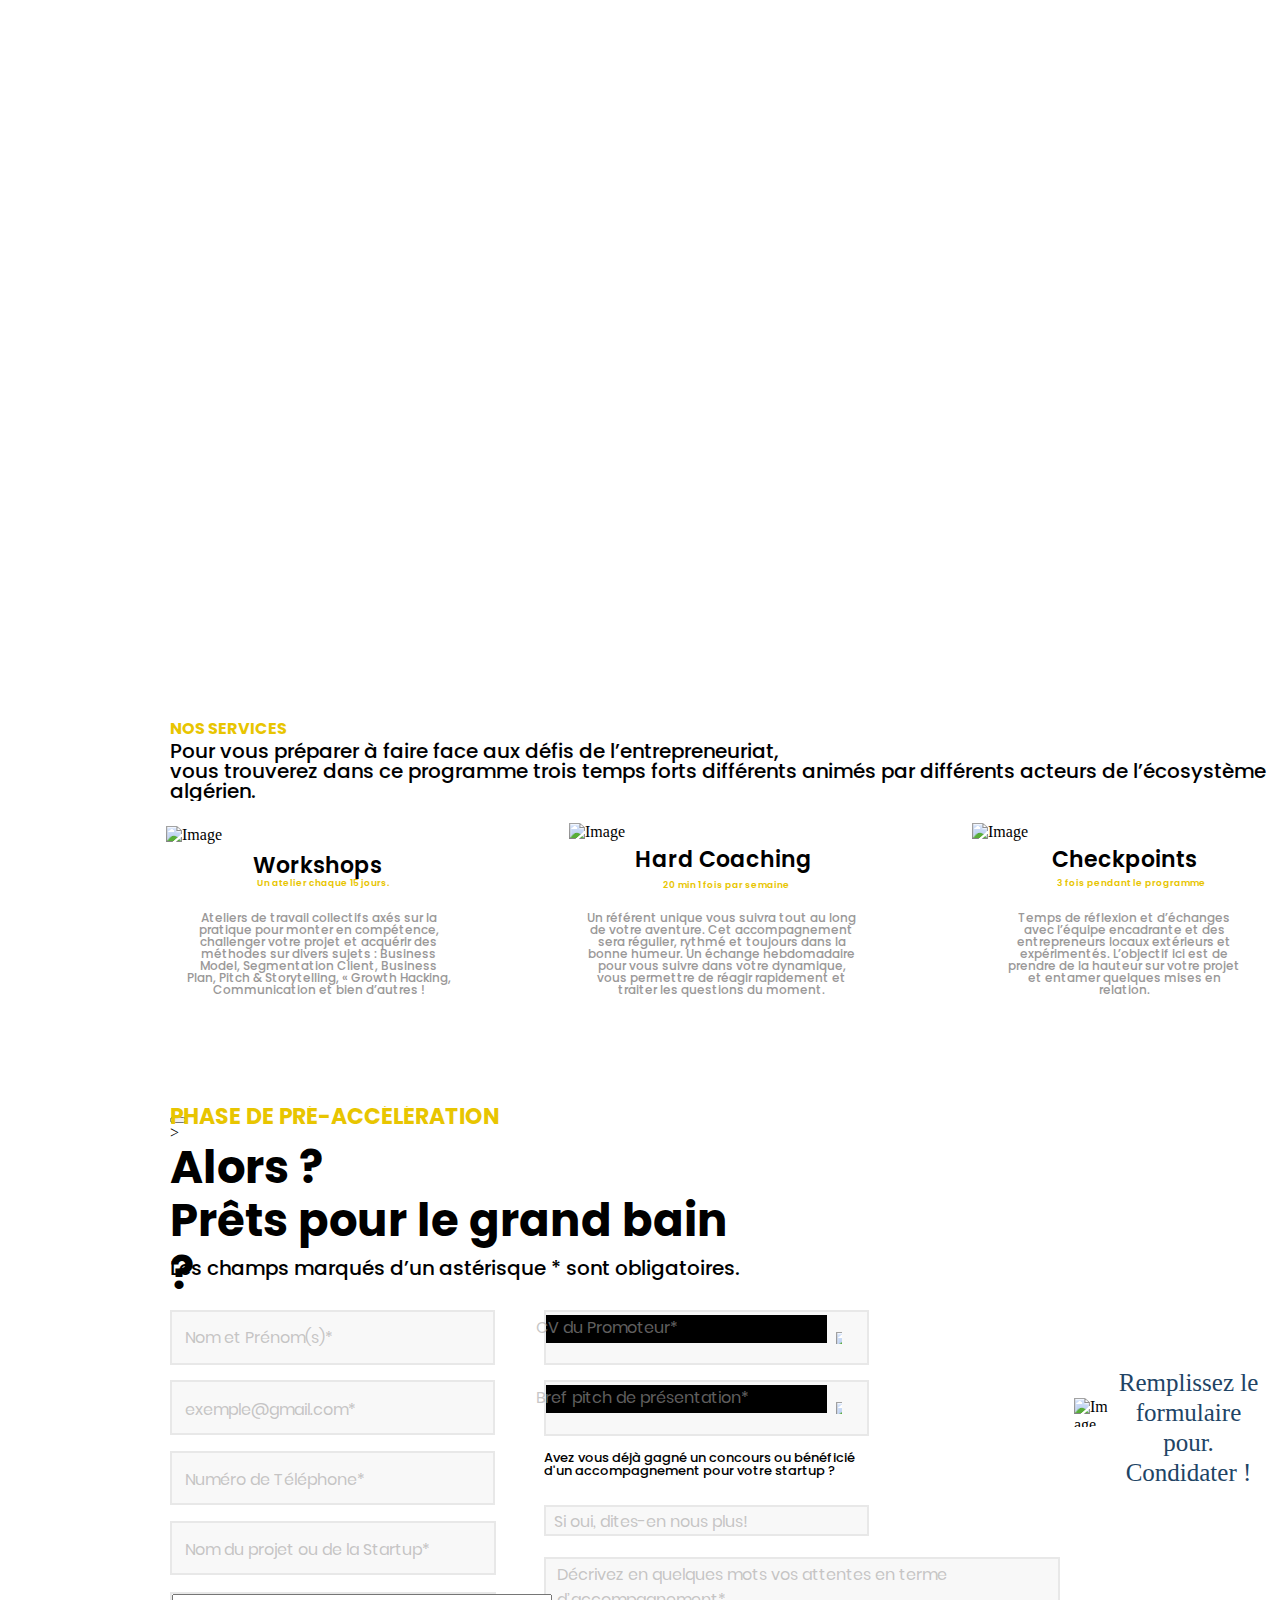
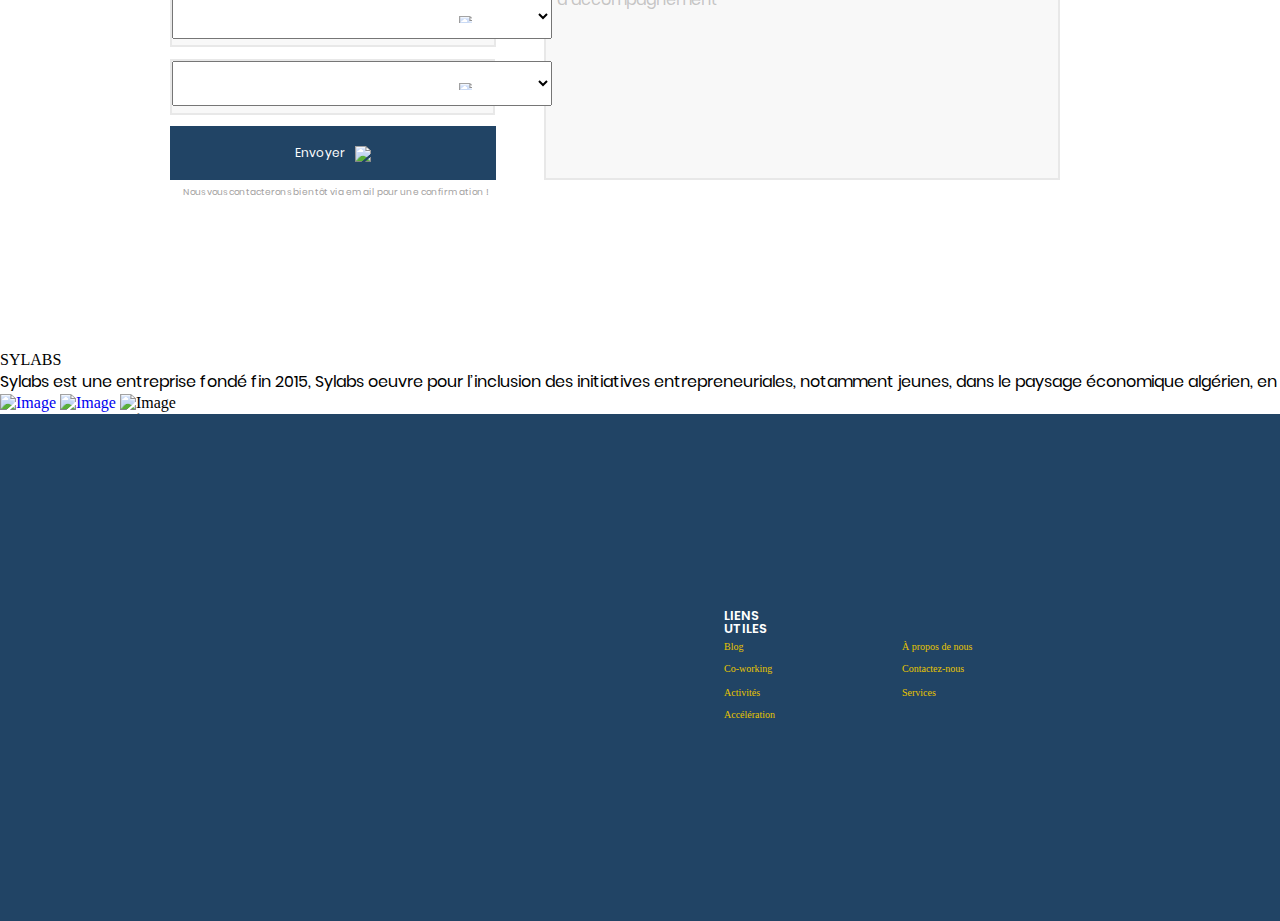
==== acclration.html @ 58f20e33 "major update 2" ====
<!DOCTYPE html>
<html>

<head>
    <link href="./img/favicon.png" rel="shortcut icon" />
    <meta charset="utf-8" />
    <meta content="width=1440, maximum-scale=1.0" name="viewport" />
    <meta content="yes" name="apple-mobile-web-app-capable" />
    <meta content="yes" name="mobile-web-app-capable" />
    <meta content="default" name="apple-mobile-web-app-status-bar-style" />
    <!-- Facebook -->
    <meta content="" property="og:url" />
    <meta content="website" property="og:type" />
    <!-- Twitter -->
    <meta content="photo" name="twitter:card" />
    <link href="./css/acclration.css" rel="stylesheet" type="text/css" />
    <script defer="" src="hotspots.js">
    </script>
    <meta content="AnimaApp.com - Design to code, Automated." name="author" />

    <script src="jquery-3.5.1.min.js"></script>
    <script src="https://cdnjs.cloudflare.com/ajax/libs/select2/4.0.3/js/select2.min.js"></script>
    <link href="https://cdnjs.cloudflare.com/ajax/libs/select2/4.0.0/css/select2.min.css" rel="stylesheet" />
    <style>
        .select2-container--material {
            width: 100% !important;

        }

        .select2-container--material .select2-selection--single .select2-selection__rendered {
            color: #444;
            line-height: 28px;
            font-family: "Poppins", Helvetica, Arial, serif;
            padding-top: 14px;
            padding-bottom: 14px;
            padding-left: 14px;
            margin-right: 10px;
            font-size: 16px;
        }

        .select2-container--material .select2-selection--single .select2-selection__clear {
            cursor: pointer;
            float: right;

        }

        .select2-container--material .select2-selection--single .select2-selection__placeholder {
            color: #999;
            font-family: "Poppins", Helvetica, Arial, serif;
            font-size: 16px;

        }

        .select2-container--material .select2-selection--single .select2-selection__arrow {
            height: 26px;
            margin: 0.6rem 0 0.4rem 0;
            position: absolute;
            top: 1px;
            display: none;
            right: 1px;
            margin-right: -17px;


        }

        .select2-container--material .select2-selection--single .select2-selection__arrow b {
            border-color: #888 transparent transparent transparent;
            border-style: solid;
            border-width: 5px 4px 0 4px;
            height: 0px;
            left: 50%;
            margin-left: -50px;
            margin-top: 0px;
            width: 0px;
            position: absolute;
            top: 50%;
            width: 0;
        }

        .select2-container--material[dir="rtl"] .select2-selection--single .select2-selection__clear {
            float: left;
        }

        .select2-container--material[dir="rtl"] .select2-selection--single .select2-selection__arrow {
            left: 1px;
            right: auto;
        }

        .select2-container--material.select2-container--disabled .select2-selection--single {
            background-color: rgba(248, 248, 248, 1.0);
            cursor: default;
        }

        .select2-container--material.select2-container--disabled .select2-selection--single .select2-selection__clear {
            display: none;
        }

        .select2-container--material.select2-container--open .select2-selection--single .select2-selection__arrow b {
            border-color: transparent transparent #888 transparent;
            border-width: 0 4px 5px 4px;
        }

        .select2-container--material .select2-selection--multiple {
            background-color: transparent;
            border: none;
            border-bottom: 1px solid #ced4da;
            border-radius: 0;
            box-shadow: none;
            box-sizing: content-box;
            cursor: text;
            height: auto;
            margin: 0;
            outline: none;
            padding: 5px 0 0 0;
            transition: border-color 0.15s ease-in-out, box-shadow 0.15s ease-in-out;
        }



        .select2-container--material .select2-selection--multiple .select2-selection__rendered {
            box-sizing: border-box;
            list-style: none;
            margin: 0;
            padding: 0 5px;
            width: 100%;
        }

        .select2-container--material .select2-selection--multiple .select2-selection__rendered li {
            list-style: none;
        }

        .select2-container--material .select2-selection--multiple .select2-selection__placeholder {
            color: #999;
            margin-top: 5px;
            float: left;
        }

        .select2-container--material .select2-selection--multiple .select2-selection__clear {
            cursor: pointer;
            float: right;

            margin-top: 5px;
            margin-right: 10px;
        }

        .select2-container--material .select2-selection--multiple .select2-selection__choice {
            background-color: rgba(248, 248, 248, 1.0);
            border-radius: 16px;
            color: rgba(0, 0, 0, 0.6);
            cursor: default;
            float: left;
            margin-right: 5px;
            margin-top: 6px;
            padding: 0 12px;
        }

        .select2-container--material .select2-selection--multiple .select2-selection__choice__remove {
            cursor: pointer;
            display: block;

            float: right;
            margin-left: 5px;
        }

        .select2-container--material .select2-selection--multiple .select2-selection__choice__remove:hover {
            color: #333;
        }

        .select2-container--material[dir="rtl"] .select2-selection--multiple .select2-selection__choice,
        .select2-container--material[dir="rtl"] .select2-selection--multiple .select2-selection__placeholder,
        .select2-container--material[dir="rtl"] .select2-selection--multiple .select2-search--inline {
            float: right;
        }

        .select2-container--material[dir="rtl"] .select2-selection--multiple .select2-selection__choice {
            margin-left: 5px;
            margin-right: auto;
        }

        .select2-container--material[dir="rtl"] .select2-selection--multiple .select2-selection__choice__remove {
            margin-left: 2px;
            margin-right: auto;
        }

        .select2-container--material.select2-container--disabled .select2-selection--multiple {
            background-color: rgba(248, 248, 248, 1.0);
            cursor: default;
        }

        .select2-container--material.select2-container--disabled .select2-selection__choice__remove {
            display: none;
        }

        .select2-container--material.select2-container--open.select2-container--above .select2-selection--single,
        .select2-container--material.select2-container--open.select2-container--above .select2-selection--multiple {
            border-top-left-radius: 0;
            border-top-right-radius: 0;
        }

        .select2-container--material.select2-container--open.select2-container--below .select2-selection--single,
        .select2-container--material.select2-container--open.select2-container--below .select2-selection--multiple {
            border-bottom-left-radius: 0;
            border-bottom-right-radius: 0;
        }

        .select2-container--material.select2-container--focus .select2-selection--single {
            transition: border-color 0.15s ease-in-out, box-shadow 0.15s ease-in-out;
            outline: 0;
        }

        .select2-container--material.select2-container--focus .select2-selection--multiple {
            transition: border-color 0.15s ease-in-out, box-shadow 0.15s ease-in-out;
            outline: 0;
        }

        .select2-container--material .select2-search--dropdown .select2-search__field {
            border: none;
            border-bottom: 1px solid #ced4da;
            border-radius: 0;
            outline: none;
        }

        .select2-container--material .select2-search--dropdown .select2-search__field:focus:not([readonly]) {
            box-shadow: 0 1px 0 0 #ced4da;
            border-bottom: 1px solid #ced4da;
        }

        .select2-container--material .select2-search--inline .select2-search__field {
            background: transparent;
            border: none !important;
            outline: 0;
            box-shadow: none !important;
            -webkit-appearance: textfield;
        }

        .select2-container--material .select2-results>.select2-results__options {
            max-height: 200px;
            overflow-y: auto;
        }

        .select2-container--material .select2-results__option[role=group] {
            padding: 0;
        }

        .select2-container--material .select2-results__option[aria-disabled=true] {
            color: #999;
        }

        .select2-container--material .select2-results__option[aria-selected=true] {
            background-color: rgba(248, 248, 248, 1.0);
        }

        .select2-container--material .select2-results__option .select2-results__option {
            padding-left: 1em;
        }

        .select2-container--material .select2-results__option .select2-results__option .select2-results__group {
            padding-left: 0;
        }

        .select2-container--material .select2-results__option .select2-results__option .select2-results__option {
            margin-left: -1em;
            padding-left: 2em;
        }

        .select2-container--material .select2-results__option .select2-results__option .select2-results__option .select2-results__option {
            margin-left: -2em;
            padding-left: 3em;
        }

        .select2-container--material .select2-results__option .select2-results__option .select2-results__option .select2-results__option .select2-results__option {
            margin-left: -3em;
            padding-left: 4em;
        }

        .select2-container--material .select2-results__option .select2-results__option .select2-results__option .select2-results__option .select2-results__option .select2-results__option {
            margin-left: -4em;
            padding-left: 5em;
        }

        .select2-container--material .select2-results__option .select2-results__option .select2-results__option .select2-results__option .select2-results__option .select2-results__option .select2-results__option {
            margin-left: -5em;
            padding-left: 6em;
        }

        .select2-container--material .select2-results__option--highlighted[aria-selected] {
            background-color: #214366;
            color: white;
        }

        .select2-container--material .select2-results__group {
            cursor: default;
            display: block;
            padding: 6px;
        }

        .select2-dropdown {
            background-color: white;
            border: 1px solid #ced4da;
            border-radius: 0px;
            box-sizing: border-box;
            box-shadow: 0 2px 5px 0 rgba(0, 0, 0, 0.16), 0 2px 10px 0 rgba(0, 0, 0, 0.12);
            display: block;
            position: absolute;
            left: -100000px;
            width: 100%;
            z-index: 1051;
            margin-top: 30px;
            -webkit-box-shadow: 0 2px 5px 0 rgba(0, 0, 0, 0.16), 0 2px 10px 0 rgba(0, 0, 0, 0.12);
        }


        .select2-results {
            display: block;
        }

        .select2-results__options {
            list-style: none;
            margin: 0;
            padding: 0;
        }

        .select2-results__option {
            padding: 6px;
            font-size: 16px;
            font-family: "Poppins", Helvetica, Arial, serif;
            user-select: none;
            -webkit-user-select: none;
        }

        .select2-results__option[aria-selected] {
            cursor: pointer;
        }

        .select2-container--open .select2-dropdown {
            left: 0;

        }

        .select2-container--open .select2-dropdown--above {
            border-bottom: none;
            border-bottom-left-radius: 0;
            border-bottom-right-radius: 0;
        }

        .select2-container--open .select2-dropdown--below {
            border-top: none;
            border-top-left-radius: 0;
            border-top-right-radius: 0;
        }

        .select2-search--dropdown {
            display: block;
            padding: 4px;
        }

        .select2-search--dropdown .select2-search__field {
            padding: 4px;
            width: 100%;
            box-sizing: border-box;
        }

        .select2-search--dropdown .select2-search__field::-webkit-search-cancel-button {
            -webkit-appearance: none;
        }

        .select2-search--dropdown.select2-search--hide {
            display: none;
        }

        .inputfile {
            width: 0.1px;
            height: 0.1px;
            opacity: 0;
            overflow: hidden;
            position: absolute;
            z-index: -1;
        }

        .inputfile+label {
            font-size: 1.25em;
            font-weight: 700;
            color: white;
            background-color: black;
            display: inline-block;
        }

        .inputfile+label {
            cursor: pointer;
            /* "hand" cursor */
        }

        .inputfile:focus+label {
            outline: 1px dotted #000;
            outline: -webkit-focus-ring-color auto 5px;
        }



        .custom-file-upload {
            border: 1px solid #ccc;
            display: inline-block;
            padding: 6px 12px;
            cursor: pointer;
        }
    </style>
    <link rel="stylesheet" type="text/css" href="css/component.css" />
</head>

<body style="margin: 0;
 background: rgba(255, 255, 255, 1.0);">
    <input id="anPageName" name="page" type="hidden" value="acclration" />
    <div class="acclration anima-word-break ">
        <div style="width: 1440px; height: 100%; position:relative; margin:auto;">
            <div class="groupe29090">
                <div class="groupe22930">
                    <div class="nosservices0">
                        NOS SERVICES
                    </div>
                    <div
                        class="pourvousprparerfairefaceauxdfisdelentrepreneuriatvoustrouverezdansceprogrammetroistempsfortsdiffrentsanimspardiffrentsacteursdelcosystmealgrien1">
                        Pour vous préparer à faire face aux défis de l’entrepreneuriat,<br />vous trouverez dans ce
                        programme trois temps forts différents animés par différents acteurs de l’écosystème algérien.
                    </div>
                </div>
                <div class="groupe22941">
                    <img alt="Image" anima-src="./img/rectangle-208-1@1x.png"
                        class="rectangle20801 anima-smart-layers-pointers "
                        src="[data-uri]" />
                    <img alt="Image" anima-src="./img/rectangle-211-1@1x.png"
                        class="rectangle21111 anima-smart-layers-pointers "
                        src="[data-uri]" />
                    <img alt="Image" anima-src="./img/rectangle-208-1@1x.png"
                        class="rectangle21221 anima-smart-layers-pointers "
                        src="[data-uri]" />
                    <div class="workshops3">
                        Workshops<br />
                    </div>
                    <div
                        class="[base64]">
                        Ateliers de travail collectifs axés sur la pratique pour monter en compétence, challenger votre
                        projet et acquérir des méthodes sur divers sujets : Business Model, Segmentation Client,
                        Business Plan, Pitch &amp; Storytelling, « Growth Hacking, Communication et bien d’autres !
                    </div>
                    <div class="unatelierchaque15jours5">
                        Un atelier chaque 15 jours.
                    </div>
                    <div class="hardcoaching6">
                        Hard Coaching
                    </div>
                    <div
                        class="[base64]">
                        Un référent unique vous suivra tout au long de votre aventure. Cet accompagnement sera régulier,
                        rythmé et toujours dans la bonne humeur. Un échange hebdomadaire pour vous suivre dans votre
                        dynamique, vous permettre de réagir rapidement et traiter les questions du moment.
                    </div>
                    <div class="a20min1foisparsemaine8">
                        20 min 1 fois par semaine<br />
                    </div>
                    <div class="checkpoints9">
                        Checkpoints
                    </div>
                    <div
                        class="tempsderflexionetdchangesaveclquipeencadranteetdesentrepreneurslocauxextrieursetexprimentslobjectificiestdeprendredelahauteursurvotreprojetetentamerquelquesmisesenrelation10">
                        Temps de réflexion et d’échanges avec l’équipe encadrante et des entrepreneurs locaux extérieurs
                        et expérimentés. L’objectif ici est de prendre de la hauteur sur votre projet et entamer
                        quelques mises en relation.
                    </div>
                    <div class="a3foispendantleprogramme11">
                        3 fois pendant le programme
                    </div>
                </div>
                <div class="groupe23002">
                    <div class="groupe22960">
                        <div class="phasedepracclration0">
                            PHASE DE PRÉ-ACCÉLÉRATION<br />
                        </div>
                        <div class="alorsprtspourlegrandbain1">
                            Alors ?<br />Prêts pour le grand bain ?
                        </div>
                    </div>
                    <div class="rectangle8391">
                    </div>
                    <div class="rectangle8402">
                    </div>
                    <!--------------------------------------------------------------------------------------------------------------Form-->
                    <a>
                        <button type="submit" form="acceleration" style="cursor: pointer;"
                            onclick="javascript:successPage('acceleration')">
                            <div class="rectangle8413 anima-smart-layers-pointers ">
                            </div>
                        </button>
                    </a>

                    <form method="GET" action="http://localhost:3000/acceleration" target="votar" id="acceleration">
                        <input class="nometprnoms4" name="name" id="name_field" placeholder="Nom et Prénom(s)*" required
                            type="text"
                            style="font-size: 16px; font-family: Poppins; height: 30px; width: 295px; color: #707070; margin-top: -8px;; margin-left: -3px;">
                        <input class="emailexemplesylabsdzcom5" name="email" id="email_field"
                            placeholder="exemple@gmail.com*" required type="email"
                            style="font-size: 16px; font-family: Poppins; height: 30px; width: 295px; color: #707070; margin-top: -8px;; margin-left: -3px;">
                        <input type="hidden" name="theme" value="Les bases du Graphic Design">
                    </form>
                    <div class="groupe22976" style="pointer-events: none;">
                        <div class="envoyer03">
                            Envoyer
                        </div>
                        <img alt="Image" anima-src="./img/send-9@1x.png" class="send14"
                            src="[data-uri]" />
                    </div>
                    <div class="rectangle8427">
                    </div>
                    <input form="acceleration" class="numrodetlphone8" name="tel" id="tel_field"
                        placeholder="Numéro de Téléphone*" required type="tel" pattern="[0-9+\s]*$" maxlength="13"
                        minlength="12" title="Saisissez un numero de téléphone au format 0"
                        style="font-size: 16px; font-family: Poppins; height: 30px; width: 295px; color: #707070; margin-top: -8px;; margin-left: -3px;">
                    <script>
                        document.querySelector('.numrodetlphone8').oninput = function () {
                            var foo = this.value.split(" ").join("");
                            foo = foo.replace(/[^\d]/, '');
                            foo = foo.substr(1);
                            if (foo.length > 0) {
                                foo = foo.match(new RegExp('.{1,3}', 'g')).join(" ");
                            }
                            this.value = '0 ' + foo;
                        };
                    </script>

                    <div class="rectangle8439">
                    </div>
                    <textarea form="acceleration" class="dcrivezenquelquesmotsvosattentesentermedaccompagnement10"
                        name="dcrivezEnQuelquesMotsVosAttentesEnTermeDaccompagnement10" required
                        placeholder="Décrivez en quelques mots vos attentes en terme d’accompagnement*"
                        style="line-height: 25px; font-size: 16px; font-family: Poppins; height: 215px; width: 500px; color: #707070; margin-top: -8px;; margin-left: 0px;"></textarea>>
                    <div class="nousvouscontacteronsbienttviaemailpouruneconfirmation112">
                        Nous vous contacterons bientôt via email pour une confirmation !
                    </div>
                    <div class="groupe229812">
                        <img alt="Image" anima-src="./img/trac--319-2@1x.png" class="trac31907"
                            src="[data-uri]" />
                        <div class="remplissezleformulairepourcondidater1">
                            Remplissez le formulaire<br />pour. Condidater !
                        </div>
                    </div>
                    <div class="rectangle84413 anima-smart-layers-pointers ">
                        <script type="text/javascript">
                            $(document).ready(function () {
                                var placeholder = $(this).data('placeholder');
                                $("select").select2({ theme: "material", placeholder: placeholder });
                            });
                        </script>

                        <select data-placeholder="Phase Actuelle*" form="acceleration" name="phase" id="phase_field"
                            required class="select" style="width: 380px; height: 45px;">
                            <option></option>
                            <option value="7">Simple Idée</option>
                            <option value="1">Recherche Appliquée</option>
                            <option value="2">Dépôt de Brevet</option>
                            <option value="3">Incubation</option>
                            <option value="4">Investissement</option>
                            <option value="5">Test du Marché</option>
                            <option value="6">Lancement</option>
                        </select>
                    </div>
                    <div class="rectangle84514 anima-smart-layers-pointers ">
                        <input form="acceleration" type="file" required name="cv" id="file-1"
                            class="inputfile inputfile-1"
                            style="width: 100%; font-size: 14px; font-family: Poppins-Thin; color: #707070; margin-top: 8px;; margin-left: -3px;">
                        <label for="file-1" style="margin-top: 3px; height: 28px; width: 87.5%; text-align: left;"><span
                                id="spanID"
                                style=" margin-left: -10px; font-family: Poppins; font-weight: 400; font-style: normal; text-align: left; color: rgba(163, 161, 161, 0.6);; width: 100%; font-size: 16px;">
                                CV du Promoteur*</span></label>
                        <script>
                            ; (function (document, window, index) {
                                var inputs = document.querySelectorAll('.inputfile');
                                Array.prototype.forEach.call(inputs, function (input) {
                                    var label = input.nextElementSibling,
                                        labelVal = label.innerHTML;

                                    input.addEventListener('change', function (e) {
                                        var fileName = '';
                                        if (this.files && this.files.length > 1)
                                            fileName = (this.getAttribute('data-multiple-caption') || '').replace('{count}', this.files.length);
                                        else
                                            fileName = e.target.value.split('\\').pop();

                                        if (fileName)
                                            label.querySelector('span').innerHTML = fileName;
                                        else
                                            label.innerHTML = labelVal;
                                    });

                                    // Firefox bug fix
                                    input.addEventListener('focus', function () { input.classList.add('has-focus'); });
                                    input.addEventListener('blur', function () { input.classList.remove('has-focus'); });
                                });
                            }(document, window, 0));
                        </script>
                    </div>


                    <img alt="Image" anima-src="./img/icon-awesome-caret-down-1@1x.png" class="iconawesomecaretdown17"
                        src="[data-uri]" />
                    <div class="leschampsmarqusdunastrisquesontobligatoires18">
                        Les champs marqués d’un astérisque * sont obligatoires.
                    </div>
                    <div class="rectangle84619">
                    </div>
                    <input form="acceleration" class="nomduprojetstartup20" name="projectName" id="projectName_field"
                        placeholder="Nom du projet ou de la Startup*" required type="text"
                        style="font-size: 16px; font-family: Poppins; height: 30px; width: 295px; color: #707070; margin-top: -8px;; margin-left: -3px;" />
                    <div class="rectangle84721 anima-smart-layers-pointers ">
                        <select data-placeholder="Domaine*" form="acceleration" name="domaine" id="domain_field"
                            required class="select" style="width: 380px; height: 45px;">
                            <option></option>
                            <option value="1">TIC</option>
                            <option value="2">Agro-alimentaire</option>
                            <option value="3">Santé & Biotechnologie</option>
                            <option value="4">Hardware, Électronique & Robotique</option>
                            <option value="5">Environement & Écologie</option>
                            <option value="6">Fin-Tech</option>
                            <option value="7">Énergie</option>
                            <option value="8">Éducation</option>
                            <option value="9">Autre</option>


                        </select>
                    </div>

                    <img alt="Image" anima-src="./img/icon-awesome-caret-down-1@1x.png" class="iconawesomecaretdown23"
                        src="[data-uri]" />
                    <div class="avezvousdjgagnunconcoursoubnficidunaccompagnementpourvotrestartup24">
                        Avez vous déjà gagné un concours ou bénéficié d'un accompagnement pour votre startup ?<br />
                    </div>
                    <div class="rectangle84825">
                    </div>
                    <input form="acceleration" class="siouiditesennousplus26" name="contest" id="contest_field"
                        placeholder="Si oui, dites-en nous plus!" type="text"
                        style="font-size: 16px; font-family: Poppins; height: 30px; width: 295px; color: #707070; margin-top: -8px;; margin-left: -3px;" />
                    <img alt="Image" anima-src="./img/icon-material-attach-file-1@1x.png"
                        class="iconmaterialattachfile27"
                        src="[data-uri]" />
                    <div class="rectangle84928 anima-smart-layers-pointers ">
                        <input form="acceleration" type="file" required name="pitch" id="file-2"
                            class="inputfile inputfile-1"
                            style="width: 100%; font-size: 14px; font-family: Poppins-Thin; color: #707070; margin-top: 8px;; margin-left: -3px;">
                        <label for="file-2" style="margin-top: 3px; height: 28px; width: 87.5%; text-align: left;"><span
                                id="spanID2"
                                style=" margin-left: -10px; font-family: Poppins; font-weight: 400; font-style: normal; text-align: left; color: rgba(163, 161, 161, 0.6);; width: 100%; font-size: 16px;">
                                Bref pitch de présentation*</span></label>
                        <script>
                            ; (function (document, window, index) {
                                var inputs = document.querySelectorAll('.inputfile');
                                Array.prototype.forEach.call(inputs, function (input) {
                                    var label = input.nextElementSibling,
                                        labelVal = label.innerHTML;

                                    input.addEventListener('change', function (e) {
                                        var fileName = '';
                                        if (this.files && this.files.length > 1)
                                            fileName = (this.getAttribute('data-multiple-caption') || '').replace('{count}', this.files.length);
                                        else
                                            fileName = e.target.value.split('\\').pop();

                                        if (fileName)
                                            label.querySelector('span').innerHTML = fileName;
                                        else
                                            label.innerHTML = labelVal;
                                    });

                                    // Firefox bug fix
                                    input.addEventListener('focus', function () { input.classList.add('has-focus'); });
                                    input.addEventListener('blur', function () { input.classList.remove('has-focus'); });
                                });
                            }(document, window, 0));
                        </script>
                    </div>

                    <img alt="Image" anima-src="./img/icon-material-attach-file-1@1x.png"
                        class="iconmaterialattachfile30"
                        src="[data-uri]" />
                </div>
                <div class="groupe22993">
                    <div class="footer02">
                        <div class="rectangle24406">
                        </div>
                        <div class="groupe4416">
                            <div class="liensutiles06">
                                LIENS UTILES
                            </div>
                            <a href="accueil.html#blog">
                                <div class="blog17" style="font-family: Poppins-Bold;">
                                    Blog
                                </div>
                            </a>
                            <a href="acclration.html">
                                <div class="acclration26" style="font-family: Poppins-Bold;">
                                    Accélération
                                </div>
                            </a>
                            <a href="coworking.html">
                                <div class="coworking36" style="font-family: Poppins-Bold;">
                                    Co-working
                                </div>
                            </a>
                            <a href="activits.html">
                                <div class="activits46" style="font-family: Poppins-Bold;">
                                    Activités
                                </div>
                            </a>
                        </div>
                        <div class="groupe4526">
                            <a href="apropos.html">
                                <div class="proposdenous07" style="font-family: Poppins-Bold;">
                                    À propos de nous
                                </div>
                            </a>
                            <a href="contact.html">
                                <div class="contacteznous16" style="font-family: Poppins-Bold;">
                                    Contactez-nous
                                </div>
                            </a>
                            <a href="accueil.html#services">
                                <div class="services26" style="font-family: Poppins-Bold;">
                                    Services
                                </div>
                            </a>
                        </div>
                        <div class="confidentialit36">
                            CONFIDENTIALITÉ
                        </div>
                    </div>
                    <div class="groupe4336">
                        <div class="sylabs06">
                            SYLABS
                        </div>
                        <div class="sylabsestuneentreprisefondfin2015sylabsoeuvrepourlinclusiondesinitiativesentrepreneurialesnotammentjeunesdanslepaysageconomiquealgrienenpleinemutation17"
                            style="font-family: Poppins; font-size: 16px;">
                            Sylabs est une entreprise fondé fin 2015, Sylabs oeuvre pour l’inclusion des initiatives
                            entrepreneuriales, notamment jeunes, dans le paysage économique algérien, en pleine
                            mutation.<br />
                        </div>
                        <a href="https://www.facebook.com/SylabsDZ/"><img alt="Image"
                                anima-src="./img/001-facebook-2@1x.png" class="a001facebook26"
                                src="[data-uri]" /></a>
                        <a href="https://www.twitter.com/sylabsdz"><img alt="Image"
                                anima-src="./img/002-twitter-2@1x.png" class="a002twitter36"
                                src="[data-uri]" /></a>
                        <img alt="Image" anima-src="./img/004-google-plus-6@1x.png" class="a004googleplus46"
                            src="[data-uri]" />
                    </div>
                    <div class="groupe4646">
                        <div class="contact011">
                            CONTACT
                        </div>
                        <div class="hellosylabsdzcom16" style="font-family: Poppins-Bold;">
                            hello@sylabs-dz.com
                        </div>
                        <div class="a21377026490626" style="font-family: Poppins-Bold;">
                            (+213) 7 70 26 49 06
                        </div>
                        <div class="a08ruehassaniyessad16004algercentre36"
                            style="font-family: Poppins-Bold; line-height: 12px; margin-top: -10px;">
                            08 Rue Hassani Yessad,<br />16004, Alger Centre.
                        </div>
                        <img alt="Image" anima-src="./img/mail-4@1x.png" class="mail46"
                            src="[data-uri]" />
                        <img alt="Image" anima-src="./img/phone-2@1x.png" class="phone56"
                            src="[data-uri]" />
                        <img alt="Image" anima-src="./img/map-pin-2@1x.png" class="mappin66"
                            src="[data-uri]" />
                    </div>
                    <div class="copyright2020allrightsreserved56">
                        Copyright ©2020 All rights reserved.
                    </div>
                    <div class="wwwsylabsdzcom66">
                        WWW.SYLABS-DZ.COM
                    </div>
                </div>

                <div class="groupe22711" id="newsletter_subscription">
                    <img alt="Image" anima-src="./img/810-1@1x.png" class="a81006"
                        src="[data-uri]" />
                    <div class="gardezlecontactavecnous15">
                        GARDEZ LE CONTACT AVEC NOUS</div>
                    <div class="rectangle18925"></div>

                    <form method="GET" action="http://localhost:3000/newsletter" target="votar" id="newsletter">
                        <input class="exemplegmailcom35" name="email" id="email_field" placeholder="exemple@gmail.com"
                            required type="email"
                            style="font-size: 11px; font-family: Poppins; height: 15px; width: 175px; color: #707070; margin-top: -2px;; margin-left: -3px;">
                    </form>

                    <div class="votreadressemail45">
                        Votre Adresse Mail
                    </div>
                    <a>
                        <button type="submit" form="newsletter" style="cursor: pointer;"
                            onclick="javascript:submit_form('newsletter')">
                            <img alt="Image" anima-src="./img/trac--315-1@1x.png" class="trac31555"
                                src="[data-uri]" />
                            <img alt="Image" anima-src="./img/send-10@1x.png" class="send65"
                                src="[data-uri]" />
                        </button>
                    </a>
                    <div class="restezinformsdetoutesnosactivitsinscrivezvousnotrenewsletter75"
                        style="font-size: 20px; line-height: 20px; width: 400px;">
                        Restez informés de toutes nos activités, inscrivez-vous à notre newsletter
                    </div>
                </div>
                <!----------------------------------------------------------------------------------------Mail Subscription-->

                <div class="groupe22711" id="success_subscription_message" style="display: none;">
                    <img alt="Image" src="./img/810-1@1x.png" class="a81006" />
                    <div>
                        <div class="gardezlecontactavecnous15">
                            GARDEZ LE CONTACT AVEC NOUS
                        </div>
                        <div class="restezinformsdetoutesnosactivitsinscrivezvousnotrenewsletter75"
                            style="width: 688px;">
                            Merci pour votre souscription! Vous allez recevoir un email de confirmation sous peu. ✓
                        </div>
                    </div>
                </div>
                <!----------------------------------------------------------------------------------------Mail Subscription-->

            </div>
            <div class="groupe22954">
                <div class="groupe222204">
                    <img alt="Image" anima-src="./img/intersection-5-1@1x.png" class="intersection504"
                        src="[data-uri]" />
                    <img alt="Image" anima-src="./img/rectangle-15-1@1x.png" class="rectangle1515"
                        src="[data-uri]" />
                </div>
                <div class="groupe226912">
                    <div class="acclration0">
                        Accélération
                    </div>
                    <div class="nousoffronsaccompagnementetacclration1"
                        style="font-size: 15px; margin-top: -2px; width: 400px;">
                        Nous offrons accompagnement et accélération!
                    </div>
                </div>
                <div class="groupe222722">
                    <div
                        class="[base64]">
                        <span class="span0">Le stade d’accélération concerne les projets avec un modèle économique
                            validé et qui se concentrent sur la croissance de la startup sur le marché
                            choisi.<br /><br /></span><span class="span1">C’est à ce stade que Sylabs intervient en
                            accompagnant les startup sur tous les aspects liés à leur croissance rapide
                            !<br />D’autres axes de développement de l’institut sont en cours et permettront de
                            construire un écosystème complet pour la réussite de startups en Algérie (permetant à
                            chacun de réaliser son prototype avec les moyens mis à sa disposition; Formation à
                            l’innovation, Hard Coaching, CheckPoints, etc.)</span>
                    </div>
                    <div class="thealgerianaccelerationprogram1">
                        The Algerian Acceleration Program !
                    </div>
                    <div class="notreprogrammedacclration2">
                        NOTRE PROGRAMME D’ACCÉLÉRATION
                    </div>
                </div>
            </div>
            <div class="groupe22215">
                <div class="notification010">
                    <img alt="Image" anima-src="./img/notification-icon-10@1x.png" class="notificationicon020"
                        src="[data-uri]" />
                    <img alt="Image" anima-src="./img/notification-badge-10@1x.png" class="notificationbadge120"
                        src="[data-uri]" />
                </div>
                <div class="notification110">
                    <img alt="Image" anima-src="./img/notification-icon-10@1x.png" class="notificationicon021"
                        src="[data-uri]" />
                    <img alt="Image" anima-src="./img/notification-badge-10@1x.png" class="notificationbadge121"
                        src="[data-uri]" />
                </div>
                <div class="groupe222125">
                    <div class="notification011">
                        <img alt="Image" anima-src="./img/notification-icon-10@1x.png" class="notificationicon022"
                            src="[data-uri]" />
                        <img alt="Image" anima-src="./img/notification-badge-10@1x.png" class="notificationbadge122"
                            src="[data-uri]" />
                    </div>
                    <div class="notification111">
                        <img alt="Image" anima-src="./img/notification-icon-10@1x.png" class="notificationicon023"
                            src="[data-uri]" />
                        <img alt="Image" anima-src="./img/notification-badge-10@1x.png" class="notificationbadge123"
                            src="[data-uri]" />
                    </div>
                    <div class="groupe219725">
                        <div class="headerdesktop05">
                            <img alt="Image" anima-src="./img/base-1@1x.png" class="base05"
                                src="[data-uri]" />
                        </div>
                        <a href="accueil.html"><img alt="Image" anima-src="./img/sy-wh-min-1@1x.png" class="sywhmin15"
                                src="[data-uri]" /></a>
                    </div>
                    <div class="navbarlight35">
                        <a href="contact.html">
                            <div class="contact012" style="font-family: Poppins-Bold;">
                                CONTACT
                            </div>
                        </a>
                        <a href="coworking.html">
                            <div class="coworking15" style="font-family: Poppins-Bold;">
                                CO-WORKING
                            </div>
                        </a>
                        <a href="activits.html">
                            <div class="activits25" style="font-family: Poppins-Bold;">
                                ACTIVITÉS
                            </div>
                        </a>
                        <a href="apropos.html">
                            <div class="propos35" style="font-family: Poppins-Bold;">
                                À PROPOS
                            </div>
                        </a>
                        <a href="accueil.html">
                            <div class="accueil45" style="font-family: Poppins-Bold;">
                                ACCUEIL
                            </div>
                        </a>
                        <div class="acclration55" style="font-family: Poppins-Bold;">
                            ACCÉLÉRATION
                        </div>
                        <a href="map.html">
                            <div class="ecosystememap65" style="font-family: Poppins-Bold;">
                                ECOSYSTEME MAP
                            </div>
                        </a>
                    </div>
                </div>
            </div>
        </div>
    </div>
    <iframe name="votar" style="display:none;"></iframe>
    </div>
    <!-- Scripts -->
    <script>
        anima_isHidden = function (e) {
            if (!(e instanceof HTMLElement)) return !1;
            if (getComputedStyle(e).display == "none") return !0; else if (e.parentNode && anima_isHidden(e.parentNode)) return !0;
            return !1;
        };
        anima_loadAsyncSrcForTag = function (tag) {
            var elements = document.getElementsByTagName(tag);
            var toLoad = [];
            for (var i = 0; i < elements.length; i++) {
                var e = elements[i];
                var src = e.getAttribute("src");
                var loaded = (src != undefined && src.length > 0 && src != '[data-uri]');
                if (loaded) continue;
                var asyncSrc = e.getAttribute("anima-src");
                if (asyncSrc == undefined || asyncSrc.length == 0) continue;
                if (anima_isHidden(e)) continue;
                toLoad.push(e);
            }
            toLoad.sort(function (a, b) {
                return anima_getTop(a) - anima_getTop(b);
            });
            for (var i = 0; i < toLoad.length; i++) {
                var e = toLoad[i];
                var asyncSrc = e.getAttribute("anima-src");
                e.setAttribute("src", asyncSrc);
            }
        };
        anima_pauseHiddenVideos = function (tag) {
            var elements = document.getElementsByTagName("video");
            for (var i = 0; i < elements.length; i++) {
                var e = elements[i];
                var isPlaying = !!(e.currentTime > 0 && !e.paused && !e.ended && e.readyState > 2);
                var isHidden = anima_isHidden(e);
                if (!isPlaying && !isHidden && e.getAttribute("autoplay") == "autoplay") {
                    e.play();
                } else if (isPlaying && isHidden) {
                    e.pause();
                }
            }
        };
        anima_loadAsyncSrc = function (tag) {
            anima_loadAsyncSrcForTag("img");
            anima_loadAsyncSrcForTag("iframe");
            anima_loadAsyncSrcForTag("video");
            anima_pauseHiddenVideos();
        };
        var anima_getTop = function (e) {
            var top = 0;
            do {
                top += e.offsetTop || 0;
                e = e.offsetParent;
            } while (e);
            return top;
        };
        anima_loadAsyncSrc();
        anima_old_onResize = window.onresize;
        anima_new_onResize = undefined;
        anima_updateOnResize = function () {
            if (anima_new_onResize == undefined || window.onresize != anima_new_onResize) {
                anima_new_onResize = function (x) {
                    if (anima_old_onResize != undefined) anima_old_onResize(x);
                    anima_loadAsyncSrc();
                };
                window.onresize = anima_new_onResize;
                setTimeout(function () {
                    anima_updateOnResize();
                }, 3000);
            }
        };
        anima_updateOnResize();
        setTimeout(function () {
            anima_loadAsyncSrc();
        }, 200);
    </script>
    <script>
        //-----------------------------------------------------------------------------------------------Form
        function submit_form(form_id) {
            var form = document.getElementById(form_id)[0];
            form.submit;
            if (window.submitted) window.submitted();
            if (form.reportValidity()) {
                sleep(500);
                //form.submit;
                var sectionDiv = document.getElementById("newsletter_subscription");
                var success_subscription_message = document.getElementById("success_subscription_message");
                success_subscription_message.style.display = "block";
                sectionDiv.style.display = "none";

            }
        }
        function sleep(milliseconds) {
            const date = Date.now();
            let currentDate = null;
            do {
                currentDate = Date.now();
            } while (currentDate - date < milliseconds);
        }
        //-----------------------------------------------------------------------------------------------Form
        function successPage(form_id) {
            var form = document.getElementById(form_id)[0];
            if (form.reportValidity()) {
                sleep(1000);
                window.location.href = "failure.html";

            }
        }
    </script>
    <!-- End of Scripts -->
</body>

</html>
---- css/acclration.css ----
@import url('https://fonts.googleapis.com/css?family=Poppins:500,700,800,400,600|Goodlights:400|Helvetica+Neue:400');

@font-face { font-family: "Goodlights"; src: url('fonts/Goodlights.ttf'); }
@font-face { font-family: "Poppins"; src: url('fonts/Poppins.ttf'); }

.acclration {
  width               : 100%;
  min-width           : 1440px;
  height              : 100vh;
  min-height          : 2521px;
  position            : relative;
  overflow            : hidden;
  margin              : 0px;
  -webkit-font-smoothing: antialiased;
  -moz-osx-font-smoothing: grayscale;
  background-color    : rgba(255, 255, 255, 1.0);
}
a {
  text-decoration     : none;
}
div {
  -webkit-text-size-adjust: none;
}
.anima-full-width-a {
  width               : 100%;
}
.anima-full-height-a {
  height              : 100%;
}
textarea:focus, input:focus {
  outline             : none;
}
div {
  -webkit-text-size-adjust: none;
}
.acclration .groupe29090 {
  background-color    : rgba(255,255,255,0.0);
  top                 : -551px;
  height              : 3073px;
  width               : 1440px;
  position            : relative;
  margin              : 0;
  left                : 0px;
  transform           : rotate(0deg);
  opacity             : 1.0;
}
.acclration .groupe29090 .groupe22930 {
  background-color    : rgba(255,255,255,0.0);
  top                 : 1268px;
  height              : 82px;
  width               : 1104px;
  position            : absolute;
  margin              : 0;
  left                : 170px;
  transform           : rotate(0deg);
  opacity             : 1.0;
}
.acclration .groupe29090 .groupe22930 .nosservices0 {
  background-color    : rgba(255,255,255,0.0);
  top                 : 4px;
  height              : auto;
  width               : auto;
  position            : absolute;
  margin              : 0;
  left                : 0px;
  transform           : rotate(0deg);
  opacity             : 1.0;
  font-family         : "Poppins", Helvetica, Arial, serif;
  font-weight         : 700;
  font-style          : normal;
  font-size           : 16.0px;
  color               : rgba(232, 197, 0, 1.0);
  text-align          : left;
  line-height         : 16.0px;
}
.acclration .groupe29090 .groupe22930 .pourvousprparerfairefaceauxdfisdelentrepreneuriatvoustrouverezdansceprogrammetroistempsfortsdiffrentsanimspardiffrentsacteursdelcosystmealgrien1 {
  background-color    : rgba(255,255,255,0.0);
  top                 : 24px;
  height              : 60px;
  width               : 1104px;
  position            : absolute;
  margin              : 0;
  left                : 0px;
  overflow            : hidden;
  transform           : rotate(0deg);
  opacity             : 1.0;
  font-family         : "Poppins", Helvetica, Arial, serif;
  font-weight         : 500;
  font-style          : normal;
  font-size           : 20.0px;
  color               : rgba(0, 0, 0, 1.0);
  text-align          : left;
  line-height         : 20.0px;
}
.acclration .groupe29090 .groupe22941 {
  background-color    : rgba(255,255,255,0.0);
  top                 : 1380px;
  height              : 237px;
  width               : 1101px;
  position            : absolute;
  margin              : 0;
  left                : 170px;
  transform           : rotate(0deg);
  opacity             : 1.0;
}
.acclration .groupe29090 .groupe22941 .rectangle20801 {
  background-color    : rgba(255,255,255,0.0);
  top                 : -3px;
  height              : 252px;
  width               : 313px;
  position            : absolute;
  margin              : 0;
  left                : -4px;
  transform           : rotate(0deg);
  transition          : all 0.2s ease;
}
.acclration .groupe29090 .groupe22941 .rectangle20801 {
  pointer-events      : auto;
}
.acclration .groupe29090 .groupe22941 .rectangle20801:hover {
  transform           : scale(1.1);
}
.acclration .groupe29090 .groupe22941 .rectangle21111 {
  background-color    : rgba(255,255,255,0.0);
  top                 : -6px;
  height              : 252px;
  width               : 314px;
  position            : absolute;
  margin              : 0;
  left                : 399px;
  transform           : rotate(0deg);
  transition          : all 0.2s ease;
}
.acclration .groupe29090 .groupe22941 .rectangle21111 {
  pointer-events      : auto;
}
.acclration .groupe29090 .groupe22941 .rectangle21111:hover {
  transform           : scale(1.1);
}
.acclration .groupe29090 .groupe22941 .rectangle21221 {
  background-color    : rgba(255,255,255,0.0);
  top                 : -6px;
  height              : 252px;
  width               : 313px;
  position            : absolute;
  margin              : 0;
  left                : 802px;
  transform           : rotate(0deg);
  transition          : all 0.2s ease;
}
.acclration .groupe29090 .groupe22941 .rectangle21221 {
  pointer-events      : auto;
}
.acclration .groupe29090 .groupe22941 .rectangle21221:hover {
  transform           : scale(1.1);
}
.acclration .groupe29090 .groupe22941 .workshops3 {
  background-color    : rgba(255,255,255,0.0);
  top                 : 26px;
  height              : auto;
  width               : auto;
  position            : absolute;
  margin              : 0;
  left                : 83px;
  transform           : rotate(0deg);
  opacity             : 1.0;
  font-family         : "Poppins", Helvetica, Arial, serif;
  font-weight         : 600;
  font-style          : normal;
  font-size           : 22.0px;
  color               : rgba(0, 0, 0, 1.0);
  text-align          : center;
  line-height         : 22.0px;
}
.acclration .groupe29090 .groupe22941 .[base64] {
  background-color    : rgba(255,255,255,0.0);
  top                 : 83px;
  height              : 138px;
  width               : 267px;
  position            : absolute;
  margin              : 0;
  left                : 15px;
  transform           : rotate(0deg);
  opacity             : 1.0;
  font-family         : "Poppins", Helvetica, Arial, serif;
  font-weight         : 500;
  font-style          : normal;
  font-size           : 12.0px;
  color               : rgba(154, 152, 152, 1.0);
  text-align          : center;
  line-height         : 12.0px;
}
.acclration .groupe29090 .groupe22941 .unatelierchaque15jours5 {
  background-color    : rgba(255,255,255,0.0);
  top                 : 50px;
  height              : auto;
  width               : auto;
  position            : absolute;
  margin              : 0;
  left                : 87px;
  transform           : rotate(0deg);
  opacity             : 1.0;
  font-family         : "Poppins", Helvetica, Arial, serif;
  font-weight         : 600;
  font-style          : normal;
  font-size           : 9.0px;
  color               : rgba(232, 197, 0, 1.0);
  text-align          : center;
  line-height         : 9.0px;
}
.acclration .groupe29090 .groupe22941 .hardcoaching6 {
  background-color    : rgba(255,255,255,0.0);
  top                 : 20px;
  height              : auto;
  width               : auto;
  position            : absolute;
  margin              : 0;
  left                : 465px;
  transform           : rotate(0deg);
  opacity             : 1.0;
  font-family         : "Poppins", Helvetica, Arial, serif;
  font-weight         : 600;
  font-style          : normal;
  font-size           : 22.0px;
  color               : rgba(0, 0, 0, 1.0);
  text-align          : center;
  line-height         : 22.0px;
}
.acclration .groupe29090 .groupe22941 .[base64] {
  background-color    : rgba(255,255,255,0.0);
  top                 : 83px;
  height              : 138px;
  width               : 273px;
  position            : absolute;
  margin              : 0;
  left                : 415px;
  transform           : rotate(0deg);
  opacity             : 1.0;
  font-family         : "Poppins", Helvetica, Arial, serif;
  font-weight         : 500;
  font-style          : normal;
  font-size           : 12.0px;
  color               : rgba(154, 152, 152, 1.0);
  text-align          : center;
  line-height         : 12.0px;
}
.acclration .groupe29090 .groupe22941 .a20min1foisparsemaine8 {
  background-color    : rgba(255,255,255,0.0);
  top                 : 52px;
  height              : auto;
  width               : auto;
  position            : absolute;
  margin              : 0;
  left                : 493px;
  transform           : rotate(0deg);
  opacity             : 1.0;
  font-family         : "Poppins", Helvetica, Arial, serif;
  font-weight         : 600;
  font-style          : normal;
  font-size           : 9.0px;
  color               : rgba(232, 197, 0, 1.0);
  text-align          : center;
  line-height         : 9.0px;
}
.acclration .groupe29090 .groupe22941 .checkpoints9 {
  background-color    : rgba(255,255,255,0.0);
  top                 : 20px;
  height              : auto;
  width               : auto;
  position            : absolute;
  margin              : 0;
  left                : 882px;
  transform           : rotate(0deg);
  opacity             : 1.0;
  font-family         : "Poppins", Helvetica, Arial, serif;
  font-weight         : 600;
  font-style          : normal;
  font-size           : 22.0px;
  color               : rgba(0, 0, 0, 1.0);
  text-align          : center;
  line-height         : 22.0px;
}
.acclration .groupe29090 .groupe22941 .tempsderflexionetdchangesaveclquipeencadranteetdesentrepreneurslocauxextrieursetexprimentslobjectificiestdeprendredelahauteursurvotreprojetetentamerquelquesmisesenrelation10 {
  background-color    : rgba(255,255,255,0.0);
  top                 : 83px;
  height              : 138px;
  width               : 244px;
  position            : absolute;
  margin              : 0;
  left                : 832px;
  transform           : rotate(0deg);
  opacity             : 1.0;
  font-family         : "Poppins", Helvetica, Arial, serif;
  font-weight         : 500;
  font-style          : normal;
  font-size           : 12.0px;
  color               : rgba(154, 152, 152, 1.0);
  text-align          : center;
  line-height         : 12.0px;
}
.acclration .groupe29090 .groupe22941 .a3foispendantleprogramme11 {
  background-color    : rgba(255,255,255,0.0);
  top                 : 50px;
  height              : auto;
  width               : auto;
  position            : absolute;
  margin              : 0;
  left                : 887px;
  transform           : rotate(0deg);
  opacity             : 1.0;
  font-family         : "Poppins", Helvetica, Arial, serif;
  font-weight         : 600;
  font-style          : normal;
  font-size           : 9.0px;
  color               : rgba(232, 197, 0, 1.0);
  text-align          : center;
  line-height         : 9.0px;
}
.acclration .groupe29090 .groupe23002 {
  background-color    : rgba(255,255,255,0.0);
  top                 : 1657px;
  height              : 692px;
  width               : 1099px;
  position            : absolute;
  margin              : 0;
  left                : 170px;
  transform           : rotate(0deg);
  opacity             : 1.0;
}
.acclration .groupe29090 .groupe23002 .groupe22960 {
  background-color    : rgba(255,255,255,0.0);
  top                 : 0px;
  height              : 146px;
  width               : 588px;
  position            : absolute;
  margin              : 0;
  left                : 0px;
  transform           : rotate(0deg);
  opacity             : 1.0;
}
.acclration .groupe29090 .groupe23002 .groupe22960 .phasedepracclration0 {
  background-color    : rgba(255,255,255,0.0);
  top                 : 0px;
  height              : 33px;
  width               : 412px;
  position            : absolute;
  margin              : 0;
  left                : 0px;
  overflow            : hidden;
  transform           : rotate(0deg);
  opacity             : 1.0;
  font-family         : "Poppins", Helvetica, Arial, serif;
  font-weight         : 700;
  font-style          : normal;
  font-size           : 22.0px;
  color               : rgba(232, 197, 0, 1.0);
  text-align          : left;
  line-height         : 22.0px;
}
.acclration .groupe29090 .groupe23002 .groupe22960 .alorsprtspourlegrandbain1 {
  background-color    : rgba(255,255,255,0.0);
  top                 : 35px;
  height              : auto;
  width               : auto;
  position            : absolute;
  margin              : 0;
  left                : 0px;
  transform           : rotate(0deg);
  opacity             : 1.0;
  font-family         : "Poppins", Helvetica, Arial, serif;
  font-weight         : 700;
  font-style          : normal;
  font-size           : 45.0px;
  color               : rgba(0, 0, 0, 1.0);
  text-align          : left;
  line-height         : 53.0px;
}
.acclration .groupe29090 .groupe23002 .rectangle8391 {
  background-color    : rgba(248, 248, 248, 1.0);
  top                 : 204px;
  height              : 55px;
  box-sizing          : border-box;
  width               : 325px;
  position            : absolute;
  margin              : 0;
  left                : 0px;
  border-style        : solid;
  border-width        : 2px;
  border-color        : rgba(232, 232, 232, 1.0);
  transform           : rotate(0deg);
  opacity             : 1.0;
}
.acclration .groupe29090 .groupe23002 .rectangle8402 {
  background-color    : rgba(248, 248, 248, 1.0);
  top                 : 274px;
  height              : 55px;
  box-sizing          : border-box;
  width               : 325px;
  position            : absolute;
  margin              : 0;
  left                : 0px;
  border-style        : solid;
  border-width        : 2px;
  border-color        : rgba(232, 232, 232, 1.0);
  transform           : rotate(0deg);
  opacity             : 1.0;
}
.acclration .groupe29090 .groupe23002 .rectangle8413 {
  background-color    : rgba(33, 68, 101, 1.0);
  top                 : 620px;
  height              : 54px;
  width               : 326px;
  position            : absolute;
  margin              : 0;
  left                : 0px;
  transform           : rotate(0deg);
  opacity             : 1.0;
  transition          : all 0.2s ease;
}
.acclration .groupe29090 .groupe23002 .rectangle8413 {
  pointer-events      : auto;
}
.acclration .groupe29090 .groupe23002 .rectangle8413:hover {
  transform           : scale(1.1);
}
.acclration .groupe29090 .groupe23002 .nometprnoms4 {
  background-color    : rgba(255,255,255,0.0);
  top                 : 224px;
  height              : 18px;
  width               : 112px;
  position            : absolute;
  margin              : 0;
  left                : 18px;
  transform           : rotate(0deg);
  opacity             : 1.0;
  font-family         : "Poppins", Helvetica, Arial, serif;
  font-weight         : 400;
  font-style          : normal;
  font-size           : 11.0px;
  color               : rgba(163, 161, 161, 1.0);
  text-align          : left;
  line-height         : 11.0px;
  border              : 0;
  resize              : none;
  padding             : 0;
}
.acclration .groupe29090 .groupe23002 .nometprnoms4::placeholder {
  color               : rgba(163, 161, 161, 0.6);
}
.acclration .groupe29090 .groupe23002 .emailexemplesylabsdzcom5 {
  background-color    : rgba(255,255,255,0.0);
  top                 : 296px;
  height              : 18px;
  width               : 188px;
  position            : absolute;
  margin              : 0;
  left                : 18px;
  transform           : rotate(0deg);
  opacity             : 1.0;
  font-family         : "Poppins", Helvetica, Arial, serif;
  font-weight         : 400;
  font-style          : normal;
  font-size           : 11.0px;
  color               : rgba(163, 161, 161, 1.0);
  text-align          : left;
  line-height         : 11.0px;
  border              : 0;
  resize              : none;
  padding             : 0;
}
.acclration .groupe29090 .groupe23002 .emailexemplesylabsdzcom5::placeholder {
  color               : rgba(163, 161, 161, 0.6);
}
.acclration .groupe29090 .groupe23002 .groupe22976 {
  background-color    : rgba(255,255,255,0.0);
  top                 : 639px;
  height              : 17px;
  width               : 76px;
  position            : absolute;
  margin              : 0;
  left                : 125px;
  transform           : rotate(0deg);
  opacity             : 1.0;
}
.acclration .groupe29090 .groupe23002 .groupe22976 .envoyer03 {
  background-color    : rgba(255,255,255,0.0);
  top                 : -16px;
  height              : auto;
  width               : auto;
  position            : absolute;
  margin              : 0;
  left                : 0px;
  transform           : rotate(0deg);
  opacity             : 1.0;
  font-family         : "Poppins", Helvetica, Arial, serif;
  font-weight         : 400;
  font-style          : normal;
  font-size           : 12.0px;
  color               : rgba(255, 255, 255, 1.0);
  text-align          : left;
  line-height         : 48.0px;
}
.acclration .groupe29090 .groupe23002 .groupe22976 .send14 {
  background-color    : rgba(255,255,255,0.0);
  top                 : 1px;
  height              : 17px;
  width               : 17px;
  position            : absolute;
  margin              : 0;
  left                : 60px;
  transform           : rotate(0deg);
}
.acclration .groupe29090 .groupe23002 .groupe22976 .send14 .ligne209 {
  background-color    : rgba(255,255,255,0.0);
  top                 : -1px;
  height              : 11px;
  width               : 12px;
  position            : absolute;
  margin              : 0;
  left                : 4px;
}
.acclration .groupe29090 .groupe23002 .groupe22976 .send14 .trac219 {
  background-color    : rgba(255,255,255,0.0);
  top                 : -1px;
  height              : 17px;
  width               : 17px;
  position            : absolute;
  margin              : 0;
  left                : -1px;
}
.acclration .groupe29090 .groupe23002 .rectangle8427 {
  background-color    : rgba(248, 248, 248, 1.0);
  top                 : 345px;
  height              : 54px;
  box-sizing          : border-box;
  width               : 325px;
  position            : absolute;
  margin              : 0;
  left                : 0px;
  border-style        : solid;
  border-width        : 2px;
  border-color        : rgba(232, 232, 232, 1.0);
  transform           : rotate(0deg);
  opacity             : 1.0;
}
.acclration .groupe29090 .groupe23002 .numrodetlphone8 {
  background-color    : rgba(255,255,255,0.0);
  top                 : 366px;
  height              : 18px;
  width               : 130px;
  position            : absolute;
  margin              : 0;
  left                : 18px;
  transform           : rotate(0deg);
  opacity             : 1.0;
  font-family         : "Poppins", Helvetica, Arial, serif;
  font-weight         : 400;
  font-style          : normal;
  font-size           : 11.0px;
  color               : rgba(163, 161, 161, 1.0);
  text-align          : left;
  line-height         : 11.0px;
  border              : 0;
  resize              : none;
  padding             : 0;
}
.acclration .groupe29090 .groupe23002 .numrodetlphone8::placeholder {
  color               : rgba(163, 161, 161, 0.6);
}
.acclration .groupe29090 .groupe23002 .rectangle8439 {
  background-color    : rgba(248, 248, 248, 1.0);
  top                 : 451px;
  height              : 223px;
  box-sizing          : border-box;
  width               : 516px;
  position            : absolute;
  margin              : 0;
  left                : 374px;
  border-style        : solid;
  border-width        : 2px;
  border-color        : rgba(232, 232, 232, 1.0);
  transform           : rotate(0deg);
  opacity             : 1.0;
}
.acclration .groupe29090 .groupe23002 .dcrivezenquelquesmotsvosattentesentermedaccompagnement10 {
  background-color    : rgba(255,255,255,0.0);
  top                 : 464px;
  height              : 18px;
  width               : 399px;
  position            : absolute;
  margin              : 0;
  left                : 387px;
  transform           : rotate(0deg);
  opacity             : 1.0;
  font-family         : "Poppins", Helvetica, Arial, serif;
  font-weight         : 400;
  font-style          : normal;
  font-size           : 11.0px;
  color               : rgba(163, 161, 161, 1.0);
  text-align          : left;
  line-height         : 11.0px;
  border              : 0;
  resize              : none;
  padding             : 0;
}
.acclration .groupe29090 .groupe23002 .dcrivezenquelquesmotsvosattentesentermedaccompagnement10::placeholder {
  color               : rgba(163, 161, 161, 0.6);
}
.acclration .groupe29090 .groupe23002 .nousvouscontacteronsbienttviaemailpouruneconfirmation112 {
  background-color    : rgba(255,255,255,0.0);
  top                 : 682px;
  height              : auto;
  width               : auto;
  position            : absolute;
  margin              : 0;
  left                : 13px;
  transform           : rotate(0deg);
  opacity             : 1.0;
  font-family         : "Poppins", Helvetica, Arial, serif;
  font-weight         : 400;
  font-style          : normal;
  font-size           : 9.0px;
  color               : rgba(163, 161, 161, 1.0);
  text-align          : left;
  line-height         : 9.0px;
}
.acclration .groupe29090 .groupe23002 .groupe229812 {
  background-color    : rgba(255,255,255,0.0);
  top                 : 264px;
  height              : 57px;
  width               : 197px;
  position            : absolute;
  margin              : 0;
  left                : 904px;
  transform           : rotate(0deg);
  opacity             : 1.0;
}
.acclration .groupe29090 .groupe23002 .groupe229812 .trac31907 {
  background-color    : rgba(255,255,255,0.0);
  top                 : 28px;
  height              : 29px;
  width               : 34px;
  position            : absolute;
  margin              : 0;
  left                : 0px;
  transform           : rotate(0deg);
}
.acclration .groupe29090 .groupe23002 .groupe229812 .remplissezleformulairepourcondidater1 {
  background-color    : rgba(255,255,255,0.0);
  top                 : -2px;
  height              : auto;
  width               : auto;
  position            : absolute;
  margin              : 0;
  left                : 32px;
  transform           : rotate(0deg);
  opacity             : 1.0;
  font-family         : "Goodlights";
  font-weight         : 400;
  font-style          : normal;
  font-size           : 25.0px;
  color               : rgba(33, 68, 101, 1.0);
  text-align          : center;
  line-height         : 30.0px;
}
.acclration .groupe29090 .groupe23002 .rectangle84413 {
  background-color    : rgba(248, 248, 248, 1.0);
  top                 : 553px;
  height              : 56px;
  box-sizing          : border-box;
  width               : 325px;
  position            : absolute;
  margin              : 0;
  left                : 0px;
  border-style        : solid;
  border-width        : 2px;
  border-color        : rgba(232, 232, 232, 1.0);
  transform           : rotate(0deg);
  opacity             : 1.0;
  transition          : all 0.2s ease;
}
.acclration .groupe29090 .groupe23002 .rectangle84413 {
  pointer-events      : auto;
}
.acclration .groupe29090 .groupe23002 .rectangle84413:hover {
  transform           : scale(1);
}
.acclration .groupe29090 .groupe23002 .rectangle84514 {
  background-color    : rgba(248, 248, 248, 1.0);
  top                 : 204px;
  height              : 55px;
  box-sizing          : border-box;
  width               : 325px;
  position            : absolute;
  margin              : 0;
  left                : 374px;
  border-style        : solid;
  border-width        : 2px;
  border-color        : rgba(232, 232, 232, 1.0);
  transform           : rotate(0deg);
  opacity             : 1.0;
  transition          : all 0.2s ease;
}
.acclration .groupe29090 .groupe23002 .rectangle84514 {
  pointer-events      : auto;
}
.acclration .groupe29090 .groupe23002 .rectangle84514:hover {
  transform           : scale(1);
}
.acclration .groupe29090 .groupe23002 .cvdupromoteur15 {
  background-color    : rgba(255,255,255,0.0);
  top                 : 226px;
  height              : auto;
  width               : auto;
  position            : absolute;
  margin              : 0;
  left                : 387px;
  transform           : rotate(0deg);
  opacity             : 1.0;
  font-family         : "Poppins", Helvetica, Arial, serif;
  font-weight         : 400;
  font-style          : normal;
  font-size           : 11.0px;
  color               : rgba(163, 161, 161, 1.0);
  text-align          : left;
  line-height         : 11.0px;
}
.acclration .groupe29090 .groupe23002 .phaseactuelle16 {
  background-color    : rgba(255,255,255,0.0);
  top                 : 576px;
  height              : auto;
  width               : auto;
  position            : absolute;
  margin              : 0;
  left                : 14px;
  transform           : rotate(0deg);
  opacity             : 1.0;
  font-family         : "Poppins", Helvetica, Arial, serif;
  font-weight         : 400;
  font-style          : normal;
  font-size           : 11.0px;
  color               : rgba(163, 161, 161, 1.0);
  text-align          : left;
  line-height         : 11.0px;
}
.acclration .groupe29090 .groupe23002 .iconawesomecaretdown17 {
  background-color    : rgba(255,255,255,0.0);
  top                 : 577px;
  height              : 7px;
  width               : 13px;
  position            : absolute;
  margin              : 0;
  left                : 289px;
  transform           : rotate(0deg);
}
.acclration .groupe29090 .groupe23002 .leschampsmarqusdunastrisquesontobligatoires18 {
  background-color    : rgba(255,255,255,0.0);
  top                 : 152px;
  height              : 31px;
  width               : 671px;
  position            : absolute;
  margin              : 0;
  left                : 0px;
  transform           : rotate(0deg);
  opacity             : 1.0;
  font-family         : "Poppins", Helvetica, Arial, serif;
  font-weight         : 500;
  font-style          : normal;
  font-size           : 20.0px;
  color               : rgba(0, 0, 0, 1.0);
  text-align          : left;
  line-height         : 20.0px;
}
.acclration .groupe29090 .groupe23002 .rectangle84619 {
  background-color    : rgba(248, 248, 248, 1.0);
  top                 : 415px;
  height              : 54px;
  box-sizing          : border-box;
  width               : 326px;
  position            : absolute;
  margin              : 0;
  left                : 0px;
  border-style        : solid;
  border-width        : 2px;
  border-color        : rgba(232, 232, 232, 1.0);
  transform           : rotate(0deg);
  opacity             : 1.0;
}
.acclration .groupe29090 .groupe23002 .nomduprojetstartup20 {
  background-color    : rgba(255,255,255,0.0);
  top                 : 436px;
  height              : 18px;
  width               : 134px;
  position            : absolute;
  margin              : 0;
  left                : 18px;
  transform           : rotate(0deg);
  opacity             : 1.0;
  font-family         : "Poppins", Helvetica, Arial, serif;
  font-weight         : 400;
  font-style          : normal;
  font-size           : 11.0px;
  color               : rgba(163, 161, 161, 1.0);
  text-align          : left;
  line-height         : 11.0px;
  border              : 0;
  resize              : none;
  padding             : 0;
}
.acclration .groupe29090 .groupe23002 .nomduprojetstartup20::placeholder {
  color               : rgba(163, 161, 161, 0.6);
}
.acclration .groupe29090 .groupe23002 .rectangle84721 {
  background-color    : rgba(248, 248, 248, 1.0);
  top                 : 486px;
  height              : 55px;
  box-sizing          : border-box;
  width               : 326px;
  position            : absolute;
  margin              : 0;
  left                : 0px;
  border-style        : solid;
  border-width        : 2px;
  border-color        : rgba(232, 232, 232, 1.0);
  transform           : rotate(0deg);
  opacity             : 1.0;
  transition          : all 0.2s ease;
}
.acclration .groupe29090 .groupe23002 .rectangle84721 {
  pointer-events      : auto;
}
.acclration .groupe29090 .groupe23002 .rectangle84721:hover {
  transform           : scale(1);
}
.acclration .groupe29090 .groupe23002 .domaine22 {
  background-color    : rgba(255,255,255,0.0);
  top                 : 508px;
  height              : auto;
  width               : auto;
  position            : absolute;
  margin              : 0;
  left                : 15px;
  transform           : rotate(0deg);
  opacity             : 1.0;
  font-family         : "Poppins", Helvetica, Arial, serif;
  font-weight         : 400;
  font-style          : normal;
  font-size           : 11.0px;
  color               : rgba(163, 161, 161, 1.0);
  text-align          : left;
  line-height         : 11.0px;
}
.acclration .groupe29090 .groupe23002 .iconawesomecaretdown23 {
  background-color    : rgba(255,255,255,0.0);
  top                 : 510px;
  height              : 7px;
  width               : 13px;
  position            : absolute;
  margin              : 0;
  left                : 289px;
  transform           : rotate(0deg);
}
.acclration .groupe29090 .groupe23002 .avezvousdjgagnunconcoursoubnficidunaccompagnementpourvotrestartup24 {
  background-color    : rgba(255,255,255,0.0);
  top                 : 345px;
  height              : 42px;
  width               : 327px;
  position            : absolute;
  margin              : 0;
  left                : 374px;
  overflow            : hidden;
  transform           : rotate(0deg);
  opacity             : 1.0;
  font-family         : "Poppins", Helvetica, Arial, serif;
  font-weight         : 500;
  font-style          : normal;
  font-size           : 13.0px;
  color               : rgba(0, 0, 0, 1.0);
  text-align          : left;
  line-height         : 13.0px;
}
.acclration .groupe29090 .groupe23002 .rectangle84825 {
  background-color    : rgba(248, 248, 248, 1.0);
  top                 : 399px;
  height              : 31px;
  box-sizing          : border-box;
  width               : 325px;
  position            : absolute;
  margin              : 0;
  left                : 374px;
  border-style        : solid;
  border-width        : 2px;
  border-color        : rgba(232, 232, 232, 1.0);
  transform           : rotate(0deg);
  opacity             : 1.0;
}
.acclration .groupe29090 .groupe23002 .siouiditesennousplus26 {
  background-color    : rgba(255,255,255,0.0);
  top                 : 408px;
  height              : 18px;
  width               : 138px;
  position            : absolute;
  margin              : 0;
  left                : 387px;
  transform           : rotate(0deg);
  opacity             : 1.0;
  font-family         : "Poppins", Helvetica, Arial, serif;
  font-weight         : 400;
  font-style          : normal;
  font-size           : 11.0px;
  color               : rgba(163, 161, 161, 1.0);
  text-align          : left;
  line-height         : 11.0px;
  border              : 0;
  resize              : none;
  padding             : 0;
}
.acclration .groupe29090 .groupe23002 .siouiditesennousplus26::placeholder {
  color               : rgba(163, 161, 161, 0.6);
}
.acclration .groupe29090 .groupe23002 .iconmaterialattachfile27 {
  background-color    : rgba(255,255,255,0.0);
  top                 : 226px;
  height              : 12px;
  width               : 6px;
  position            : absolute;
  margin              : 0;
  left                : 666px;
  transform           : rotate(0deg);
}
.acclration .groupe29090 .groupe23002 .rectangle84928 {
  background-color    : rgba(248, 248, 248, 1.0);
  top                 : 274px;
  height              : 56px;
  box-sizing          : border-box;
  width               : 325px;
  position            : absolute;
  margin              : 0;
  left                : 374px;
  border-style        : solid;
  border-width        : 2px;
  border-color        : rgba(232, 232, 232, 1.0);
  transform           : rotate(0deg);
  opacity             : 1.0;
  transition          : all 0.2s ease;
}
.acclration .groupe29090 .groupe23002 .rectangle84928 {
  pointer-events      : auto;
}
.acclration .groupe29090 .groupe23002 .rectangle84928:hover {
  transform           : scale(1.1);
}
.acclration .groupe29090 .groupe23002 .brefpitchdeprsentation29 {
  background-color    : rgba(255,255,255,0.0);
  top                 : 296px;
  height              : auto;
  width               : auto;
  position            : absolute;
  margin              : 0;
  left                : 387px;
  transform           : rotate(0deg);
  opacity             : 1.0;
  font-family         : "Poppins", Helvetica, Arial, serif;
  font-weight         : 400;
  font-style          : normal;
  font-size           : 11.0px;
  color               : rgba(163, 161, 161, 1.0);
  text-align          : left;
  line-height         : 11.0px;
}
.acclration .groupe29090 .groupe23002 .iconmaterialattachfile30 {
  background-color    : rgba(255,255,255,0.0);
  top                 : 296px;
  height              : 12px;
  width               : 6px;
  position            : absolute;
  margin              : 0;
  left                : 666px;
  transform           : rotate(0deg);
}
.acclration .groupe29090 .groupe22993 {
  background-color    : rgba(255,255,255,0.0);
  top                 : 2502px;
  height              : 571px;
  width               : 1440px;
  position            : absolute;
  margin              : 0;
  left                : 0px;
  transform           : rotate(0deg);
  opacity             : 1.0;
}
.acclration .groupe29090 .groupe22993 .footer02 {
  background-color    : rgba(255,255,255,0.0);
  top                 : 63px;
  height              : 508px;
  width               : 1440px;
  position            : absolute;
  margin              : 0;
  left                : 0px;
  transform           : rotate(0deg);
  opacity             : 1.0;
}
.acclration .groupe29090 .groupe22993 .footer02 .rectangle24406 {
  background-color    : rgba(33, 68, 101, 1.0);
  top                 : 0px;
  height              : 509px;
  width               : 1440px;
  position            : absolute;
  margin              : 0;
  left                : 0px;
  transform           : rotate(0deg);
  opacity             : 1.0;
}
.acclration .groupe29090 .groupe22993 .footer02 .groupe4416 {
  background-color    : rgba(255,255,255,0.0);
  top                 : 192px;
  height              : 116px;
  width               : 80px;
  position            : absolute;
  margin              : 0;
  left                : 724px;
  transform           : rotate(0deg);
  opacity             : 1.0;
}
.acclration .groupe29090 .groupe22993 .footer02 .groupe4416 .liensutiles06 {
  background-color    : rgba(255,255,255,0.0);
  top                 : 3px;
  height              : auto;
  width               : auto;
  position            : absolute;
  margin              : 0;
  left                : 0px;
  transform           : rotate(0deg);
  opacity             : 1.0;
  font-family         : "Poppins", Helvetica, Arial, serif;
  font-weight         : 600;
  font-style          : normal;
  font-size           : 13.0px;
  color               : rgba(255, 255, 255, 1.0);
  text-align          : left;
  line-height         : 13.0px;
}
.acclration .groupe29090 .groupe22993 .footer02 .groupe4416 .blog17 {
  background-color    : rgba(255,255,255,0.0);
  top                 : 36px;
  height              : auto;
  width               : auto;
  position            : absolute;
  margin              : 0;
  left                : 0px;
  transform           : rotate(0deg);
  opacity             : 1.0;
  font-family         : "Poppins", Helvetica, Arial, serif;
  font-weight         : 500;
  font-style          : normal;
  font-size           : 10.0px;
  color               : rgba(232, 197, 0, 1.0);
  text-align          : left;
  line-height         : 10.0px;
}
.acclration .groupe29090 .groupe22993 .footer02 .groupe4416 .acclration26 {
  background-color    : rgba(255,255,255,0.0);
  top                 : 104px;
  height              : auto;
  width               : auto;
  position            : absolute;
  margin              : 0;
  left                : 0px;
  transform           : rotate(0deg);
  opacity             : 1.0;
  font-family         : "Poppins", Helvetica, Arial, serif;
  font-weight         : 500;
  font-style          : normal;
  font-size           : 10.0px;
  color               : rgba(232, 197, 0, 1.0);
  text-align          : left;
  line-height         : 10.0px;
}
.acclration .groupe29090 .groupe22993 .footer02 .groupe4416 .coworking36 {
  background-color    : rgba(255,255,255,0.0);
  top                 : 58px;
  height              : auto;
  width               : auto;
  position            : absolute;
  margin              : 0;
  left                : 0px;
  transform           : rotate(0deg);
  opacity             : 1.0;
  font-family         : "Poppins", Helvetica, Arial, serif;
  font-weight         : 500;
  font-style          : normal;
  font-size           : 10.0px;
  color               : rgba(232, 197, 0, 1.0);
  text-align          : left;
  line-height         : 10.0px;
}
.acclration .groupe29090 .groupe22993 .footer02 .groupe4416 .activits46 {
  background-color    : rgba(255,255,255,0.0);
  top                 : 82px;
  height              : auto;
  width               : auto;
  position            : absolute;
  margin              : 0;
  left                : 0px;
  transform           : rotate(0deg);
  opacity             : 1.0;
  font-family         : "Poppins", Helvetica, Arial, serif;
  font-weight         : 500;
  font-style          : normal;
  font-size           : 10.0px;
  color               : rgba(232, 197, 0, 1.0);
  text-align          : left;
  line-height         : 10.0px;
}
.acclration .groupe29090 .groupe22993 .footer02 .groupe4526 {
  background-color    : rgba(255,255,255,0.0);
  top                 : 192px;
  height              : 94px;
  width               : 112px;
  position            : absolute;
  margin              : 0;
  left                : 902px;
  transform           : rotate(0deg);
  opacity             : 1.0;
}
.acclration .groupe29090 .groupe22993 .footer02 .groupe4526 .proposdenous07 {
  background-color    : rgba(255,255,255,0.0);
  top                 : 36px;
  height              : auto;
  width               : auto;
  position            : absolute;
  margin              : 0;
  left                : 0px;
  transform           : rotate(0deg);
  opacity             : 1.0;
  font-family         : "Poppins", Helvetica, Arial, serif;
  font-weight         : 500;
  font-style          : normal;
  font-size           : 10.0px;
  color               : rgba(232, 197, 0, 1.0);
  text-align          : left;
  line-height         : 10.0px;
}
.acclration .groupe29090 .groupe22993 .footer02 .groupe4526 .contacteznous16 {
  background-color    : rgba(255,255,255,0.0);
  top                 : 58px;
  height              : auto;
  width               : auto;
  position            : absolute;
  margin              : 0;
  left                : 0px;
  transform           : rotate(0deg);
  opacity             : 1.0;
  font-family         : "Poppins", Helvetica, Arial, serif;
  font-weight         : 500;
  font-style          : normal;
  font-size           : 10.0px;
  color               : rgba(232, 197, 0, 1.0);
  text-align          : left;
  line-height         : 10.0px;
}
.acclration .groupe29090 .groupe22993 .footer02 .groupe4526 .services26 {
  background-color    : rgba(255,255,255,0.0);
  top                 : 82px;
  height              : auto;
  width               : auto;
  position            : absolute;
  margin              : 0;
  left                : 0px;
  transform           : rotate(0deg);
  opacity             : 1.0;
  font-family         : "Poppins", Helvetica, Arial, serif;
  font-weight         : 500;
  font-style          : normal;
  font-size           : 10.0px;
  color               : rgba(232, 197, 0, 1.0);
  text-align          : left;
  line-height         : 10.0px;
}
.acclration .groupe29090 .groupe22993 .footer02 .groupe4526 .confidentialit36 {
  background-color    : rgba(255,255,255,0.0);
  top                 : 3px;
  height              : auto;
  width               : auto;
  position            : absolute;
  margin              : 0;
  left                : 0px;
  transform           : rotate(0deg);
  opacity             : 1.0;
  font-family         : "Poppins", Helvetica, Arial, serif;
  font-weight         : 600;
  font-style          : normal;
  font-size           : 13.0px;
  color               : rgba(255, 255, 255, 1.0);
  text-align          : left;
  line-height         : 13.0px;
}
.acclration .groupe29090 .groupe22993 .footer02 .groupe4336 {
  background-color    : rgba(255,255,255,0.0);
  top                 : 138px;
  height              : 232px;
  width               : 457px;
  position            : absolute;
  margin              : 0;
  left                : 154px;
  transform           : rotate(0deg);
  opacity             : 1.0;
}
.acclration .groupe29090 .groupe22993 .footer02 .groupe4336 .sylabs06 {
  background-color    : rgba(255,255,255,0.0);
  top                 : 6px;
  height              : auto;
  width               : auto;
  position            : absolute;
  margin              : 0;
  left                : 0px;
  transform           : rotate(0deg);
  opacity             : 1.0;
  font-family         : "Poppins", Helvetica, Arial, serif;
  font-weight         : 700;
  font-style          : normal;
  font-size           : 29.0px;
  color               : rgba(255, 255, 255, 1.0);
  text-align          : left;
  line-height         : 29.0px;
}
.acclration .groupe29090 .groupe22993 .footer02 .groupe4336 .sylabsestuneentreprisefondfin2015sylabsoeuvrepourlinclusiondesinitiativesentrepreneurialesnotammentjeunesdanslepaysageconomiquealgrienenpleinemutation17 {
  background-color    : rgba(255,255,255,0.0);
  top                 : 53px;
  height              : 127px;
  width               : 457px;
  position            : absolute;
  margin              : 0;
  left                : 0px;
  overflow            : hidden;
  transform           : rotate(0deg);
  opacity             : 1.0;
  font-family         : "Poppins", Helvetica, Arial, serif;
  font-weight         : 500;
  font-style          : normal;
  font-size           : 22.0px;
  color               : rgba(177, 177, 177, 1.0);
  text-align          : left;
  line-height         : 22.0px;
}
.acclration .groupe29090 .groupe22993 .footer02 .groupe4336 .a001facebook26 {
  background-color    : rgba(255,255,255,0.0);
  top                 : 206px;
  height              : 26px;
  width               : 26px;
  position            : absolute;
  margin              : 0;
  left                : 0px;
  transform           : rotate(0deg);
}
.acclration .groupe29090 .groupe22993 .footer02 .groupe4336 .a001facebook26 .ellipse1506 {
  background-color    : rgba(255,255,255,0.0);
  top                 : 0px;
  height              : 26px;
  width               : 26px;
  position            : absolute;
  margin              : 0;
  left                : 0px;
}
.acclration .groupe29090 .groupe22993 .footer02 .groupe4336 .a001facebook26 .trac1616 {
  background-color    : rgba(255,255,255,0.0);
  top                 : 5px;
  height              : 17px;
  width               : 8px;
  position            : absolute;
  margin              : 0;
  left                : 9px;
}
.acclration .groupe29090 .groupe22993 .footer02 .groupe4336 .a002twitter36 {
  background-color    : rgba(255,255,255,0.0);
  top                 : 206px;
  height              : 26px;
  width               : 26px;
  position            : absolute;
  margin              : 0;
  left                : 34px;
  transform           : rotate(0deg);
}
.acclration .groupe29090 .groupe22993 .footer02 .groupe4336 .a002twitter36 .ellipse1606 {
  background-color    : rgba(255,255,255,0.0);
  top                 : 0px;
  height              : 26px;
  width               : 26px;
  position            : absolute;
  margin              : 0;
  left                : 0px;
}
.acclration .groupe29090 .groupe22993 .footer02 .groupe4336 .a002twitter36 .groupe3916 {
  background-color    : rgba(255,255,255,0.0);
  top                 : 8px;
  height              : 12px;
  width               : 15px;
  position            : absolute;
  margin              : 0;
  left                : 6px;
  transform           : rotate(0deg);
  opacity             : 1.0;
}
.acclration .groupe29090 .groupe22993 .footer02 .groupe4336 .a002twitter36 .groupe3916 .trac1706 {
  background-color    : rgba(255,255,255,0.0);
  top                 : -0px;
  height              : 12px;
  width               : 15px;
  position            : absolute;
  margin              : 0;
  left                : 0px;
  transform           : rotate(0deg);
}
.acclration .groupe29090 .groupe22993 .footer02 .groupe4336 .a004googleplus46 {
  background-color    : rgba(255,255,255,0.0);
  top                 : 206px;
  height              : 26px;
  width               : 26px;
  position            : absolute;
  margin              : 0;
  left                : 68px;
  transform           : rotate(0deg);
}
.acclration .groupe29090 .groupe22993 .footer02 .groupe4336 .a004googleplus46 .groupe4006 {
  background-color    : rgba(255,255,255,0.0);
  top                 : 0px;
  height              : 26px;
  width               : 26px;
  position            : absolute;
  margin              : 0;
  left                : 0px;
  transform           : rotate(0deg);
  opacity             : 1.0;
}
.acclration .groupe29090 .groupe22993 .footer02 .groupe4336 .a004googleplus46 .groupe4006 .xmlid3006 {
  background-color    : rgba(255,255,255,0.0);
  top                 : 0px;
  height              : 26px;
  width               : 26px;
  position            : absolute;
  margin              : 0;
  left                : 0px;
  transform           : rotate(0deg);
}
.acclration .groupe29090 .groupe22993 .footer02 .groupe4336 .a004googleplus46 .groupe4216 {
  background-color    : rgba(255,255,255,0.0);
  top                 : 8px;
  height              : 11px;
  width               : 18px;
  position            : absolute;
  margin              : 0;
  left                : 4px;
  transform           : rotate(0deg);
  opacity             : 1.0;
}
.acclration .groupe29090 .groupe22993 .footer02 .groupe4336 .a004googleplus46 .groupe4216 .trac2106 {
  background-color    : rgba(255,255,255,0.0);
  top                 : 0px;
  height              : 11px;
  width               : 11px;
  position            : absolute;
  margin              : 0;
  left                : -0px;
  transform           : rotate(0deg);
}
.acclration .groupe29090 .groupe22993 .footer02 .groupe4336 .a004googleplus46 .groupe4216 .trac2216 {
  background-color    : rgba(255,255,255,0.0);
  top                 : 3px;
  height              : 5px;
  width               : 5px;
  position            : absolute;
  margin              : 0;
  left                : 13px;
  transform           : rotate(0deg);
}
.acclration .groupe29090 .groupe22993 .footer02 .groupe4336 .a004googleplus46 .groupe4216 .groupe4126 {
  background-color    : rgba(255,255,255,0.0);
  top                 : 0px;
  height              : 11px;
  width               : 18px;
  position            : absolute;
  margin              : 0;
  left                : 0px;
  transform           : rotate(0deg);
  opacity             : 1.0;
}
.acclration .groupe29090 .groupe22993 .footer02 .groupe4336 .a004googleplus46 .groupe4216 .groupe4126 .trac2306 {
  background-color    : rgba(255,255,255,0.0);
  top                 : 0px;
  height              : 11px;
  width               : 11px;
  position            : absolute;
  margin              : 0;
  left                : 0px;
  transform           : rotate(0deg);
}
.acclration .groupe29090 .groupe22993 .footer02 .groupe4336 .a004googleplus46 .groupe4216 .groupe4126 .trac2416 {
  background-color    : rgba(255,255,255,0.0);
  top                 : 3px;
  height              : 5px;
  width               : 5px;
  position            : absolute;
  margin              : 0;
  left                : 13px;
  transform           : rotate(0deg);
}
.acclration .groupe29090 .groupe22993 .footer02 .groupe4646 {
  background-color    : rgba(255,255,255,0.0);
  top                 : 192px;
  height              : 125px;
  width               : 146px;
  position            : absolute;
  margin              : 0;
  left                : 1113px;
  transform           : rotate(0deg);
  opacity             : 1.0;
}
.acclration .groupe29090 .groupe22993 .footer02 .groupe4646 .contact011 {
  background-color    : rgba(255,255,255,0.0);
  top                 : 3px;
  height              : auto;
  width               : auto;
  position            : absolute;
  margin              : 0;
  left                : 0px;
  transform           : rotate(0deg);
  opacity             : 1.0;
  font-family         : "Poppins", Helvetica, Arial, serif;
  font-weight         : 600;
  font-style          : normal;
  font-size           : 13.0px;
  color               : rgba(255, 255, 255, 1.0);
  text-align          : left;
  line-height         : 13.0px;
}
.acclration .groupe29090 .groupe22993 .footer02 .groupe4646 .hellosylabsdzcom16 {
  background-color    : rgba(255,255,255,0.0);
  top                 : 36px;
  height              : auto;
  width               : auto;
  position            : absolute;
  margin              : 0;
  left                : 25px;
  transform           : rotate(0deg);
  opacity             : 1.0;
  font-family         : "Poppins", Helvetica, Arial, serif;
  font-weight         : 500;
  font-style          : normal;
  font-size           : 10.0px;
  color               : rgba(255, 255, 255, 1.0);
  text-align          : left;
  line-height         : 10.0px;
}
.acclration .groupe29090 .groupe22993 .footer02 .groupe4646 .a21377026490626 {
  background-color    : rgba(255,255,255,0.0);
  top                 : 66px;
  height              : auto;
  width               : auto;
  position            : absolute;
  margin              : 0;
  left                : 25px;
  transform           : rotate(0deg);
  opacity             : 1.0;
  font-family         : "Poppins", Helvetica, Arial, serif;
  font-weight         : 500;
  font-style          : normal;
  font-size           : 10.0px;
  color               : rgba(255, 255, 255, 1.0);
  text-align          : left;
  line-height         : 10.0px;
}
.acclration .groupe29090 .groupe22993 .footer02 .groupe4646 .a08ruehassaniyessad16004algercentre36 {
  background-color    : rgba(255,255,255,0.0);
  top                 : 100px;
  height              : auto;
  width               : auto;
  position            : absolute;
  margin              : 0;
  left                : 25px;
  transform           : rotate(0deg);
  opacity             : 1.0;
  font-family         : "Poppins", Helvetica, Arial, serif;
  font-weight         : 500;
  font-style          : normal;
  font-size           : 10.0px;
  color               : rgba(255, 255, 255, 1.0);
  text-align          : left;
  line-height         : 10.0px;
}
.acclration .groupe29090 .groupe22993 .footer02 .groupe4646 .mail46 {
  background-color    : rgba(255,255,255,0.0);
  top                 : 35px;
  height              : 12px;
  width               : 15px;
  position            : absolute;
  margin              : 0;
  left                : -1px;
  transform           : rotate(0deg);
}
.acclration .groupe29090 .groupe22993 .footer02 .groupe4646 .mail46 .trac2506 {
  background-color    : rgba(255,255,255,0.0);
  top                 : -1px;
  height              : 12px;
  width               : 14px;
  position            : absolute;
  margin              : 0;
  left                : -1px;
}
.acclration .groupe29090 .groupe22993 .footer02 .groupe4646 .mail46 .trac2616 {
  background-color    : rgba(255,255,255,0.0);
  top                 : -0px;
  height              : 7px;
  width               : 15px;
  position            : absolute;
  margin              : 0;
  left                : -1px;
}
.acclration .groupe29090 .groupe22993 .footer02 .groupe4646 .phone56 {
  background-color    : rgba(255,255,255,0.0);
  top                 : 64px;
  height              : 14px;
  width               : 14px;
  position            : absolute;
  margin              : 0;
  left                : -1px;
  transform           : rotate(0deg);
}
.acclration .groupe29090 .groupe22993 .footer02 .groupe4646 .mappin66 {
  background-color    : rgba(255,255,255,0.0);
  top                 : 94px;
  height              : 14px;
  width               : 12px;
  position            : absolute;
  margin              : 0;
  left                : -1px;
  transform           : rotate(0deg);
}
.acclration .groupe29090 .groupe22993 .footer02 .groupe4646 .mappin66 .trac2706 {
  background-color    : rgba(255,255,255,0.0);
  top                 : -1px;
  height              : 14px;
  width               : 12px;
  position            : absolute;
  margin              : 0;
  left                : -1px;
}
.acclration .groupe29090 .groupe22993 .footer02 .groupe4646 .mappin66 .ellipse1716 {
  background-color    : rgba(255,255,255,0.0);
  top                 : 2px;
  height              : 6px;
  width               : 6px;
  position            : absolute;
  margin              : 0;
  left                : 2px;
}
.acclration .groupe29090 .groupe22993 .footer02 .copyright2020allrightsreserved56 {
  background-color    : rgba(255,255,255,0.0);
  top                 : 464px;
  height              : auto;
  width               : auto;
  position            : absolute;
  margin              : 0;
  left                : 154px;
  transform           : rotate(0deg);
  opacity             : 1.0;
  font-family         : "Poppins", Helvetica, Arial, serif;
  font-weight         : 500;
  font-style          : normal;
  font-size           : 13.0px;
  color               : rgba(177, 177, 177, 1.0);
  text-align          : left;
  line-height         : 13.0px;
}
.acclration .groupe29090 .groupe22993 .footer02 .wwwsylabsdzcom66 {
  background-color    : rgba(255,255,255,0.0);
  top                 : 466px;
  height              : auto;
  width               : auto;
  position            : absolute;
  margin              : 0;
  left                : 1159px;
  transform           : rotate(0deg);
  opacity             : 1.0;
  font-family         : "Poppins", Helvetica, Arial, serif;
  font-weight         : 500;
  font-style          : normal;
  font-size           : 10.0px;
  color               : rgba(177, 177, 177, 1.0);
  text-align          : left;
  line-height         : 10.0px;
}
.acclration .groupe29090 .groupe22993 .groupe22711 {
  background-color    : rgba(255,255,255,0.0);
  top                 : 0px;
  height              : 127px;
  width               : 816px;
  position            : absolute;
  margin              : 0;
  left                : 312px;
  transform           : rotate(0deg);
  opacity             : 1.0;
}
.acclration .groupe29090 .groupe22993 .groupe22711 .a81006 {
  background-color    : rgba(255,255,255,0.0);
  top                 : -30px;
  height              : 217px;
  width               : 906px;
  position            : absolute;
  margin              : 0;
  left                : -45px;
  transform           : rotate(0deg);
}
.acclration .groupe29090 .groupe22993 .groupe22711 .gardezlecontactavecnous15 {
  background-color    : rgba(255,255,255,0.0);
  top                 : 26px;
  height              : auto;
  width               : auto;
  position            : absolute;
  margin              : 0;
  left                : 74px;
  transform           : rotate(0deg);
  opacity             : 1.0;
  font-family         : "Poppins", Helvetica, Arial, serif;
  font-weight         : 800;
  font-style          : normal;
  font-size           : 18.0px;
  color               : rgba(232, 197, 0, 1.0);
  text-align          : left;
  line-height         : 18.0px;
}
.acclration .groupe29090 .groupe22993 .groupe22711 .rectangle18925 {
  background-color    : rgba(238, 238, 238, 1.0);
  top                 : 75px;
  height              : 29px;
  width               : 195px;
  position            : absolute;
  margin              : 0;
  left                : 498px;
  transform           : rotate(0deg);
  opacity             : 1.0;
}
.acclration .groupe29090 .groupe22993 .groupe22711 .exemplegmailcom35 {
  background-color    : rgba(255,255,255,0.0);
  top                 : 84px;
  height              : 14px;
  width               : 98px;
  position            : absolute;
  margin              : 0;
  left                : 510px;
  transform           : rotate(0deg);
  opacity             : 1.0;
  font-family         : "Poppins", Helvetica, Arial, serif;
  font-weight         : 400;
  font-style          : normal;
  font-size           : 9.0px;
  color               : rgba(206, 206, 206, 1.0);
  text-align          : left;
  line-height         : 9.0px;
  border              : 0;
  resize              : none;
  padding             : 0;
}
.acclration .groupe29090 .groupe22993 .groupe22711 .exemplegmailcom35::placeholder {
  color               : rgba(206, 206, 206, 0.6);
}
.acclration .groupe29090 .groupe22993 .groupe22711 .votreadressemail45 {
  background-color    : rgba(255,255,255,0.0);
  top                 : 58px;
  height              : auto;
  width               : auto;
  position            : absolute;
  margin              : 0;
  left                : 498px;
  transform           : rotate(0deg);
  opacity             : 1.0;
  font-family         : "Poppins", Helvetica, Arial, serif;
  font-weight         : 500;
  font-style          : normal;
  font-size           : 9.0px;
  color               : rgba(33, 68, 101, 1.0);
  text-align          : left;
  line-height         : 9.0px;
}
.acclration .groupe29090 .groupe22993 .groupe22711 .trac31555 {
  background-color    : rgba(255,255,255,0.0);
  top                 : 75px;
  height              : 29px;
  width               : 29px;
  position            : absolute;
  margin              : 0;
  left                : 713px;
  transform           : rotate(0deg);
}
.acclration .groupe29090 .groupe22993 .groupe22711 .send65 {
  background-color    : rgba(255,255,255,0.0);
  top                 : 84px;
  height              : 11px;
  width               : 11px;
  position            : absolute;
  margin              : 0;
  left                : 722px;
  transform           : rotate(0deg);
}
.acclration .groupe29090 .groupe22993 .groupe22711 .send65 .ligne2010 {
  background-color    : rgba(255,255,255,0.0);
  top                 : -1px;
  height              : 8px;
  width               : 8px;
  position            : absolute;
  margin              : 0;
  left                : 3px;
}
.acclration .groupe29090 .groupe22993 .groupe22711 .send65 .trac2110 {
  background-color    : rgba(255,255,255,0.0);
  top                 : -1px;
  height              : 11px;
  width               : 11px;
  position            : absolute;
  margin              : 0;
  left                : -1px;
}
.acclration .groupe29090 .groupe22993 .groupe22711 .restezinformsdetoutesnosactivitsinscrivezvousnotrenewsletter75 {
  background-color    : rgba(255,255,255,0.0);
  top                 : 60px;
  height              : 42px;
  width               : 299px;
  position            : absolute;
  margin              : 0;
  left                : 74px;
  overflow            : hidden;
  transform           : rotate(0deg);
  opacity             : 1.0;
  font-family         : "Helvetica Neue", Helvetica, Arial, serif;
  font-weight         : 400;
  font-style          : normal;
  font-size           : 20.0px;
  color               : rgba(112, 112, 112, 1.0);
  text-align          : left;
  line-height         : 20.0px;
}
.acclration .groupe29090 .groupe22954 {
  background-color    : rgba(255,255,255,0.0);
  top                 : 0px;
  height              : 1243px;
  width               : 1440px;
  position            : absolute;
  margin              : 0;
  left                : 0px;
  transform           : rotate(0deg);
  opacity             : 1.0;
}
.acclration .groupe29090 .groupe22954 .groupe222204 {
  background-color    : rgba(255,255,255,0.0);
  top                 : 0px;
  height              : 810px;
  width               : 1440px;
  position            : absolute;
  margin              : 0;
  left                : 0px;
  transform           : rotate(0deg);
  opacity             : 1.0;
}
.acclration .groupe29090 .groupe22954 .groupe222204 .intersection504 {
  background-color    : rgba(255,255,255,0.0);
  top                 : 0px;
  height              : 810px;
  width               : 1440px;
  position            : absolute;
  margin              : 0;
  left                : 0px;
  transform           : rotate(0deg);
}
.acclration .groupe29090 .groupe22954 .groupe222204 .intersection504 .jaimelopes0rdboadnbwmunsplash05 {
  background-color    : rgba(255,255,255,0.0);
  top                 : -150px;
  height              : 960px;
  width               : 1440px;
  position            : absolute;
  margin              : 0;
  left                : -0px;
}
.acclration .groupe29090 .groupe22954 .groupe222204 .intersection504 .rectangle24714 {
  background-color    : rgba(255,255,255,0.0);
  top                 : -0px;
  height              : 810px;
  width               : 1440px;
  position            : absolute;
  margin              : 0;
  left                : 0px;
}
.acclration .groupe29090 .groupe22954 .groupe222204 .rectangle1515 {
  background-color    : rgba(255,255,255,0.0);
  top                 : 358px;
  height              : 452px;
  width               : 1440px;
  position            : absolute;
  margin              : 0;
  left                : 0px;
  transform           : rotate(0deg);
}
.acclration .groupe29090 .groupe22954 .groupe226912 {
  background-color    : rgba(255,255,255,0.0);
  top                 : 658px;
  height              : 69px;
  width               : 244px;
  position            : absolute;
  margin              : 0;
  left                : 170px;
  transform           : rotate(0deg);
  opacity             : 1.0;
}
.acclration .groupe29090 .groupe22954 .groupe226912 .acclration0 {
  background-color    : rgba(255,255,255,0.0);
  top                 : 2px;
  height              : auto;
  width               : auto;
  position            : absolute;
  margin              : 0;
  left                : 0px;
  transform           : rotate(0deg);
  opacity             : 1.0;
  font-family         : "Poppins", Helvetica, Arial, serif;
  font-weight         : 800;
  font-style          : normal;
  font-size           : 31.0px;
  color               : rgba(255, 255, 255, 1.0);
  text-align          : left;
  line-height         : 41.0px;
}
.acclration .groupe29090 .groupe22954 .groupe226912 .nousoffronsaccompagnementetacclration1 {
  background-color    : rgba(255,255,255,0.0);
  top                 : 56px;
  height              : auto;
  width               : auto;
  position            : absolute;
  margin              : 0;
  left                : 0px;
  transform           : rotate(0deg);
  opacity             : 1.0;
  font-family         : "Poppins", Helvetica, Arial, serif;
  font-weight         : 500;
  font-style          : normal;
  font-size           : 10.0px;
  color               : rgba(255, 255, 255, 1.0);
  text-align          : left;
  line-height         : 10.0px;
}
.acclration .groupe29090 .groupe22954 .groupe222722 {
  background-color    : rgba(255,255,255,0.0);
  top                 : 894px;
  height              : 349px;
  width               : 1104px;
  position            : absolute;
  margin              : 0;
  left                : 170px;
  transform           : rotate(0deg);
  opacity             : 1.0;
}
.acclration .groupe29090 .groupe22954 .groupe222722 .[base64] {
  background-color    : rgba(255,255,255,0.0);
  top                 : 96px;
  height              : 255px;
  width               : 1104px;
  position            : absolute;
  margin              : 0;
  left                : 0px;
  transform           : rotate(0deg);
  opacity             : 1.0;
  font-family         : "Poppins", Helvetica, Arial, serif;
  font-size           : 20.0px;
  color               : rgba(0, 0, 0, 1.0);
  text-align          : left;
  line-height         : 20.0px;
}
.acclration .groupe29090 .groupe22954 .groupe222722 .[base64] .span0 {
  font-family         : "Poppins", Helvetica, Arial, serif;
  font-weight         : 500;
  font-style          : normal;
  font-size           : 20.0px;
  color               : rgba(0, 0, 0, 1.0);
}
.acclration .groupe29090 .groupe22954 .groupe222722 .[base64] .span1 {
  font-family         : "Poppins", Helvetica, Arial, serif;
  font-weight         : 400;
  font-style          : normal;
  font-size           : 20.0px;
  color               : rgba(0, 0, 0, 1.0);
}
.acclration .groupe29090 .groupe22954 .groupe222722 .thealgerianaccelerationprogram1 {
  background-color    : rgba(255,255,255,0.0);
  top                 : 18px;
  height              : 72px;
  width               : 868px;
  position            : absolute;
  margin              : 0;
  left                : 0px;
  transform           : rotate(0deg);
  opacity             : 1.0;
  font-family         : "Poppins", Helvetica, Arial, serif;
  font-weight         : 700;
  font-style          : normal;
  font-size           : 45.0px;
  color               : rgba(0, 0, 0, 1.0);
  text-align          : left;
  line-height         : 60.0px;
}
.acclration .groupe29090 .groupe22954 .groupe222722 .notreprogrammedacclration2 {
  background-color    : rgba(255,255,255,0.0);
  top                 : 4px;
  height              : auto;
  width               : auto;
  position            : absolute;
  margin              : 0;
  left                : 0px;
  transform           : rotate(0deg);
  opacity             : 1.0;
  font-family         : "Poppins", Helvetica, Arial, serif;
  font-weight         : 700;
  font-style          : normal;
  font-size           : 16.0px;
  color               : rgba(232, 197, 0, 1.0);
  text-align          : left;
  line-height         : 16.0px;
}
.acclration .groupe29090 .groupe22215 {
  background-color    : rgba(255,255,255,0.0);
  top                 : 549px;
  height              : 56px;
  width               : 1440px;
  position            : absolute;
  margin              : 0;
  left                : 0px;
  transform           : rotate(0deg);
  opacity             : 1.0;
}
.acclration .groupe29090 .groupe22215 .notification010 {
  background-color    : rgba(255,255,255,0.0);
  top                 : 20px;
  height              : 16px;
  width               : 14px;
  position            : absolute;
  margin              : 0;
  left                : 1228px;
  transform           : rotate(0deg);
  opacity             : 1.0;
}
.acclration .groupe29090 .groupe22215 .notification010 .notificationicon020 {
  background-color    : rgba(255,255,255,0.0);
  top                 : 4px;
  height              : 12px;
  width               : 12px;
  position            : absolute;
  margin              : 0;
  left                : -0px;
  transform           : rotate(0deg);
}
.acclration .groupe29090 .groupe22215 .notification010 .notificationicon020 .trac2020 {
  background-color    : rgba(255,255,255,0.0);
  top                 : 11px;
  height              : 2px;
  width               : 3px;
  position            : absolute;
  margin              : 0;
  left                : 4px;
}
.acclration .groupe29090 .groupe22215 .notification010 .notificationicon020 .trac3121 {
  background-color    : rgba(255,255,255,0.0);
  top                 : 0px;
  height              : 10px;
  width               : 12px;
  position            : absolute;
  margin              : 0;
  left                : -0px;
}
.acclration .groupe29090 .groupe22215 .notification010 .notificationbadge120 {
  background-color    : rgba(255,255,255,0.0);
  top                 : -2px;
  height              : 10px;
  width               : 10px;
  position            : absolute;
  margin              : 0;
  left                : 6px;
  transform           : rotate(0deg);
}
.acclration .groupe29090 .groupe22215 .notification110 {
  background-color    : rgba(255,255,255,0.0);
  top                 : 20px;
  height              : 16px;
  width               : 14px;
  position            : absolute;
  margin              : 0;
  left                : 1228px;
  transform           : rotate(0deg);
  opacity             : 1.0;
}
.acclration .groupe29090 .groupe22215 .notification110 .notificationicon021 {
  background-color    : rgba(255,255,255,0.0);
  top                 : 4px;
  height              : 12px;
  width               : 12px;
  position            : absolute;
  margin              : 0;
  left                : -0px;
  transform           : rotate(0deg);
}
.acclration .groupe29090 .groupe22215 .notification110 .notificationicon021 .trac2021 {
  background-color    : rgba(255,255,255,0.0);
  top                 : 11px;
  height              : 2px;
  width               : 3px;
  position            : absolute;
  margin              : 0;
  left                : 4px;
}
.acclration .groupe29090 .groupe22215 .notification110 .notificationicon021 .trac3122 {
  background-color    : rgba(255,255,255,0.0);
  top                 : 0px;
  height              : 10px;
  width               : 12px;
  position            : absolute;
  margin              : 0;
  left                : -0px;
}
.acclration .groupe29090 .groupe22215 .notification110 .notificationbadge121 {
  background-color    : rgba(255,255,255,0.0);
  top                 : -2px;
  height              : 10px;
  width               : 10px;
  position            : absolute;
  margin              : 0;
  left                : 6px;
  transform           : rotate(0deg);
}
.acclration .groupe29090 .groupe22215 .groupe222125 {
  background-color    : rgba(255,255,255,0.0);
  top                 : 0px;
  height              : 56px;
  width               : 1440px;
  position            : absolute;
  margin              : 0;
  left                : 0px;
  transform           : rotate(0deg);
  opacity             : 1.0;
}
.acclration .groupe29090 .groupe22215 .groupe222125 .notification011 {
  background-color    : rgba(255,255,255,0.0);
  top                 : 20px;
  height              : 16px;
  width               : 14px;
  position            : absolute;
  margin              : 0;
  left                : 1228px;
  transform           : rotate(0deg);
  opacity             : 1.0;
}
.acclration .groupe29090 .groupe22215 .groupe222125 .notification011 .notificationicon022 {
  background-color    : rgba(255,255,255,0.0);
  top                 : 4px;
  height              : 12px;
  width               : 12px;
  position            : absolute;
  margin              : 0;
  left                : -0px;
  transform           : rotate(0deg);
}
.acclration .groupe29090 .groupe22215 .groupe222125 .notification011 .notificationicon022 .trac2022 {
  background-color    : rgba(255,255,255,0.0);
  top                 : 11px;
  height              : 2px;
  width               : 3px;
  position            : absolute;
  margin              : 0;
  left                : 4px;
}
.acclration .groupe29090 .groupe22215 .groupe222125 .notification011 .notificationicon022 .trac3123 {
  background-color    : rgba(255,255,255,0.0);
  top                 : 0px;
  height              : 10px;
  width               : 12px;
  position            : absolute;
  margin              : 0;
  left                : -0px;
}
.acclration .groupe29090 .groupe22215 .groupe222125 .notification011 .notificationbadge122 {
  background-color    : rgba(255,255,255,0.0);
  top                 : -2px;
  height              : 10px;
  width               : 10px;
  position            : absolute;
  margin              : 0;
  left                : 6px;
  transform           : rotate(0deg);
}
.acclration .groupe29090 .groupe22215 .groupe222125 .notification111 {
  background-color    : rgba(255,255,255,0.0);
  top                 : 20px;
  height              : 16px;
  width               : 14px;
  position            : absolute;
  margin              : 0;
  left                : 1228px;
  transform           : rotate(0deg);
  opacity             : 1.0;
}
.acclration .groupe29090 .groupe22215 .groupe222125 .notification111 .notificationicon023 {
  background-color    : rgba(255,255,255,0.0);
  top                 : 4px;
  height              : 12px;
  width               : 12px;
  position            : absolute;
  margin              : 0;
  left                : -0px;
  transform           : rotate(0deg);
}
.acclration .groupe29090 .groupe22215 .groupe222125 .notification111 .notificationicon023 .trac2023 {
  background-color    : rgba(255,255,255,0.0);
  top                 : 11px;
  height              : 2px;
  width               : 3px;
  position            : absolute;
  margin              : 0;
  left                : 4px;
}
.acclration .groupe29090 .groupe22215 .groupe222125 .notification111 .notificationicon023 .trac3124 {
  background-color    : rgba(255,255,255,0.0);
  top                 : 0px;
  height              : 10px;
  width               : 12px;
  position            : absolute;
  margin              : 0;
  left                : -0px;
}
.acclration .groupe29090 .groupe22215 .groupe222125 .notification111 .notificationbadge123 {
  background-color    : rgba(255,255,255,0.0);
  top                 : -2px;
  height              : 10px;
  width               : 10px;
  position            : absolute;
  margin              : 0;
  left                : 6px;
  transform           : rotate(0deg);
}
.acclration .groupe29090 .groupe22215 .groupe222125 .groupe219725 {
  background-color    : rgba(255,255,255,0.0);
  top                 : 0px;
  height              : 56px;
  width               : 1440px;
  position            : absolute;
  margin              : 0;
  left                : 0px;
  transform           : rotate(0deg);
  opacity             : 1.0;
}
.acclration .groupe29090 .groupe22215 .groupe222125 .groupe219725 .headerdesktop05 {
  background-color    : rgba(255,255,255,0.0);
  top                 : 0px;
  height              : 56px;
  width               : 1440px;
  position            : absolute;
  margin              : 0;
  left                : 0px;
  transform           : rotate(0deg);
  opacity             : 1.0;
}
.acclration .groupe29090 .groupe22215 .groupe222125 .groupe219725 .headerdesktop05 .base05 {
  background-color    : rgba(255,255,255,0.0);
  top                 : -1px;
  height              : 62px;
  width               : 1446px;
  position            : absolute;
  margin              : 0;
  left                : 0px;
  transform           : rotate(0deg);
}
.acclration .groupe29090 .groupe22215 .groupe222125 .groupe219725 .sywhmin15 {
  background-color    : rgba(255,255,255,0.0);
  top                 : 15px;
  height              : 27px;
  width               : 122px;
  position            : absolute;
  margin              : 0;
  left                : 166px;
  transform           : rotate(0deg);
}
.acclration .groupe29090 .groupe22215 .groupe222125 .navbarlight35 {
  background-color    : rgba(255,255,255,0.0);
  top                 : 21px;
  height              : 15px;
  width               : 667px;
  position            : absolute;
  margin              : 0;
  left                : 632px;
  transform           : rotate(0deg);
  opacity             : 1.0;
}
.acclration .groupe29090 .groupe22215 .groupe222125 .navbarlight35 .contact012 {
  background-color    : rgba(255,255,255,0.0);
  top                 : 2px;
  height              : auto;
  width               : auto;
  position            : absolute;
  margin              : 0;
  left                : 617px;
  transform           : rotate(0deg);
  opacity             : 1.0;
  font-family         : "Poppins", Helvetica, Arial, serif;
  font-weight         : 500;
  font-style          : normal;
  font-size           : 10.0px;
  color               : rgba(255, 255, 255, 1.0);
  text-align          : center;
  line-height         : 10.0px;
}
.acclration .groupe29090 .groupe22215 .groupe222125 .navbarlight35 .coworking15 {
  background-color    : rgba(255,255,255,0.0);
  top                 : 2px;
  height              : auto;
  width               : auto;
  position            : absolute;
  margin              : 0;
  left                : 263px;
  transform           : rotate(0deg);
  opacity             : 1.0;
  font-family         : "Poppins", Helvetica, Arial, serif;
  font-weight         : 500;
  font-style          : normal;
  font-size           : 10.0px;
  color               : rgba(255, 255, 255, 1.0);
  text-align          : center;
  line-height         : 10.0px;
}
.acclration .groupe29090 .groupe22215 .groupe222125 .navbarlight35 .activits25 {
  background-color    : rgba(255,255,255,0.0);
  top                 : 2px;
  height              : auto;
  width               : auto;
  position            : absolute;
  margin              : 0;
  left                : 175px;
  transform           : rotate(0deg);
  opacity             : 1.0;
  font-family         : "Poppins", Helvetica, Arial, serif;
  font-weight         : 500;
  font-style          : normal;
  font-size           : 10.0px;
  color               : rgba(255, 255, 255, 1.0);
  text-align          : center;
  line-height         : 10.0px;
}
.acclration .groupe29090 .groupe22215 .groupe222125 .navbarlight35 .propos35 {
  background-color    : rgba(255,255,255,0.0);
  top                 : 2px;
  height              : auto;
  width               : auto;
  position            : absolute;
  margin              : 0;
  left                : 83px;
  transform           : rotate(0deg);
  opacity             : 1.0;
  font-family         : "Poppins", Helvetica, Arial, serif;
  font-weight         : 500;
  font-style          : normal;
  font-size           : 10.0px;
  color               : rgba(255, 255, 255, 1.0);
  text-align          : center;
  line-height         : 10.0px;
}
.acclration .groupe29090 .groupe22215 .groupe222125 .navbarlight35 .accueil45 {
  background-color    : rgba(255,255,255,0.0);
  top                 : 2px;
  height              : auto;
  width               : auto;
  position            : absolute;
  margin              : 0;
  left                : 0px;
  transform           : rotate(0deg);
  opacity             : 1.0;
  font-family         : "Poppins", Helvetica, Arial, serif;
  font-weight         : 500;
  font-style          : normal;
  font-size           : 10.0px;
  color               : rgba(255, 255, 255, 1.0);
  text-align          : center;
  line-height         : 10.0px;
}
.acclration .groupe29090 .groupe22215 .groupe222125 .navbarlight35 .acclration55 {
  background-color    : rgba(255,255,255,0.0);
  top                 : 2px;
  height              : auto;
  width               : auto;
  position            : absolute;
  margin              : 0;
  left                : 370px;
  transform           : rotate(0deg);
  opacity             : 1.0;
  font-family         : "Poppins", Helvetica, Arial, serif;
  font-weight         : 500;
  font-style          : normal;
  font-size           : 10.0px;
  color               : rgba(232, 197, 0, 1.0);
  text-align          : center;
  line-height         : 10.0px;
  text-decoration     : underline;
}
.acclration .groupe29090 .groupe22215 .groupe222125 .navbarlight35 .ecosystememap65 {
  background-color    : rgba(255,255,255,0.0);
  top                 : 2px;
  height              : auto;
  width               : auto;
  position            : absolute;
  margin              : 0;
  left                : 485px;
  transform           : rotate(0deg);
  opacity             : 1.0;
  font-family         : "Poppins", Helvetica, Arial, serif;
  font-weight         : 500;
  font-style          : normal;
  font-size           : 10.0px;
  color               : rgba(255, 255, 255, 1.0);
  text-align          : center;
  line-height         : 10.0px;
}
/* .anima-animate-appear prefix for appear animations */
.anima-animate-appear {
  opacity             : 0;
  display             : block;
  -webkit-animation   : anima-reveal 0.3s ease-in-out 1 normal forwards;
  -moz-animation      : anima-reveal 0.3s ease-in 1 normal forwards;
  -o-animation        : anima-reveal 0.3s ease-in-out 1 normal forwards;
  animation           : anima-reveal 0.3s ease-in-out 1 normal forwards;
}
.anima-animate-disappear {
  opacity             : 1;
  display             : block;
  -webkit-animation   : anima-reveal 0.3s ease-in-out 1 reverse forwards;
  -moz-animation      : anima-reveal 0.3s ease-in 1 normal forwards;
  -o-animation        : anima-reveal 0.3s ease-in-out 1 reverse forwards;
  animation           : anima-reveal 0.3s ease-in-out 1 reverse forwards;
}
.anima-animate-nodelay {
  -webkit-animation-delay: 0;
  -moz-animation-delay: 0;
  -o-animation-delay  : 0;
  animation-delay     : 0;
}
@-webkit-keyframes anima-reveal {
  0%
   
  {
      opacity: 0;
    }
  
    
  100%
   
  {
      opacity: 1;
    }
}
@-moz-keyframes anima-reveal {
  0%
   
  {
      opacity: 0;
    }
  
    
  100%
   
  {
      opacity: 1;
    }
}
@-o-keyframes anima-reveal {
  0%
   
  {
      opacity: 0;
    }
  
    
  100%
   
  {
      opacity: 1;
    }
}
@keyframes anima-reveal {
  0%
   
  {
      opacity: 0;
    }
  
    
  100%
   
  {
      opacity: 1;
    }
}
.anima-component-wrapper,
.anima-component-wrapper * {
  pointer-events      : none;
}
.anima-component-wrapper a *,
.anima-component-wrapper a,
.anima-component-wrapper input,
.anima-component-wrapper video,
.anima-component-wrapper iframe,
.anima-listeners-active,
.anima-listeners-active * {
  pointer-events      : auto;
}
.anima-hidden,
.anima-hidden * {
  visibility          : hidden;
  pointer-events      : none;
}
.anima-smart-layers-pointers,
.anima-smart-layers-pointers * {
  pointer-events      : auto;
  visibility          : visible;
}
.anima-component-wrapper.anima-not-ready,
.anima-component-wrapper.anima-not-ready * {
  visibility          : hidden !important;
}
.anima-listeners-active-click,
.anima-listeners-active-click * {
  cursor              : pointer;
}
.anima-word-break {
  overflow-wrap       : break-word;
  word-wrap           : break-word;
  word-break          : break-all;
  word-break          : break-word;
}
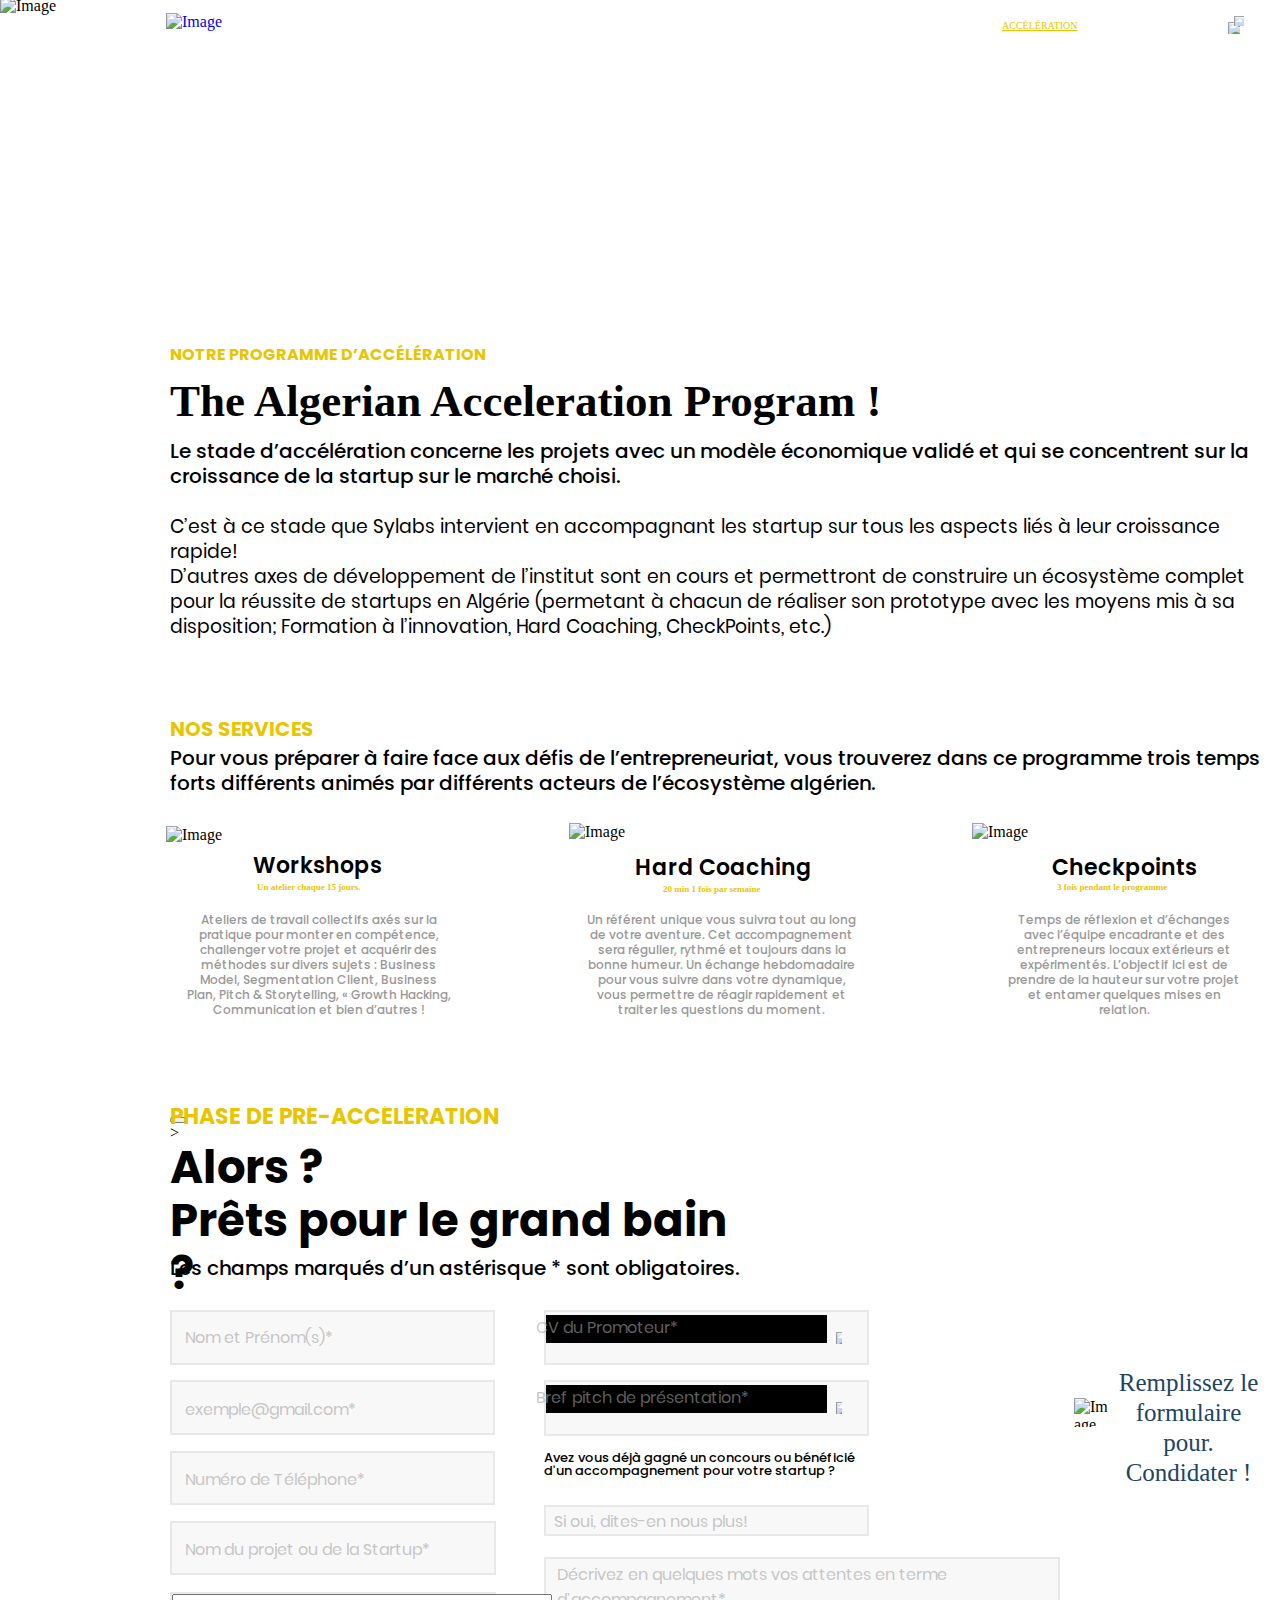
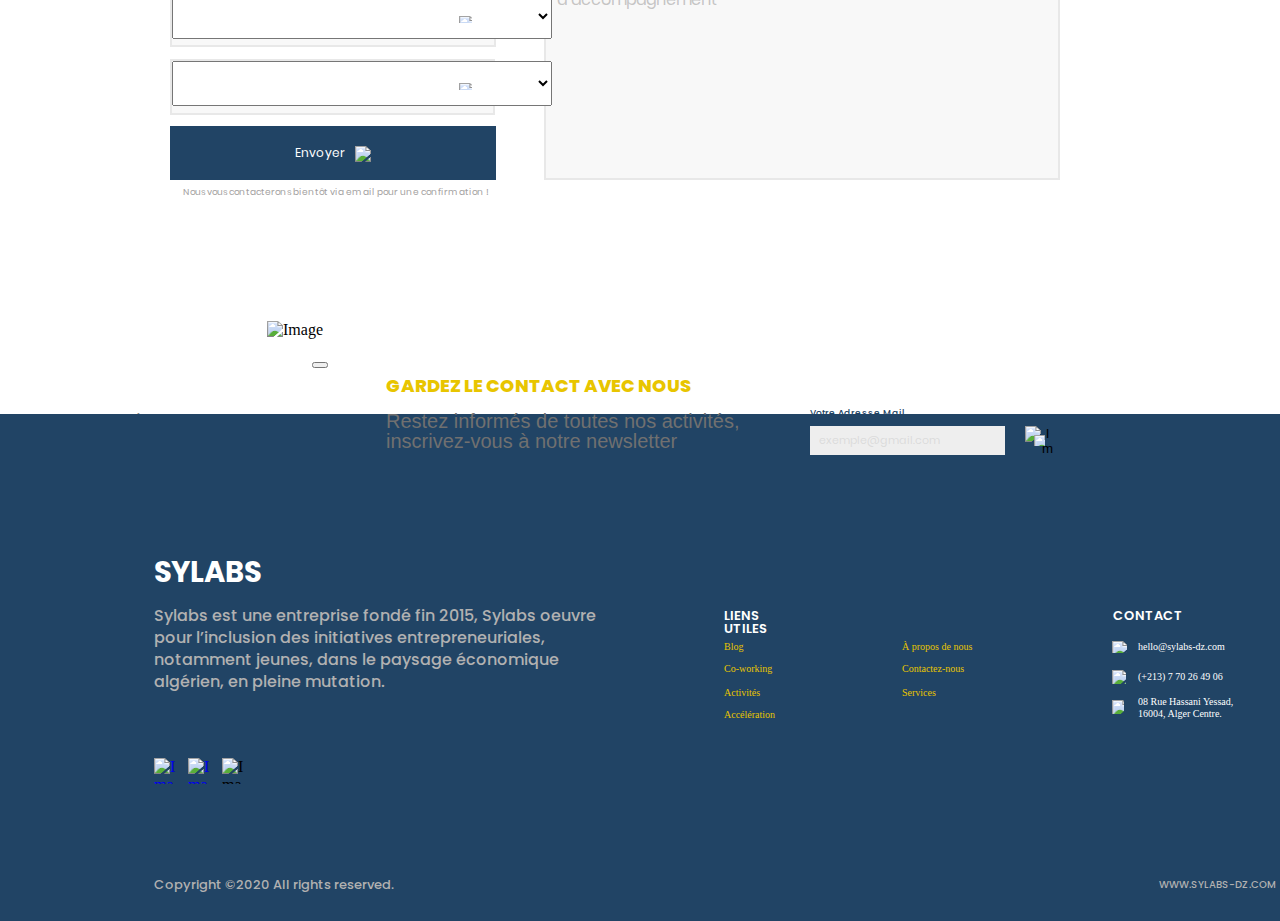
==== commit 7c4f1703: "Adjusting width as device-fit, just on welcome screen for now." ====
--- a/acclration.html
+++ b/acclration.html
@@ -414,12 +414,12 @@
         <div style="width: 1440px; height: 100%; position:relative; margin:auto;">
             <div class="groupe29090">
                 <div class="groupe22930">
-                    <div class="nosservices0">
+                    <div class="nosservices0" style="font-size: 20px;">
                         NOS SERVICES
                     </div>
                     <div
-                        class="pourvousprparerfairefaceauxdfisdelentrepreneuriatvoustrouverezdansceprogrammetroistempsfortsdiffrentsanimspardiffrentsacteursdelcosystmealgrien1">
-                        Pour vous préparer à faire face aux défis de l’entrepreneuriat,<br />vous trouverez dans ce
+                        class="pourvousprparerfairefaceauxdfisdelentrepreneuriatvoustrouverezdansceprogrammetroistempsfortsdiffrentsanimspardiffrentsacteursdelcosystmealgrien1" style="line-height: 25px; margin-top: 5px;">
+                        Pour vous préparer à faire face aux défis de l’entrepreneuriat, vous trouverez dans ce
                         programme trois temps forts différents animés par différents acteurs de l’écosystème algérien.
                     </div>
                 </div>
@@ -437,36 +437,36 @@
                         Workshops<br />
                     </div>
                     <div
-                        class="[base64]">
+                        class="[base64]" style="font-size: 12px; line-height: 15px;">
                         Ateliers de travail collectifs axés sur la pratique pour monter en compétence, challenger votre
                         projet et acquérir des méthodes sur divers sujets : Business Model, Segmentation Client,
                         Business Plan, Pitch &amp; Storytelling, « Growth Hacking, Communication et bien d’autres !
                     </div>
-                    <div class="unatelierchaque15jours5">
+                    <div class="unatelierchaque15jours5" style="font-family: Poppins-Bold; margin-top: 4px;">
                         Un atelier chaque 15 jours.
                     </div>
-                    <div class="hardcoaching6">
+                    <div class="hardcoaching6" style="margin-top: 8px;">
                         Hard Coaching
                     </div>
                     <div
-                        class="[base64]">
+                        class="[base64]" style="font-size: 12px; line-height: 15px;">
                         Un référent unique vous suivra tout au long de votre aventure. Cet accompagnement sera régulier,
                         rythmé et toujours dans la bonne humeur. Un échange hebdomadaire pour vous suivre dans votre
                         dynamique, vous permettre de réagir rapidement et traiter les questions du moment.
                     </div>
-                    <div class="a20min1foisparsemaine8">
+                    <div class="a20min1foisparsemaine8" style="font-family: Poppins-Bold; margin-top: 4px;">
                         20 min 1 fois par semaine<br />
                     </div>
-                    <div class="checkpoints9">
+                    <div class="checkpoints9" style="margin-top: 8px;">
                         Checkpoints
                     </div>
                     <div
-                        class="tempsderflexionetdchangesaveclquipeencadranteetdesentrepreneurslocauxextrieursetexprimentslobjectificiestdeprendredelahauteursurvotreprojetetentamerquelquesmisesenrelation10">
+                        class="tempsderflexionetdchangesaveclquipeencadranteetdesentrepreneurslocauxextrieursetexprimentslobjectificiestdeprendredelahauteursurvotreprojetetentamerquelquesmisesenrelation10" style="font-size: 12px; line-height: 15px;">
                         Temps de réflexion et d’échanges avec l’équipe encadrante et des entrepreneurs locaux extérieurs
                         et expérimentés. L’objectif ici est de prendre de la hauteur sur votre projet et entamer
                         quelques mises en relation.
                     </div>
-                    <div class="a3foispendantleprogramme11">
+                    <div class="a3foispendantleprogramme11" style="font-family: Poppins-Bold; margin-top: 4px;">
                         3 fois pendant le programme
                     </div>
                 </div>
@@ -599,7 +599,7 @@
                     </div>
 
 
-                    <img alt="Image" anima-src="./img/icon-awesome-caret-down-1@1x.png" class="iconawesomecaretdown17"
+                    <img alt="Image" anima-src="./img/icon-awesome-caret-down-1@1x.png" class="iconawesomecaretdown17" style="pointer-events: none;"
                         src="[data-uri]" />
                     <div class="leschampsmarqusdunastrisquesontobligatoires18">
                         Les champs marqués d’un astérisque * sont obligatoires.
@@ -627,7 +627,7 @@
                         </select>
                     </div>
 
-                    <img alt="Image" anima-src="./img/icon-awesome-caret-down-1@1x.png" class="iconawesomecaretdown23"
+                    <img alt="Image" anima-src="./img/icon-awesome-caret-down-1@1x.png" class="iconawesomecaretdown23" style="pointer-events: none;"
                         src="[data-uri]" />
                     <div class="avezvousdjgagnunconcoursoubnficidunaccompagnementpourvotrestartup24">
                         Avez vous déjà gagné un concours ou bénéficié d'un accompagnement pour votre startup ?<br />
@@ -729,7 +729,7 @@
                         <div class="confidentialit36">
                             CONFIDENTIALITÉ
                         </div>
-                    </div>
+                    
                     <div class="groupe4336">
                         <div class="sylabs06">
                             SYLABS
@@ -843,17 +843,18 @@
                 </div>
                 <div class="groupe222722">
                     <div
-                        class="[base64]">
-                        <span class="span0">Le stade d’accélération concerne les projets avec un modèle économique
+                        class="[base64]"
+                        >
+                        <span class="span0" style="font-size: 20px;line-height: 25px;">Le stade d’accélération concerne les projets avec un modèle économique
                             validé et qui se concentrent sur la croissance de la startup sur le marché
-                            choisi.<br /><br /></span><span class="span1">C’est à ce stade que Sylabs intervient en
-                            accompagnant les startup sur tous les aspects liés à leur croissance rapide
-                            !<br />D’autres axes de développement de l’institut sont en cours et permettront de
+                            choisi.<br /><br /></span><span class="span1" style="font-size: 18.8px; line-height: 25px;">C’est à ce stade que Sylabs intervient en
+                            accompagnant les startup sur tous les aspects liés à leur croissance rapide!
+                            <br />D’autres axes de développement de l’institut sont en cours et permettront de
                             construire un écosystème complet pour la réussite de startups en Algérie (permetant à
                             chacun de réaliser son prototype avec les moyens mis à sa disposition; Formation à
                             l’innovation, Hard Coaching, CheckPoints, etc.)</span>
                     </div>
-                    <div class="thealgerianaccelerationprogram1">
+                    <div class="thealgerianaccelerationprogram1" style="font-family: Poppins-Bold; margin-top: 10px;">
                         The Algerian Acceleration Program !
                     </div>
                     <div class="notreprogrammedacclration2">
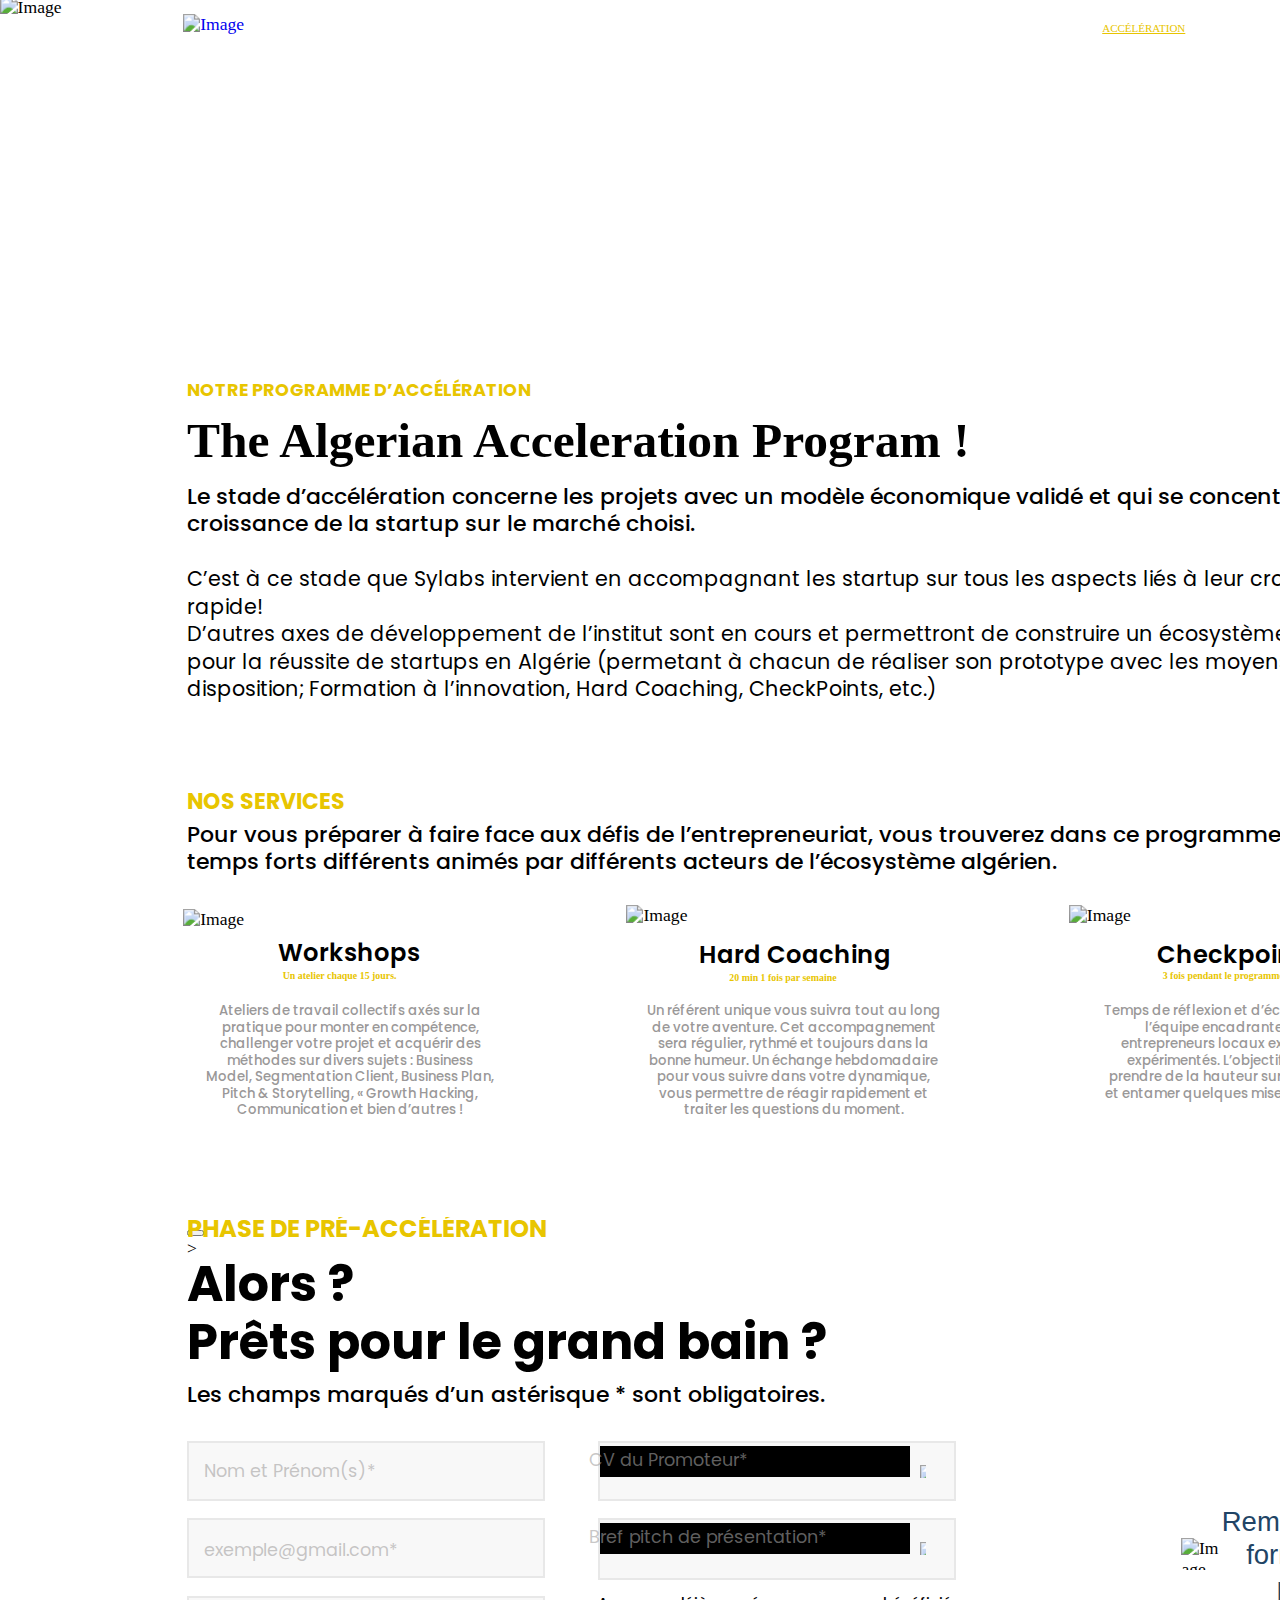
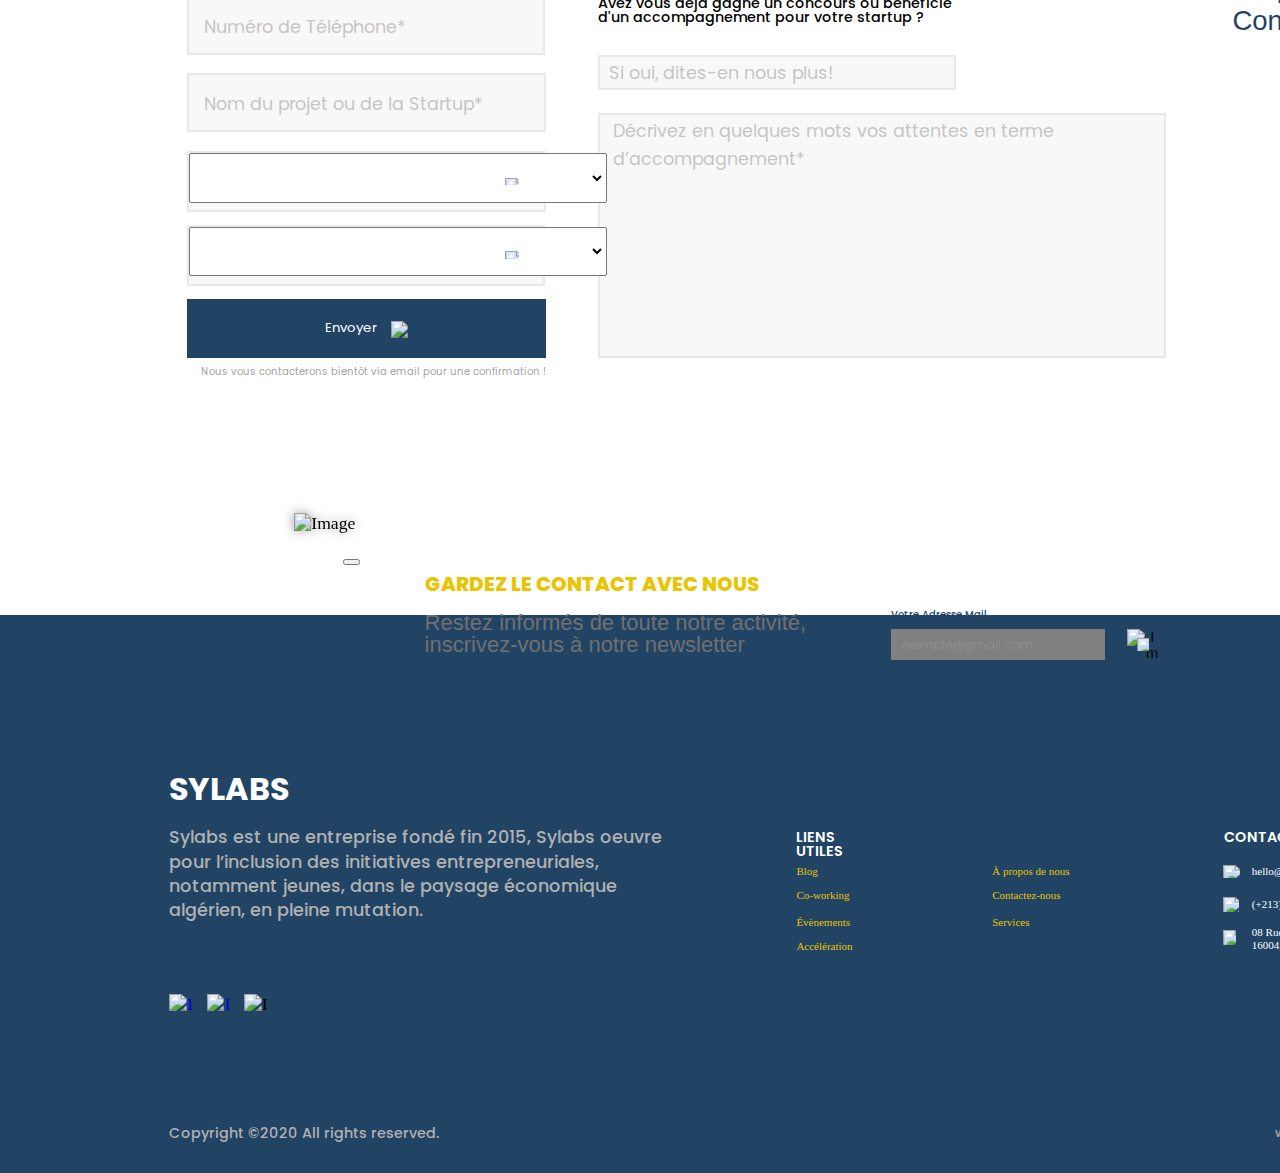
==== commit c1711d2d: "adding hinting elements and fully optimizing carousels" ====
--- a/acclration.html
+++ b/acclration.html
@@ -2,6 +2,7 @@
 <html>
 
 <head>
+    <title>Accélération</title>
     <link href="./img/favicon.png" rel="shortcut icon" />
     <meta charset="utf-8" />
     <meta content="width=1440, maximum-scale=1.0" name="viewport" />
@@ -24,9 +25,8 @@
     <style>
         .select2-container--material {
             width: 100% !important;
-
-        }
-
+        }
+        
         .select2-container--material .select2-selection--single .select2-selection__rendered {
             color: #444;
             line-height: 28px;
@@ -37,20 +37,18 @@
             margin-right: 10px;
             font-size: 16px;
         }
-
+        
         .select2-container--material .select2-selection--single .select2-selection__clear {
             cursor: pointer;
             float: right;
-
-        }
-
+        }
+        
         .select2-container--material .select2-selection--single .select2-selection__placeholder {
             color: #999;
             font-family: "Poppins", Helvetica, Arial, serif;
             font-size: 16px;
-
-        }
-
+        }
+        
         .select2-container--material .select2-selection--single .select2-selection__arrow {
             height: 26px;
             margin: 0.6rem 0 0.4rem 0;
@@ -59,10 +57,8 @@
             display: none;
             right: 1px;
             margin-right: -17px;
-
-
-        }
-
+        }
+        
         .select2-container--material .select2-selection--single .select2-selection__arrow b {
             border-color: #888 transparent transparent transparent;
             border-style: solid;
@@ -76,30 +72,30 @@
             top: 50%;
             width: 0;
         }
-
+        
         .select2-container--material[dir="rtl"] .select2-selection--single .select2-selection__clear {
             float: left;
         }
-
+        
         .select2-container--material[dir="rtl"] .select2-selection--single .select2-selection__arrow {
             left: 1px;
             right: auto;
         }
-
+        
         .select2-container--material.select2-container--disabled .select2-selection--single {
             background-color: rgba(248, 248, 248, 1.0);
             cursor: default;
         }
-
+        
         .select2-container--material.select2-container--disabled .select2-selection--single .select2-selection__clear {
             display: none;
         }
-
+        
         .select2-container--material.select2-container--open .select2-selection--single .select2-selection__arrow b {
             border-color: transparent transparent #888 transparent;
             border-width: 0 4px 5px 4px;
         }
-
+        
         .select2-container--material .select2-selection--multiple {
             background-color: transparent;
             border: none;
@@ -114,9 +110,7 @@
             padding: 5px 0 0 0;
             transition: border-color 0.15s ease-in-out, box-shadow 0.15s ease-in-out;
         }
-
-
-
+        
         .select2-container--material .select2-selection--multiple .select2-selection__rendered {
             box-sizing: border-box;
             list-style: none;
@@ -124,25 +118,24 @@
             padding: 0 5px;
             width: 100%;
         }
-
+        
         .select2-container--material .select2-selection--multiple .select2-selection__rendered li {
             list-style: none;
         }
-
+        
         .select2-container--material .select2-selection--multiple .select2-selection__placeholder {
             color: #999;
             margin-top: 5px;
             float: left;
         }
-
+        
         .select2-container--material .select2-selection--multiple .select2-selection__clear {
             cursor: pointer;
             float: right;
-
             margin-top: 5px;
             margin-right: 10px;
         }
-
+        
         .select2-container--material .select2-selection--multiple .select2-selection__choice {
             background-color: rgba(248, 248, 248, 1.0);
             border-radius: 16px;
@@ -153,78 +146,77 @@
             margin-top: 6px;
             padding: 0 12px;
         }
-
+        
         .select2-container--material .select2-selection--multiple .select2-selection__choice__remove {
             cursor: pointer;
             display: block;
-
             float: right;
             margin-left: 5px;
         }
-
+        
         .select2-container--material .select2-selection--multiple .select2-selection__choice__remove:hover {
             color: #333;
         }
-
+        
         .select2-container--material[dir="rtl"] .select2-selection--multiple .select2-selection__choice,
         .select2-container--material[dir="rtl"] .select2-selection--multiple .select2-selection__placeholder,
         .select2-container--material[dir="rtl"] .select2-selection--multiple .select2-search--inline {
             float: right;
         }
-
+        
         .select2-container--material[dir="rtl"] .select2-selection--multiple .select2-selection__choice {
             margin-left: 5px;
             margin-right: auto;
         }
-
+        
         .select2-container--material[dir="rtl"] .select2-selection--multiple .select2-selection__choice__remove {
             margin-left: 2px;
             margin-right: auto;
         }
-
+        
         .select2-container--material.select2-container--disabled .select2-selection--multiple {
             background-color: rgba(248, 248, 248, 1.0);
             cursor: default;
         }
-
+        
         .select2-container--material.select2-container--disabled .select2-selection__choice__remove {
             display: none;
         }
-
+        
         .select2-container--material.select2-container--open.select2-container--above .select2-selection--single,
         .select2-container--material.select2-container--open.select2-container--above .select2-selection--multiple {
             border-top-left-radius: 0;
             border-top-right-radius: 0;
         }
-
+        
         .select2-container--material.select2-container--open.select2-container--below .select2-selection--single,
         .select2-container--material.select2-container--open.select2-container--below .select2-selection--multiple {
             border-bottom-left-radius: 0;
             border-bottom-right-radius: 0;
         }
-
+        
         .select2-container--material.select2-container--focus .select2-selection--single {
             transition: border-color 0.15s ease-in-out, box-shadow 0.15s ease-in-out;
             outline: 0;
         }
-
+        
         .select2-container--material.select2-container--focus .select2-selection--multiple {
             transition: border-color 0.15s ease-in-out, box-shadow 0.15s ease-in-out;
             outline: 0;
         }
-
+        
         .select2-container--material .select2-search--dropdown .select2-search__field {
             border: none;
             border-bottom: 1px solid #ced4da;
             border-radius: 0;
             outline: none;
         }
-
+        
         .select2-container--material .select2-search--dropdown .select2-search__field:focus:not([readonly]) {
             box-shadow: 0 1px 0 0 #ced4da;
             border-bottom: 1px solid #ced4da;
         }
-
+        
         .select2-container--material .select2-search--inline .select2-search__field {
             background: transparent;
             border: none !important;
@@ -232,68 +224,68 @@
             box-shadow: none !important;
             -webkit-appearance: textfield;
         }
-
+        
         .select2-container--material .select2-results>.select2-results__options {
             max-height: 200px;
             overflow-y: auto;
         }
-
+        
         .select2-container--material .select2-results__option[role=group] {
             padding: 0;
         }
-
+        
         .select2-container--material .select2-results__option[aria-disabled=true] {
             color: #999;
         }
-
+        
         .select2-container--material .select2-results__option[aria-selected=true] {
             background-color: rgba(248, 248, 248, 1.0);
         }
-
+        
         .select2-container--material .select2-results__option .select2-results__option {
             padding-left: 1em;
         }
-
+        
         .select2-container--material .select2-results__option .select2-results__option .select2-results__group {
             padding-left: 0;
         }
-
+        
         .select2-container--material .select2-results__option .select2-results__option .select2-results__option {
             margin-left: -1em;
             padding-left: 2em;
         }
-
+        
         .select2-container--material .select2-results__option .select2-results__option .select2-results__option .select2-results__option {
             margin-left: -2em;
             padding-left: 3em;
         }
-
+        
         .select2-container--material .select2-results__option .select2-results__option .select2-results__option .select2-results__option .select2-results__option {
             margin-left: -3em;
             padding-left: 4em;
         }
-
+        
         .select2-container--material .select2-results__option .select2-results__option .select2-results__option .select2-results__option .select2-results__option .select2-results__option {
             margin-left: -4em;
             padding-left: 5em;
         }
-
+        
         .select2-container--material .select2-results__option .select2-results__option .select2-results__option .select2-results__option .select2-results__option .select2-results__option .select2-results__option {
             margin-left: -5em;
             padding-left: 6em;
         }
-
+        
         .select2-container--material .select2-results__option--highlighted[aria-selected] {
             background-color: #214366;
             color: white;
         }
-
+        
         .select2-container--material .select2-results__group {
             cursor: default;
             display: block;
             padding: 6px;
         }
-
+        
         .select2-dropdown {
             background-color: white;
             border: 1px solid #ced4da;
@@ -308,18 +300,17 @@
             margin-top: 30px;
             -webkit-box-shadow: 0 2px 5px 0 rgba(0, 0, 0, 0.16), 0 2px 10px 0 rgba(0, 0, 0, 0.12);
         }
-
-
+        
         .select2-results {
             display: block;
         }
-
+        
         .select2-results__options {
             list-style: none;
             margin: 0;
             padding: 0;
         }
-
+        
         .select2-results__option {
             padding: 6px;
             font-size: 16px;
@@ -327,47 +318,46 @@
             user-select: none;
             -webkit-user-select: none;
         }
-
+        
         .select2-results__option[aria-selected] {
             cursor: pointer;
         }
-
+        
         .select2-container--open .select2-dropdown {
             left: 0;
-
-        }
-
+        }
+        
         .select2-container--open .select2-dropdown--above {
             border-bottom: none;
             border-bottom-left-radius: 0;
             border-bottom-right-radius: 0;
         }
-
+        
         .select2-container--open .select2-dropdown--below {
             border-top: none;
             border-top-left-radius: 0;
             border-top-right-radius: 0;
         }
-
+        
         .select2-search--dropdown {
             display: block;
             padding: 4px;
         }
-
+        
         .select2-search--dropdown .select2-search__field {
             padding: 4px;
             width: 100%;
             box-sizing: border-box;
         }
-
+        
         .select2-search--dropdown .select2-search__field::-webkit-search-cancel-button {
             -webkit-appearance: none;
         }
-
+        
         .select2-search--dropdown.select2-search--hide {
             display: none;
         }
-
+        
         .inputfile {
             width: 0.1px;
             height: 0.1px;
@@ -376,7 +366,7 @@
             position: absolute;
             z-index: -1;
         }
-
+        
         .inputfile+label {
             font-size: 1.25em;
             font-weight: 700;
@@ -384,19 +374,17 @@
             background-color: black;
             display: inline-block;
         }
-
+        
         .inputfile+label {
             cursor: pointer;
             /* "hand" cursor */
         }
-
+        
         .inputfile:focus+label {
             outline: 1px dotted #000;
             outline: -webkit-focus-ring-color auto 5px;
         }
-
-
-
+        
         .custom-file-upload {
             border: 1px solid #ccc;
             display: inline-block;
@@ -405,9 +393,18 @@
         }
     </style>
     <link rel="stylesheet" type="text/css" href="css/component.css" />
+    <script type="text/javascript">
+        function zoom() {
+            if (window.screen.width != 1440)
+                document.body.style.zoom = "110%"
+                //making use of this point to check and set the newsletter subscription state
+            if (sessionStorage.getItem('newsletter'))
+                newsletterSubscribe();
+        }
+    </script>
 </head>
 
-<body style="margin: 0;
+<body onload="zoom()" style="margin: 0;
  background: rgba(255, 255, 255, 1.0);">
     <input id="anPageName" name="page" type="hidden" value="acclration" />
     <div class="acclration anima-word-break ">
@@ -417,30 +414,20 @@
                     <div class="nosservices0" style="font-size: 20px;">
                         NOS SERVICES
                     </div>
-                    <div
-                        class="pourvousprparerfairefaceauxdfisdelentrepreneuriatvoustrouverezdansceprogrammetroistempsfortsdiffrentsanimspardiffrentsacteursdelcosystmealgrien1" style="line-height: 25px; margin-top: 5px;">
-                        Pour vous préparer à faire face aux défis de l’entrepreneuriat, vous trouverez dans ce
-                        programme trois temps forts différents animés par différents acteurs de l’écosystème algérien.
+                    <div class="pourvousprparerfairefaceauxdfisdelentrepreneuriatvoustrouverezdansceprogrammetroistempsfortsdiffrentsanimspardiffrentsacteursdelcosystmealgrien1" style="line-height: 25px; margin-top: 5px;">
+                        Pour vous préparer à faire face aux défis de l’entrepreneuriat, vous trouverez dans ce programme trois temps forts différents animés par différents acteurs de l’écosystème algérien.
                     </div>
                 </div>
                 <div class="groupe22941">
-                    <img alt="Image" anima-src="./img/rectangle-208-1@1x.png"
-                        class="rectangle20801 anima-smart-layers-pointers "
-                        src="[data-uri]" />
-                    <img alt="Image" anima-src="./img/rectangle-211-1@1x.png"
-                        class="rectangle21111 anima-smart-layers-pointers "
-                        src="[data-uri]" />
-                    <img alt="Image" anima-src="./img/rectangle-208-1@1x.png"
-                        class="rectangle21221 anima-smart-layers-pointers "
-                        src="[data-uri]" />
+                    <img alt="Image" anima-src="./img/rectangle-208-1@1x.png" class="rectangle20801 anima-smart-layers-pointers " src="[data-uri]" />
+                    <img alt="Image" anima-src="./img/rectangle-211-1@1x.png" class="rectangle21111 anima-smart-layers-pointers " src="[data-uri]" />
+                    <img alt="Image" anima-src="./img/rectangle-208-1@1x.png" class="rectangle21221 anima-smart-layers-pointers " src="[data-uri]" />
                     <div class="workshops3">
                         Workshops<br />
                     </div>
-                    <div
-                        class="[base64]" style="font-size: 12px; line-height: 15px;">
-                        Ateliers de travail collectifs axés sur la pratique pour monter en compétence, challenger votre
-                        projet et acquérir des méthodes sur divers sujets : Business Model, Segmentation Client,
-                        Business Plan, Pitch &amp; Storytelling, « Growth Hacking, Communication et bien d’autres !
+                    <div class="[base64]" style="font-size: 12px; line-height: 15px;">
+                        Ateliers de travail collectifs axés sur la pratique pour monter en compétence, challenger votre projet et acquérir des méthodes sur divers sujets : Business Model, Segmentation Client, Business Plan, Pitch &amp; Storytelling, « Growth Hacking, Communication
+                        et bien d’autres !
                     </div>
                     <div class="unatelierchaque15jours5" style="font-family: Poppins-Bold; margin-top: 4px;">
                         Un atelier chaque 15 jours.
@@ -448,11 +435,9 @@
                     <div class="hardcoaching6" style="margin-top: 8px;">
                         Hard Coaching
                     </div>
-                    <div
-                        class="[base64]" style="font-size: 12px; line-height: 15px;">
-                        Un référent unique vous suivra tout au long de votre aventure. Cet accompagnement sera régulier,
-                        rythmé et toujours dans la bonne humeur. Un échange hebdomadaire pour vous suivre dans votre
-                        dynamique, vous permettre de réagir rapidement et traiter les questions du moment.
+                    <div class="[base64]" style="font-size: 12px; line-height: 15px;">
+                        Un référent unique vous suivra tout au long de votre aventure. Cet accompagnement sera régulier, rythmé et toujours dans la bonne humeur. Un échange hebdomadaire pour vous suivre dans votre dynamique, vous permettre de réagir rapidement et traiter les
+                        questions du moment.
                     </div>
                     <div class="a20min1foisparsemaine8" style="font-family: Poppins-Bold; margin-top: 4px;">
                         20 min 1 fois par semaine<br />
@@ -460,11 +445,8 @@
                     <div class="checkpoints9" style="margin-top: 8px;">
                         Checkpoints
                     </div>
-                    <div
-                        class="tempsderflexionetdchangesaveclquipeencadranteetdesentrepreneurslocauxextrieursetexprimentslobjectificiestdeprendredelahauteursurvotreprojetetentamerquelquesmisesenrelation10" style="font-size: 12px; line-height: 15px;">
-                        Temps de réflexion et d’échanges avec l’équipe encadrante et des entrepreneurs locaux extérieurs
-                        et expérimentés. L’objectif ici est de prendre de la hauteur sur votre projet et entamer
-                        quelques mises en relation.
+                    <div class="tempsderflexionetdchangesaveclquipeencadranteetdesentrepreneurslocauxextrieursetexprimentslobjectificiestdeprendredelahauteursurvotreprojetetentamerquelquesmisesenrelation10" style="font-size: 12px; line-height: 15px;">
+                        Temps de réflexion et d’échanges avec l’équipe encadrante et des entrepreneurs locaux extérieurs et expérimentés. L’objectif ici est de prendre de la hauteur sur votre projet et entamer quelques mises en relation.
                     </div>
                     <div class="a3foispendantleprogramme11" style="font-family: Poppins-Bold; margin-top: 4px;">
                         3 fois pendant le programme
@@ -485,37 +467,28 @@
                     </div>
                     <!--------------------------------------------------------------------------------------------------------------Form-->
                     <a>
-                        <button type="submit" form="acceleration" style="cursor: pointer;"
-                            onclick="javascript:successPage('acceleration')">
+                        <button type="submit" form="acceleration" style="cursor: pointer;" onclick="javascript:successPage('acceleration')">
                             <div class="rectangle8413 anima-smart-layers-pointers ">
                             </div>
                         </button>
                     </a>
 
                     <form method="GET" action="http://localhost:3000/acceleration" target="votar" id="acceleration">
-                        <input class="nometprnoms4" name="name" id="name_field" placeholder="Nom et Prénom(s)*" required
-                            type="text"
-                            style="font-size: 16px; font-family: Poppins; height: 30px; width: 295px; color: #707070; margin-top: -8px;; margin-left: -3px;">
-                        <input class="emailexemplesylabsdzcom5" name="email" id="email_field"
-                            placeholder="exemple@gmail.com*" required type="email"
-                            style="font-size: 16px; font-family: Poppins; height: 30px; width: 295px; color: #707070; margin-top: -8px;; margin-left: -3px;">
+                        <input class="nometprnoms4" name="name" id="name_field" placeholder="Nom et Prénom(s)*" required type="text" style="font-size: 16px; font-family: Poppins; height: 30px; width: 295px; color: #707070; margin-top: -8px;; margin-left: -3px;">
+                        <input class="emailexemplesylabsdzcom5" name="email" id="email_field" placeholder="exemple@gmail.com*" required type="email" style="font-size: 16px; font-family: Poppins; height: 30px; width: 295px; color: #707070; margin-top: -8px;; margin-left: -3px;">
                         <input type="hidden" name="theme" value="Les bases du Graphic Design">
                     </form>
                     <div class="groupe22976" style="pointer-events: none;">
                         <div class="envoyer03">
                             Envoyer
                         </div>
-                        <img alt="Image" anima-src="./img/send-9@1x.png" class="send14"
-                            src="[data-uri]" />
+                        <img alt="Image" anima-src="./img/send-9@1x.png" class="send14" src="[data-uri]" />
                     </div>
                     <div class="rectangle8427">
                     </div>
-                    <input form="acceleration" class="numrodetlphone8" name="tel" id="tel_field"
-                        placeholder="Numéro de Téléphone*" required type="tel" pattern="[0-9+\s]*$" maxlength="13"
-                        minlength="12" title="Saisissez un numero de téléphone au format 0"
-                        style="font-size: 16px; font-family: Poppins; height: 30px; width: 295px; color: #707070; margin-top: -8px;; margin-left: -3px;">
+                    <input form="acceleration" class="numrodetlphone8" name="tel" id="tel_field" placeholder="Numéro de Téléphone*" required type="tel" pattern="[0-9+\s]*$" maxlength="13" minlength="12" title="Saisissez un numero de téléphone au format 0" style="font-size: 16px; font-family: Poppins; height: 30px; width: 295px; color: #707070; margin-top: -8px;; margin-left: -3px;">
                     <script>
-                        document.querySelector('.numrodetlphone8').oninput = function () {
+                        document.querySelector('.numrodetlphone8').oninput = function() {
                             var foo = this.value.split(" ").join("");
                             foo = foo.replace(/[^\d]/, '');
                             foo = foo.substr(1);
@@ -528,30 +501,28 @@
 
                     <div class="rectangle8439">
                     </div>
-                    <textarea form="acceleration" class="dcrivezenquelquesmotsvosattentesentermedaccompagnement10"
-                        name="dcrivezEnQuelquesMotsVosAttentesEnTermeDaccompagnement10" required
-                        placeholder="Décrivez en quelques mots vos attentes en terme d’accompagnement*"
-                        style="line-height: 25px; font-size: 16px; font-family: Poppins; height: 215px; width: 500px; color: #707070; margin-top: -8px;; margin-left: 0px;"></textarea>>
+                    <textarea form="acceleration" class="dcrivezenquelquesmotsvosattentesentermedaccompagnement10" name="dcrivezEnQuelquesMotsVosAttentesEnTermeDaccompagnement10" required placeholder="Décrivez en quelques mots vos attentes en terme d’accompagnement*" style="line-height: 25px; font-size: 16px; font-family: Poppins; height: 215px; width: 500px; color: #707070; margin-top: -8px;; margin-left: 0px;"></textarea>>
                     <div class="nousvouscontacteronsbienttviaemailpouruneconfirmation112">
                         Nous vous contacterons bientôt via email pour une confirmation !
                     </div>
                     <div class="groupe229812">
-                        <img alt="Image" anima-src="./img/trac--319-2@1x.png" class="trac31907"
-                            src="[data-uri]" />
+                        <img alt="Image" anima-src="./img/trac--319-2@1x.png" class="trac31907" src="[data-uri]" />
                         <div class="remplissezleformulairepourcondidater1">
                             Remplissez le formulaire<br />pour. Condidater !
                         </div>
                     </div>
                     <div class="rectangle84413 anima-smart-layers-pointers ">
                         <script type="text/javascript">
-                            $(document).ready(function () {
+                            $(document).ready(function() {
                                 var placeholder = $(this).data('placeholder');
-                                $("select").select2({ theme: "material", placeholder: placeholder });
+                                $("select").select2({
+                                    theme: "material",
+                                    placeholder: placeholder
+                                });
                             });
                         </script>
 
-                        <select data-placeholder="Phase Actuelle*" form="acceleration" name="phase" id="phase_field"
-                            required class="select" style="width: 380px; height: 45px;">
+                        <select data-placeholder="Phase Actuelle*" form="acceleration" name="phase" id="phase_field" required class="select" style="width: 380px; height: 45px;">
                             <option></option>
                             <option value="7">Simple Idée</option>
                             <option value="1">Recherche Appliquée</option>
@@ -563,21 +534,20 @@
                         </select>
                     </div>
                     <div class="rectangle84514 anima-smart-layers-pointers ">
-                        <input form="acceleration" type="file" required name="cv" id="file-1"
-                            class="inputfile inputfile-1"
-                            style="width: 100%; font-size: 14px; font-family: Poppins-Thin; color: #707070; margin-top: 8px;; margin-left: -3px;">
+                        <input form="acceleration" type="file" required name="cv" id="file-1" class="inputfile inputfile-1" style="width: 100%; font-size: 14px; font-family: Poppins-Thin; color: #707070; margin-top: 8px;; margin-left: -3px;">
                         <label for="file-1" style="margin-top: 3px; height: 28px; width: 87.5%; text-align: left;"><span
                                 id="spanID"
                                 style=" margin-left: -10px; font-family: Poppins; font-weight: 400; font-style: normal; text-align: left; color: rgba(163, 161, 161, 0.6);; width: 100%; font-size: 16px;">
                                 CV du Promoteur*</span></label>
                         <script>
-                            ; (function (document, window, index) {
+                            ;
+                            (function(document, window, index) {
                                 var inputs = document.querySelectorAll('.inputfile');
-                                Array.prototype.forEach.call(inputs, function (input) {
+                                Array.prototype.forEach.call(inputs, function(input) {
                                     var label = input.nextElementSibling,
                                         labelVal = label.innerHTML;
 
-                                    input.addEventListener('change', function (e) {
+                                    input.addEventListener('change', function(e) {
                                         var fileName = '';
                                         if (this.files && this.files.length > 1)
                                             fileName = (this.getAttribute('data-multiple-caption') || '').replace('{count}', this.files.length);
@@ -591,27 +561,28 @@
                                     });
 
                                     // Firefox bug fix
-                                    input.addEventListener('focus', function () { input.classList.add('has-focus'); });
-                                    input.addEventListener('blur', function () { input.classList.remove('has-focus'); });
+                                    input.addEventListener('focus', function() {
+                                        input.classList.add('has-focus');
+                                    });
+                                    input.addEventListener('blur', function() {
+                                        input.classList.remove('has-focus');
+                                    });
                                 });
                             }(document, window, 0));
                         </script>
                     </div>
 
 
-                    <img alt="Image" anima-src="./img/icon-awesome-caret-down-1@1x.png" class="iconawesomecaretdown17" style="pointer-events: none;"
-                        src="[data-uri]" />
+                    <img alt="Image" anima-src="./img/icon-awesome-caret-down-1@1x.png" class="iconawesomecaretdown17" style="pointer-events: none;" src="[data-uri]" />
                     <div class="leschampsmarqusdunastrisquesontobligatoires18">
                         Les champs marqués d’un astérisque * sont obligatoires.
                     </div>
                     <div class="rectangle84619">
                     </div>
-                    <input form="acceleration" class="nomduprojetstartup20" name="projectName" id="projectName_field"
-                        placeholder="Nom du projet ou de la Startup*" required type="text"
-                        style="font-size: 16px; font-family: Poppins; height: 30px; width: 295px; color: #707070; margin-top: -8px;; margin-left: -3px;" />
+                    <input form="acceleration" class="nomduprojetstartup20" name="projectName" id="projectName_field" placeholder="Nom du projet ou de la Startup*" required type="text" style="font-size: 16px; font-family: Poppins; height: 30px; width: 295px; color: #707070; margin-top: -8px;; margin-left: -3px;"
+                    />
                     <div class="rectangle84721 anima-smart-layers-pointers ">
-                        <select data-placeholder="Domaine*" form="acceleration" name="domaine" id="domain_field"
-                            required class="select" style="width: 380px; height: 45px;">
+                        <select data-placeholder="Domaine*" form="acceleration" name="domaine" id="domain_field" required class="select" style="width: 380px; height: 45px;">
                             <option></option>
                             <option value="1">TIC</option>
                             <option value="2">Agro-alimentaire</option>
@@ -627,35 +598,30 @@
                         </select>
                     </div>
 
-                    <img alt="Image" anima-src="./img/icon-awesome-caret-down-1@1x.png" class="iconawesomecaretdown23" style="pointer-events: none;"
-                        src="[data-uri]" />
+                    <img alt="Image" anima-src="./img/icon-awesome-caret-down-1@1x.png" class="iconawesomecaretdown23" style="pointer-events: none;" src="[data-uri]" />
                     <div class="avezvousdjgagnunconcoursoubnficidunaccompagnementpourvotrestartup24">
                         Avez vous déjà gagné un concours ou bénéficié d'un accompagnement pour votre startup ?<br />
                     </div>
                     <div class="rectangle84825">
                     </div>
-                    <input form="acceleration" class="siouiditesennousplus26" name="contest" id="contest_field"
-                        placeholder="Si oui, dites-en nous plus!" type="text"
-                        style="font-size: 16px; font-family: Poppins; height: 30px; width: 295px; color: #707070; margin-top: -8px;; margin-left: -3px;" />
-                    <img alt="Image" anima-src="./img/icon-material-attach-file-1@1x.png"
-                        class="iconmaterialattachfile27"
-                        src="[data-uri]" />
+                    <input form="acceleration" class="siouiditesennousplus26" name="contest" id="contest_field" placeholder="Si oui, dites-en nous plus!" type="text" style="font-size: 16px; font-family: Poppins; height: 30px; width: 295px; color: #707070; margin-top: -8px;; margin-left: -3px;"
+                    />
+                    <img alt="Image" anima-src="./img/icon-material-attach-file-1@1x.png" class="iconmaterialattachfile27" src="[data-uri]" />
                     <div class="rectangle84928 anima-smart-layers-pointers ">
-                        <input form="acceleration" type="file" required name="pitch" id="file-2"
-                            class="inputfile inputfile-1"
-                            style="width: 100%; font-size: 14px; font-family: Poppins-Thin; color: #707070; margin-top: 8px;; margin-left: -3px;">
+                        <input form="acceleration" type="file" required name="pitch" id="file-2" class="inputfile inputfile-1" style="width: 100%; font-size: 14px; font-family: Poppins-Thin; color: #707070; margin-top: 8px;; margin-left: -3px;">
                         <label for="file-2" style="margin-top: 3px; height: 28px; width: 87.5%; text-align: left;"><span
                                 id="spanID2"
                                 style=" margin-left: -10px; font-family: Poppins; font-weight: 400; font-style: normal; text-align: left; color: rgba(163, 161, 161, 0.6);; width: 100%; font-size: 16px;">
                                 Bref pitch de présentation*</span></label>
                         <script>
-                            ; (function (document, window, index) {
+                            ;
+                            (function(document, window, index) {
                                 var inputs = document.querySelectorAll('.inputfile');
-                                Array.prototype.forEach.call(inputs, function (input) {
+                                Array.prototype.forEach.call(inputs, function(input) {
                                     var label = input.nextElementSibling,
                                         labelVal = label.innerHTML;
 
-                                    input.addEventListener('change', function (e) {
+                                    input.addEventListener('change', function(e) {
                                         var fileName = '';
                                         if (this.files && this.files.length > 1)
                                             fileName = (this.getAttribute('data-multiple-caption') || '').replace('{count}', this.files.length);
@@ -669,16 +635,18 @@
                                     });
 
                                     // Firefox bug fix
-                                    input.addEventListener('focus', function () { input.classList.add('has-focus'); });
-                                    input.addEventListener('blur', function () { input.classList.remove('has-focus'); });
+                                    input.addEventListener('focus', function() {
+                                        input.classList.add('has-focus');
+                                    });
+                                    input.addEventListener('blur', function() {
+                                        input.classList.remove('has-focus');
+                                    });
                                 });
                             }(document, window, 0));
                         </script>
                     </div>
 
-                    <img alt="Image" anima-src="./img/icon-material-attach-file-1@1x.png"
-                        class="iconmaterialattachfile30"
-                        src="[data-uri]" />
+                    <img alt="Image" anima-src="./img/icon-material-attach-file-1@1x.png" class="iconmaterialattachfile30" src="[data-uri]" />
                 </div>
                 <div class="groupe22993">
                     <div class="footer02">
@@ -705,7 +673,7 @@
                             </a>
                             <a href="activits.html">
                                 <div class="activits46" style="font-family: Poppins-Bold;">
-                                    Activités
+                                    Évènements
                                 </div>
                             </a>
                         </div>
@@ -729,222 +697,192 @@
                         <div class="confidentialit36">
                             CONFIDENTIALITÉ
                         </div>
-                    
-                    <div class="groupe4336">
-                        <div class="sylabs06">
-                            SYLABS
-                        </div>
-                        <div class="sylabsestuneentreprisefondfin2015sylabsoeuvrepourlinclusiondesinitiativesentrepreneurialesnotammentjeunesdanslepaysageconomiquealgrienenpleinemutation17"
-                            style="font-family: Poppins; font-size: 16px;">
-                            Sylabs est une entreprise fondé fin 2015, Sylabs oeuvre pour l’inclusion des initiatives
-                            entrepreneuriales, notamment jeunes, dans le paysage économique algérien, en pleine
-                            mutation.<br />
-                        </div>
-                        <a href="https://www.facebook.com/SylabsDZ/"><img alt="Image"
-                                anima-src="./img/001-facebook-2@1x.png" class="a001facebook26"
-                                src="[data-uri]" /></a>
-                        <a href="https://www.twitter.com/sylabsdz"><img alt="Image"
-                                anima-src="./img/002-twitter-2@1x.png" class="a002twitter36"
-                                src="[data-uri]" /></a>
-                        <img alt="Image" anima-src="./img/004-google-plus-6@1x.png" class="a004googleplus46"
-                            src="[data-uri]" />
-                    </div>
-                    <div class="groupe4646">
-                        <div class="contact011">
-                            CONTACT
-                        </div>
-                        <div class="hellosylabsdzcom16" style="font-family: Poppins-Bold;">
-                            hello@sylabs-dz.com
-                        </div>
-                        <div class="a21377026490626" style="font-family: Poppins-Bold;">
-                            (+213) 7 70 26 49 06
-                        </div>
-                        <div class="a08ruehassaniyessad16004algercentre36"
-                            style="font-family: Poppins-Bold; line-height: 12px; margin-top: -10px;">
-                            08 Rue Hassani Yessad,<br />16004, Alger Centre.
-                        </div>
-                        <img alt="Image" anima-src="./img/mail-4@1x.png" class="mail46"
-                            src="[data-uri]" />
-                        <img alt="Image" anima-src="./img/phone-2@1x.png" class="phone56"
-                            src="[data-uri]" />
-                        <img alt="Image" anima-src="./img/map-pin-2@1x.png" class="mappin66"
-                            src="[data-uri]" />
-                    </div>
-                    <div class="copyright2020allrightsreserved56">
-                        Copyright ©2020 All rights reserved.
-                    </div>
-                    <div class="wwwsylabsdzcom66">
-                        WWW.SYLABS-DZ.COM
-                    </div>
+
+                        <div class="groupe4336">
+                            <div class="sylabs06">
+                                SYLABS
+                            </div>
+                            <div class="sylabsestuneentreprisefondfin2015sylabsoeuvrepourlinclusiondesinitiativesentrepreneurialesnotammentjeunesdanslepaysageconomiquealgrienenpleinemutation17" style="font-family: Poppins; font-size: 16px;">
+                                Sylabs est une entreprise fondé fin 2015, Sylabs oeuvre pour l’inclusion des initiatives entrepreneuriales, notamment jeunes, dans le paysage économique algérien, en pleine mutation.
+                                <br />
+                            </div>
+                            <a href="https://www.facebook.com/SylabsDZ/"><img alt="Image" anima-src="./img/001-facebook-2@1x.png" class="a001facebook26" src="[data-uri]" /></a>
+                            <a href="https://www.twitter.com/sylabsdz"><img alt="Image" anima-src="./img/002-twitter-2@1x.png" class="a002twitter36" src="[data-uri]" /></a>
+                            <img alt="Image" anima-src="./img/004-google-plus-6@1x.png" class="a004googleplus46" src="[data-uri]" />
+                        </div>
+                        <div class="groupe4646">
+                            <div class="contact011">
+                                CONTACT
+                            </div>
+                            <div class="hellosylabsdzcom16" style="font-family: Poppins-Bold;">
+                                hello@sylabs-dz.com
+                            </div>
+                            <div class="a21377026490626" style="font-family: Poppins-Bold;">
+                                (+213) 7 70 26 49 06
+                            </div>
+                            <div class="a08ruehassaniyessad16004algercentre36" style="font-family: Poppins-Bold; line-height: 12px; margin-top: -10px;">
+                                08 Rue Hassani Yessad,<br />16004, Alger Centre.
+                            </div>
+                            <img alt="Image" anima-src="./img/mail-4@1x.png" class="mail46" src="[data-uri]" />
+                            <img alt="Image" anima-src="./img/phone-2@1x.png" class="phone56" src="[data-uri]" />
+                            <img alt="Image" anima-src="./img/map-pin-2@1x.png" class="mappin66" src="[data-uri]" />
+                        </div>
+                        <div class="copyright2020allrightsreserved56">
+                            Copyright ©2020 All rights reserved.
+                        </div>
+                        <div class="wwwsylabsdzcom66">
+                            WWW.SYLABS-DZ.COM
+                        </div>
+                    </div>
+
+                    <div class="groupe22711" id="newsletter_subscription">
+                        <img alt="Image" anima-src="./img/810-1@1x.png" class="a81006" src="[data-uri]" />
+                        <div class="gardezlecontactavecnous15">
+                            GARDEZ LE CONTACT AVEC NOUS</div>
+                        <div class="rectangle18925"></div>
+
+                        <form method="GET" action="http://localhost:3000/newsletter" target="votar" id="newsletter">
+                            <input class="exemplegmailcom35" name="email" id="email_field" placeholder="exemple@gmail.com" required type="email" style="font-size: 11px; font-family: Poppins; height: 15px; width: 175px; color: #707070; margin-top: -2px;; margin-left: -3px;">
+                        </form>
+
+                        <div class="votreadressemail45">
+                            Votre Adresse Mail
+                        </div>
+                        <a>
+                            <button type="submit" form="newsletter" style="cursor: pointer;" onclick="javascript:submit_form('newsletter')">
+                                <img alt="Image" anima-src="./img/trac--315-1@1x.png" class="trac31555"
+                                    src="[data-uri]" />
+                                <img alt="Image" anima-src="./img/send-10@1x.png" class="send65"
+                                    src="[data-uri]" />
+                            </button>
+                        </a>
+                        <div class="restezinformsdetoutesnosactivitsinscrivezvousnotrenewsletter75" style="font-size: 20px; line-height: 20px; width: 400px;">
+                            Restez informés de toute notre activité, inscrivez-vous à notre newsletter
+                        </div>
+                    </div>
+                    <!----------------------------------------------------------------------------------------Mail Subscription-->
+
+                    <div class="groupe22711" id="success_subscription_message" style="display: none;">
+                        <img alt="Image" src="./img/810-1@1x.png" class="a81006" />
+                        <div>
+                            <div class="gardezlecontactavecnous15">
+                                GARDEZ LE CONTACT AVEC NOUS
+                            </div>
+                            <div class="restezinformsdetoutesnosactivitsinscrivezvousnotrenewsletter75" style="width: 688px;">
+                                Merci pour votre souscription! Vous allez recevoir un email de confirmation sous peu. ✓
+                            </div>
+                        </div>
+                    </div>
+                    <!----------------------------------------------------------------------------------------Mail Subscription-->
+
                 </div>
-
-                <div class="groupe22711" id="newsletter_subscription">
-                    <img alt="Image" anima-src="./img/810-1@1x.png" class="a81006"
-                        src="[data-uri]" />
-                    <div class="gardezlecontactavecnous15">
-                        GARDEZ LE CONTACT AVEC NOUS</div>
-                    <div class="rectangle18925"></div>
-
-                    <form method="GET" action="http://localhost:3000/newsletter" target="votar" id="newsletter">
-                        <input class="exemplegmailcom35" name="email" id="email_field" placeholder="exemple@gmail.com"
-                            required type="email"
-                            style="font-size: 11px; font-family: Poppins; height: 15px; width: 175px; color: #707070; margin-top: -2px;; margin-left: -3px;">
-                    </form>
-
-                    <div class="votreadressemail45">
-                        Votre Adresse Mail
-                    </div>
-                    <a>
-                        <button type="submit" form="newsletter" style="cursor: pointer;"
-                            onclick="javascript:submit_form('newsletter')">
-                            <img alt="Image" anima-src="./img/trac--315-1@1x.png" class="trac31555"
-                                src="[data-uri]" />
-                            <img alt="Image" anima-src="./img/send-10@1x.png" class="send65"
-                                src="[data-uri]" />
-                        </button>
-                    </a>
-                    <div class="restezinformsdetoutesnosactivitsinscrivezvousnotrenewsletter75"
-                        style="font-size: 20px; line-height: 20px; width: 400px;">
-                        Restez informés de toutes nos activités, inscrivez-vous à notre newsletter
+                <div class="groupe22954">
+                    <div class="groupe222204">
+                        <img alt="Image" anima-src="./img/intersection-5-1@1x.png" class="intersection504" src="[data-uri]" />
+                        <img alt="Image" anima-src="./img/rectangle-15-1@1x.png" class="rectangle1515" src="[data-uri]" />
+                    </div>
+                    <div class="groupe226912">
+                        <div class="acclration0">
+                            Accélération
+                        </div>
+                        <div class="nousoffronsaccompagnementetacclration1" style="font-size: 15px; margin-top: -2px; width: 400px;">
+                            Nous offrons accompagnement et accélération!
+                        </div>
+                    </div>
+                    <div class="groupe222722">
+                        <div class="[base64]">
+                            <span class="span0" style="font-size: 20px;line-height: 25px;">Le stade d’accélération
+                                concerne les projets avec un modèle économique
+                                validé et qui se concentrent sur la croissance de la startup sur le marché
+                                choisi.<br /><br /></span><span class="span1" style="font-size: 18.8px; line-height: 25px;">C’est à ce stade que Sylabs intervient en
+                                accompagnant les startup sur tous les aspects liés à leur croissance rapide!
+                                <br />D’autres axes de développement de l’institut sont en cours et permettront de
+                                construire un écosystème complet pour la réussite de startups en Algérie (permetant à
+                                chacun de réaliser son prototype avec les moyens mis à sa disposition; Formation à
+                                l’innovation, Hard Coaching, CheckPoints, etc.)</span>
+                        </div>
+                        <div class="thealgerianaccelerationprogram1" style="font-family: Poppins-Bold; margin-top: 10px;">
+                            The Algerian Acceleration Program !
+                        </div>
+                        <div class="notreprogrammedacclration2">
+                            NOTRE PROGRAMME D’ACCÉLÉRATION
+                        </div>
                     </div>
                 </div>
-                <!----------------------------------------------------------------------------------------Mail Subscription-->
-
-                <div class="groupe22711" id="success_subscription_message" style="display: none;">
-                    <img alt="Image" src="./img/810-1@1x.png" class="a81006" />
-                    <div>
-                        <div class="gardezlecontactavecnous15">
-                            GARDEZ LE CONTACT AVEC NOUS
-                        </div>
-                        <div class="restezinformsdetoutesnosactivitsinscrivezvousnotrenewsletter75"
-                            style="width: 688px;">
-                            Merci pour votre souscription! Vous allez recevoir un email de confirmation sous peu. ✓
-                        </div>
-                    </div>
-                </div>
-                <!----------------------------------------------------------------------------------------Mail Subscription-->
-
-            </div>
-            <div class="groupe22954">
-                <div class="groupe222204">
-                    <img alt="Image" anima-src="./img/intersection-5-1@1x.png" class="intersection504"
-                        src="[data-uri]" />
-                    <img alt="Image" anima-src="./img/rectangle-15-1@1x.png" class="rectangle1515"
-                        src="[data-uri]" />
-                </div>
-                <div class="groupe226912">
-                    <div class="acclration0">
-                        Accélération
-                    </div>
-                    <div class="nousoffronsaccompagnementetacclration1"
-                        style="font-size: 15px; margin-top: -2px; width: 400px;">
-                        Nous offrons accompagnement et accélération!
-                    </div>
-                </div>
-                <div class="groupe222722">
-                    <div
-                        class="[base64]"
-                        >
-                        <span class="span0" style="font-size: 20px;line-height: 25px;">Le stade d’accélération concerne les projets avec un modèle économique
-                            validé et qui se concentrent sur la croissance de la startup sur le marché
-                            choisi.<br /><br /></span><span class="span1" style="font-size: 18.8px; line-height: 25px;">C’est à ce stade que Sylabs intervient en
-                            accompagnant les startup sur tous les aspects liés à leur croissance rapide!
-                            <br />D’autres axes de développement de l’institut sont en cours et permettront de
-                            construire un écosystème complet pour la réussite de startups en Algérie (permetant à
-                            chacun de réaliser son prototype avec les moyens mis à sa disposition; Formation à
-                            l’innovation, Hard Coaching, CheckPoints, etc.)</span>
-                    </div>
-                    <div class="thealgerianaccelerationprogram1" style="font-family: Poppins-Bold; margin-top: 10px;">
-                        The Algerian Acceleration Program !
-                    </div>
-                    <div class="notreprogrammedacclration2">
-                        NOTRE PROGRAMME D’ACCÉLÉRATION
-                    </div>
-                </div>
-            </div>
-            <div class="groupe22215">
-                <div class="notification010">
-                    <img alt="Image" anima-src="./img/notification-icon-10@1x.png" class="notificationicon020"
-                        src="[data-uri]" />
-                    <img alt="Image" anima-src="./img/notification-badge-10@1x.png" class="notificationbadge120"
-                        src="[data-uri]" />
-                </div>
-                <div class="notification110">
-                    <img alt="Image" anima-src="./img/notification-icon-10@1x.png" class="notificationicon021"
-                        src="[data-uri]" />
-                    <img alt="Image" anima-src="./img/notification-badge-10@1x.png" class="notificationbadge121"
-                        src="[data-uri]" />
-                </div>
-                <div class="groupe222125">
-                    <div class="notification011">
-                        <img alt="Image" anima-src="./img/notification-icon-10@1x.png" class="notificationicon022"
-                            src="[data-uri]" />
-                        <img alt="Image" anima-src="./img/notification-badge-10@1x.png" class="notificationbadge122"
-                            src="[data-uri]" />
-                    </div>
-                    <div class="notification111">
-                        <img alt="Image" anima-src="./img/notification-icon-10@1x.png" class="notificationicon023"
-                            src="[data-uri]" />
-                        <img alt="Image" anima-src="./img/notification-badge-10@1x.png" class="notificationbadge123"
-                            src="[data-uri]" />
-                    </div>
-                    <div class="groupe219725">
-                        <div class="headerdesktop05">
-                            <img alt="Image" anima-src="./img/base-1@1x.png" class="base05"
-                                src="[data-uri]" />
-                        </div>
-                        <a href="accueil.html"><img alt="Image" anima-src="./img/sy-wh-min-1@1x.png" class="sywhmin15"
-                                src="[data-uri]" /></a>
-                    </div>
-                    <div class="navbarlight35">
-                        <a href="contact.html">
-                            <div class="contact012" style="font-family: Poppins-Bold;">
-                                CONTACT
-                            </div>
-                        </a>
-                        <a href="coworking.html">
-                            <div class="coworking15" style="font-family: Poppins-Bold;">
-                                CO-WORKING
-                            </div>
-                        </a>
-                        <a href="activits.html">
-                            <div class="activits25" style="font-family: Poppins-Bold;">
-                                ACTIVITÉS
-                            </div>
-                        </a>
-                        <a href="apropos.html">
-                            <div class="propos35" style="font-family: Poppins-Bold;">
-                                À PROPOS
-                            </div>
-                        </a>
-                        <a href="accueil.html">
-                            <div class="accueil45" style="font-family: Poppins-Bold;">
-                                ACCUEIL
-                            </div>
-                        </a>
-                        <div class="acclration55" style="font-family: Poppins-Bold;">
-                            ACCÉLÉRATION
-                        </div>
-                        <a href="map.html">
-                            <div class="ecosystememap65" style="font-family: Poppins-Bold;">
-                                ECOSYSTEME MAP
-                            </div>
-                        </a>
+                <div class="groupe22215">
+                    <div class="notification010">
+                        <img alt="Image" anima-src="./img/notification-icon-10@1x.png" class="notificationicon020" src="[data-uri]" />
+                        <img alt="Image" anima-src="./img/notification-badge-10@1x.png" class="notificationbadge120" src="[data-uri]" />
+                    </div>
+                    <div class="notification110">
+                        <img alt="Image" anima-src="./img/notification-icon-10@1x.png" class="notificationicon021" src="[data-uri]" />
+                        <img alt="Image" anima-src="./img/notification-badge-10@1x.png" class="notificationbadge121" src="[data-uri]" />
+                    </div>
+                    <div class="groupe222125">
+                        <div class="notification011">
+                            <img alt="Image" anima-src="./img/notification-icon-10@1x.png" class="notificationicon022" src="[data-uri]" />
+                            <img alt="Image" anima-src="./img/notification-badge-10@1x.png" class="notificationbadge122" src="[data-uri]" />
+                        </div>
+                        <div class="notification111">
+                            <img alt="Image" anima-src="./img/notification-icon-10@1x.png" class="notificationicon023" src="[data-uri]" />
+                            <img alt="Image" anima-src="./img/notification-badge-10@1x.png" class="notificationbadge123" src="[data-uri]" />
+                        </div>
+                        <div class="groupe219725">
+                            <div class="headerdesktop05">
+                                <img alt="Image" anima-src="./img/base-1@1x.png" class="base05" src="[data-uri]" />
+                            </div>
+                            <a href="accueil.html"><img alt="Image" anima-src="./img/sy-wh-min-1@1x.png" class="sywhmin15" src="[data-uri]" /></a>
+                        </div>
+                        <div class="navbarlight35">
+                            <a href="contact.html">
+                                <div class="contact012" style="font-family: Poppins-Bold;">
+                                    CONTACT
+                                </div>
+                            </a>
+                            <a href="coworking.html">
+                                <div class="coworking15" style="font-family: Poppins-Bold;">
+                                    CO-WORKING
+                                </div>
+                            </a>
+                            <a href="activits.html">
+                                <div class="activits25" style="font-family: Poppins-Bold; margin-left: -10px;">
+                                    ÉVÈNEMENTS
+                                </div>
+                            </a>
+                            <a href="apropos.html">
+                                <div class="propos35" style="font-family: Poppins-Bold; margin-left: -5px;">
+                                    À PROPOS
+                                </div>
+                            </a>
+                            <a href="accueil.html">
+                                <div class="accueil45" style="font-family: Poppins-Bold; margin-left: -5px;">
+                                    ACCUEIL
+                                </div>
+                            </a>
+                            <div class="acclration55" style="font-family: Poppins-Bold;">
+                                ACCÉLÉRATION
+                            </div>
+                            <a href="map.html">
+                                <div class="ecosystememap65" style="font-family: Poppins-Bold;">
+                                    ECOSYSTEME MAP
+                                </div>
+                            </a>
+                        </div>
                     </div>
                 </div>
             </div>
         </div>
-    </div>
-    <iframe name="votar" style="display:none;"></iframe>
+        <iframe name="votar" style="display:none;"></iframe>
     </div>
     <!-- Scripts -->
     <script>
-        anima_isHidden = function (e) {
+        anima_isHidden = function(e) {
             if (!(e instanceof HTMLElement)) return !1;
-            if (getComputedStyle(e).display == "none") return !0; else if (e.parentNode && anima_isHidden(e.parentNode)) return !0;
+            if (getComputedStyle(e).display == "none") return !0;
+            else if (e.parentNode && anima_isHidden(e.parentNode)) return !0;
             return !1;
         };
-        anima_loadAsyncSrcForTag = function (tag) {
+        anima_loadAsyncSrcForTag = function(tag) {
             var elements = document.getElementsByTagName(tag);
             var toLoad = [];
             for (var i = 0; i < elements.length; i++) {
@@ -957,7 +895,7 @@
                 if (anima_isHidden(e)) continue;
                 toLoad.push(e);
             }
-            toLoad.sort(function (a, b) {
+            toLoad.sort(function(a, b) {
                 return anima_getTop(a) - anima_getTop(b);
             });
             for (var i = 0; i < toLoad.length; i++) {
@@ -966,7 +904,7 @@
                 e.setAttribute("src", asyncSrc);
             }
         };
-        anima_pauseHiddenVideos = function (tag) {
+        anima_pauseHiddenVideos = function(tag) {
             var elements = document.getElementsByTagName("video");
             for (var i = 0; i < elements.length; i++) {
                 var e = elements[i];
@@ -979,13 +917,13 @@
                 }
             }
         };
-        anima_loadAsyncSrc = function (tag) {
+        anima_loadAsyncSrc = function(tag) {
             anima_loadAsyncSrcForTag("img");
             anima_loadAsyncSrcForTag("iframe");
             anima_loadAsyncSrcForTag("video");
             anima_pauseHiddenVideos();
         };
-        var anima_getTop = function (e) {
+        var anima_getTop = function(e) {
             var top = 0;
             do {
                 top += e.offsetTop || 0;
@@ -996,20 +934,20 @@
         anima_loadAsyncSrc();
         anima_old_onResize = window.onresize;
         anima_new_onResize = undefined;
-        anima_updateOnResize = function () {
+        anima_updateOnResize = function() {
             if (anima_new_onResize == undefined || window.onresize != anima_new_onResize) {
-                anima_new_onResize = function (x) {
+                anima_new_onResize = function(x) {
                     if (anima_old_onResize != undefined) anima_old_onResize(x);
                     anima_loadAsyncSrc();
                 };
                 window.onresize = anima_new_onResize;
-                setTimeout(function () {
+                setTimeout(function() {
                     anima_updateOnResize();
                 }, 3000);
             }
         };
         anima_updateOnResize();
-        setTimeout(function () {
+        setTimeout(function() {
             anima_loadAsyncSrc();
         }, 200);
     </script>
@@ -1022,13 +960,20 @@
             if (form.reportValidity()) {
                 sleep(500);
                 //form.submit;
-                var sectionDiv = document.getElementById("newsletter_subscription");
-                var success_subscription_message = document.getElementById("success_subscription_message");
-                success_subscription_message.style.display = "block";
-                sectionDiv.style.display = "none";
+                newsletterSubscribe();
 
             }
         }
+
+        function newsletterSubscribe() {
+            var sectionDiv = document.getElementById("newsletter_subscription");
+            var success_subscription_message = document.getElementById("success_subscription_message");
+            success_subscription_message.style.display = "block";
+            sectionDiv.style.display = "none";
+            sessionStorage.setItem('newsletter', 'true');
+        }
+        }
+
         function sleep(milliseconds) {
             const date = Date.now();
             let currentDate = null;
--- a/css/acclration.css
+++ b/css/acclration.css
@@ -1,2408 +1,2617 @@
 @import url('https://fonts.googleapis.com/css?family=Poppins:500,700,800,400,600|Goodlights:400|Helvetica+Neue:400');
-
-@font-face { font-family: "Goodlights"; src: url('fonts/Goodlights.ttf'); }
-@font-face { font-family: "Poppins"; src: url('fonts/Poppins.ttf'); }
+@font-face {
+    font-family: 'Helvetica 45 Light Regular';
+    font-style: normal;
+    font-weight: normal;
+    src: url(../fonts/Helvetica45Light_22437.woff) format('woff');
+}
+
+@font-face {
+    font-family: 'Poppins';
+    src: url('../fonts/poppins-regular-webfont.woff2') format('woff2'), url('../fonts/poppins-regular-webfont.woff') format('woff');
+    font-weight: normal;
+    font-style: normal;
+}
+
+@font-face {
+    font-family: 'Goodlights';
+    src: url('../fonts/Goodlights.ttf') format('truetype');
+    font-weight: normal;
+    font-style: normal;
+}
+
+@font-face {
+    font-family: 'Poppins-Bold';
+    src: url('../fonts/poppins-bold-webfont.woff2') format('woff2'), url('../fonts/poppins-bold-webfont.woff') format('woff');
+    font-weight: normal;
+    font-style: normal;
+}
 
 .acclration {
-  width               : 100%;
-  min-width           : 1440px;
-  height              : 100vh;
-  min-height          : 2521px;
-  position            : relative;
-  overflow            : hidden;
-  margin              : 0px;
-  -webkit-font-smoothing: antialiased;
-  -moz-osx-font-smoothing: grayscale;
-  background-color    : rgba(255, 255, 255, 1.0);
-}
+    width: 100%;
+    min-width: 1440px;
+    height: 100vh;
+    min-height: 2521px;
+    position: relative;
+    overflow: hidden;
+    margin: 0px;
+    -webkit-font-smoothing: antialiased;
+    -moz-osx-font-smoothing: grayscale;
+    background-color: rgba(255, 255, 255, 1.0);
+}
+
 a {
-  text-decoration     : none;
-}
+    text-decoration: none;
+}
+
 div {
-  -webkit-text-size-adjust: none;
-}
+    -webkit-text-size-adjust: none;
+}
+
 .anima-full-width-a {
-  width               : 100%;
-}
+    width: 100%;
+}
+
 .anima-full-height-a {
-  height              : 100%;
-}
-textarea:focus, input:focus {
-  outline             : none;
-}
+    height: 100%;
+}
+
+textarea:focus,
+input:focus {
+    outline: none;
+}
+
 div {
-  -webkit-text-size-adjust: none;
-}
+    -webkit-text-size-adjust: none;
+}
+
 .acclration .groupe29090 {
-  background-color    : rgba(255,255,255,0.0);
-  top                 : -551px;
-  height              : 3073px;
-  width               : 1440px;
-  position            : relative;
-  margin              : 0;
-  left                : 0px;
-  transform           : rotate(0deg);
-  opacity             : 1.0;
-}
+    background-color: rgba(255, 255, 255, 0.0);
+    top: -551px;
+    height: 3073px;
+    width: 1440px;
+    position: relative;
+    margin: 0;
+    left: 0px;
+    transform: rotate(0deg);
+    opacity: 1.0;
+}
+
 .acclration .groupe29090 .groupe22930 {
-  background-color    : rgba(255,255,255,0.0);
-  top                 : 1268px;
-  height              : 82px;
-  width               : 1104px;
-  position            : absolute;
-  margin              : 0;
-  left                : 170px;
-  transform           : rotate(0deg);
-  opacity             : 1.0;
-}
+    background-color: rgba(255, 255, 255, 0.0);
+    top: 1268px;
+    height: 82px;
+    width: 1104px;
+    position: absolute;
+    margin: 0;
+    left: 170px;
+    transform: rotate(0deg);
+    opacity: 1.0;
+}
+
 .acclration .groupe29090 .groupe22930 .nosservices0 {
-  background-color    : rgba(255,255,255,0.0);
-  top                 : 4px;
-  height              : auto;
-  width               : auto;
-  position            : absolute;
-  margin              : 0;
-  left                : 0px;
-  transform           : rotate(0deg);
-  opacity             : 1.0;
-  font-family         : "Poppins", Helvetica, Arial, serif;
-  font-weight         : 700;
-  font-style          : normal;
-  font-size           : 16.0px;
-  color               : rgba(232, 197, 0, 1.0);
-  text-align          : left;
-  line-height         : 16.0px;
-}
+    background-color: rgba(255, 255, 255, 0.0);
+    top: 4px;
+    height: auto;
+    width: auto;
+    position: absolute;
+    margin: 0;
+    left: 0px;
+    transform: rotate(0deg);
+    opacity: 1.0;
+    font-family: "Poppins";
+    font-weight: 700;
+    font-style: normal;
+    font-size: 16.0px;
+    color: rgba(232, 197, 0, 1.0);
+    text-align: left;
+    line-height: 16.0px;
+}
+
 .acclration .groupe29090 .groupe22930 .pourvousprparerfairefaceauxdfisdelentrepreneuriatvoustrouverezdansceprogrammetroistempsfortsdiffrentsanimspardiffrentsacteursdelcosystmealgrien1 {
-  background-color    : rgba(255,255,255,0.0);
-  top                 : 24px;
-  height              : 60px;
-  width               : 1104px;
-  position            : absolute;
-  margin              : 0;
-  left                : 0px;
-  overflow            : hidden;
-  transform           : rotate(0deg);
-  opacity             : 1.0;
-  font-family         : "Poppins", Helvetica, Arial, serif;
-  font-weight         : 500;
-  font-style          : normal;
-  font-size           : 20.0px;
-  color               : rgba(0, 0, 0, 1.0);
-  text-align          : left;
-  line-height         : 20.0px;
-}
+    background-color: rgba(255, 255, 255, 0.0);
+    top: 24px;
+    height: 60px;
+    width: 1104px;
+    position: absolute;
+    margin: 0;
+    left: 0px;
+    overflow: hidden;
+    transform: rotate(0deg);
+    opacity: 1.0;
+    font-family: "Poppins";
+    font-weight: 500;
+    font-style: normal;
+    font-size: 20.0px;
+    color: rgba(0, 0, 0, 1.0);
+    text-align: left;
+    line-height: 20.0px;
+}
+
 .acclration .groupe29090 .groupe22941 {
-  background-color    : rgba(255,255,255,0.0);
-  top                 : 1380px;
-  height              : 237px;
-  width               : 1101px;
-  position            : absolute;
-  margin              : 0;
-  left                : 170px;
-  transform           : rotate(0deg);
-  opacity             : 1.0;
-}
+    background-color: rgba(255, 255, 255, 0.0);
+    top: 1380px;
+    height: 237px;
+    width: 1101px;
+    position: absolute;
+    margin: 0;
+    left: 170px;
+    transform: rotate(0deg);
+    opacity: 1.0;
+}
+
 .acclration .groupe29090 .groupe22941 .rectangle20801 {
-  background-color    : rgba(255,255,255,0.0);
-  top                 : -3px;
-  height              : 252px;
-  width               : 313px;
-  position            : absolute;
-  margin              : 0;
-  left                : -4px;
-  transform           : rotate(0deg);
-  transition          : all 0.2s ease;
-}
+    background-color: rgba(255, 255, 255, 0.0);
+    top: -3px;
+    height: 252px;
+    width: 313px;
+    position: absolute;
+    margin: 0;
+    left: -4px;
+    transform: rotate(0deg);
+    transition: all 0.2s ease;
+}
+
 .acclration .groupe29090 .groupe22941 .rectangle20801 {
-  pointer-events      : auto;
-}
+    pointer-events: auto;
+}
+
 .acclration .groupe29090 .groupe22941 .rectangle20801:hover {
-  transform           : scale(1.1);
-}
+    transform: scale(1.1);
+}
+
 .acclration .groupe29090 .groupe22941 .rectangle21111 {
-  background-color    : rgba(255,255,255,0.0);
-  top                 : -6px;
-  height              : 252px;
-  width               : 314px;
-  position            : absolute;
-  margin              : 0;
-  left                : 399px;
-  transform           : rotate(0deg);
-  transition          : all 0.2s ease;
-}
+    background-color: rgba(255, 255, 255, 0.0);
+    top: -6px;
+    height: 252px;
+    width: 314px;
+    position: absolute;
+    margin: 0;
+    left: 399px;
+    transform: rotate(0deg);
+    transition: all 0.2s ease;
+}
+
 .acclration .groupe29090 .groupe22941 .rectangle21111 {
-  pointer-events      : auto;
-}
+    pointer-events: auto;
+}
+
 .acclration .groupe29090 .groupe22941 .rectangle21111:hover {
-  transform           : scale(1.1);
-}
+    transform: scale(1.1);
+}
+
 .acclration .groupe29090 .groupe22941 .rectangle21221 {
-  background-color    : rgba(255,255,255,0.0);
-  top                 : -6px;
-  height              : 252px;
-  width               : 313px;
-  position            : absolute;
-  margin              : 0;
-  left                : 802px;
-  transform           : rotate(0deg);
-  transition          : all 0.2s ease;
-}
+    background-color: rgba(255, 255, 255, 0.0);
+    top: -6px;
+    height: 252px;
+    width: 313px;
+    position: absolute;
+    margin: 0;
+    left: 802px;
+    transform: rotate(0deg);
+    transition: all 0.2s ease;
+}
+
 .acclration .groupe29090 .groupe22941 .rectangle21221 {
-  pointer-events      : auto;
-}
+    pointer-events: auto;
+}
+
 .acclration .groupe29090 .groupe22941 .rectangle21221:hover {
-  transform           : scale(1.1);
-}
+    transform: scale(1.1);
+}
+
 .acclration .groupe29090 .groupe22941 .workshops3 {
-  background-color    : rgba(255,255,255,0.0);
-  top                 : 26px;
-  height              : auto;
-  width               : auto;
-  position            : absolute;
-  margin              : 0;
-  left                : 83px;
-  transform           : rotate(0deg);
-  opacity             : 1.0;
-  font-family         : "Poppins", Helvetica, Arial, serif;
-  font-weight         : 600;
-  font-style          : normal;
-  font-size           : 22.0px;
-  color               : rgba(0, 0, 0, 1.0);
-  text-align          : center;
-  line-height         : 22.0px;
-}
+    background-color: rgba(255, 255, 255, 0.0);
+    top: 26px;
+    height: auto;
+    width: auto;
+    position: absolute;
+    margin: 0;
+    left: 83px;
+    transform: rotate(0deg);
+    opacity: 1.0;
+    font-family: "Poppins";
+    font-weight: 600;
+    font-style: normal;
+    font-size: 22.0px;
+    color: rgba(0, 0, 0, 1.0);
+    text-align: center;
+    line-height: 22.0px;
+}
+
 .acclration .groupe29090 .groupe22941 .[base64] {
-  background-color    : rgba(255,255,255,0.0);
-  top                 : 83px;
-  height              : 138px;
-  width               : 267px;
-  position            : absolute;
-  margin              : 0;
-  left                : 15px;
-  transform           : rotate(0deg);
-  opacity             : 1.0;
-  font-family         : "Poppins", Helvetica, Arial, serif;
-  font-weight         : 500;
-  font-style          : normal;
-  font-size           : 12.0px;
-  color               : rgba(154, 152, 152, 1.0);
-  text-align          : center;
-  line-height         : 12.0px;
-}
+    background-color: rgba(255, 255, 255, 0.0);
+    top: 83px;
+    height: 138px;
+    width: 267px;
+    position: absolute;
+    margin: 0;
+    left: 15px;
+    transform: rotate(0deg);
+    opacity: 1.0;
+    font-family: "Poppins";
+    font-weight: 500;
+    font-style: normal;
+    font-size: 12.0px;
+    color: rgba(154, 152, 152, 1.0);
+    text-align: center;
+    line-height: 12.0px;
+}
+
 .acclration .groupe29090 .groupe22941 .unatelierchaque15jours5 {
-  background-color    : rgba(255,255,255,0.0);
-  top                 : 50px;
-  height              : auto;
-  width               : auto;
-  position            : absolute;
-  margin              : 0;
-  left                : 87px;
-  transform           : rotate(0deg);
-  opacity             : 1.0;
-  font-family         : "Poppins", Helvetica, Arial, serif;
-  font-weight         : 600;
-  font-style          : normal;
-  font-size           : 9.0px;
-  color               : rgba(232, 197, 0, 1.0);
-  text-align          : center;
-  line-height         : 9.0px;
-}
+    background-color: rgba(255, 255, 255, 0.0);
+    top: 50px;
+    height: auto;
+    width: auto;
+    position: absolute;
+    margin: 0;
+    left: 87px;
+    transform: rotate(0deg);
+    opacity: 1.0;
+    font-family: "Poppins";
+    font-weight: 600;
+    font-style: normal;
+    font-size: 9.0px;
+    color: rgba(232, 197, 0, 1.0);
+    text-align: center;
+    line-height: 9.0px;
+}
+
 .acclration .groupe29090 .groupe22941 .hardcoaching6 {
-  background-color    : rgba(255,255,255,0.0);
-  top                 : 20px;
-  height              : auto;
-  width               : auto;
-  position            : absolute;
-  margin              : 0;
-  left                : 465px;
-  transform           : rotate(0deg);
-  opacity             : 1.0;
-  font-family         : "Poppins", Helvetica, Arial, serif;
-  font-weight         : 600;
-  font-style          : normal;
-  font-size           : 22.0px;
-  color               : rgba(0, 0, 0, 1.0);
-  text-align          : center;
-  line-height         : 22.0px;
-}
+    background-color: rgba(255, 255, 255, 0.0);
+    top: 20px;
+    height: auto;
+    width: auto;
+    position: absolute;
+    margin: 0;
+    left: 465px;
+    transform: rotate(0deg);
+    opacity: 1.0;
+    font-family: "Poppins";
+    font-weight: 600;
+    font-style: normal;
+    font-size: 22.0px;
+    color: rgba(0, 0, 0, 1.0);
+    text-align: center;
+    line-height: 22.0px;
+}
+
 .acclration .groupe29090 .groupe22941 .[base64] {
-  background-color    : rgba(255,255,255,0.0);
-  top                 : 83px;
-  height              : 138px;
-  width               : 273px;
-  position            : absolute;
-  margin              : 0;
-  left                : 415px;
-  transform           : rotate(0deg);
-  opacity             : 1.0;
-  font-family         : "Poppins", Helvetica, Arial, serif;
-  font-weight         : 500;
-  font-style          : normal;
-  font-size           : 12.0px;
-  color               : rgba(154, 152, 152, 1.0);
-  text-align          : center;
-  line-height         : 12.0px;
-}
+    background-color: rgba(255, 255, 255, 0.0);
+    top: 83px;
+    height: 138px;
+    width: 273px;
+    position: absolute;
+    margin: 0;
+    left: 415px;
+    transform: rotate(0deg);
+    opacity: 1.0;
+    font-family: "Poppins";
+    font-weight: 500;
+    font-style: normal;
+    font-size: 12.0px;
+    color: rgba(154, 152, 152, 1.0);
+    text-align: center;
+    line-height: 12.0px;
+}
+
 .acclration .groupe29090 .groupe22941 .a20min1foisparsemaine8 {
-  background-color    : rgba(255,255,255,0.0);
-  top                 : 52px;
-  height              : auto;
-  width               : auto;
-  position            : absolute;
-  margin              : 0;
-  left                : 493px;
-  transform           : rotate(0deg);
-  opacity             : 1.0;
-  font-family         : "Poppins", Helvetica, Arial, serif;
-  font-weight         : 600;
-  font-style          : normal;
-  font-size           : 9.0px;
-  color               : rgba(232, 197, 0, 1.0);
-  text-align          : center;
-  line-height         : 9.0px;
-}
+    background-color: rgba(255, 255, 255, 0.0);
+    top: 52px;
+    height: auto;
+    width: auto;
+    position: absolute;
+    margin: 0;
+    left: 493px;
+    transform: rotate(0deg);
+    opacity: 1.0;
+    font-family: "Poppins";
+    font-weight: 600;
+    font-style: normal;
+    font-size: 9.0px;
+    color: rgba(232, 197, 0, 1.0);
+    text-align: center;
+    line-height: 9.0px;
+}
+
 .acclration .groupe29090 .groupe22941 .checkpoints9 {
-  background-color    : rgba(255,255,255,0.0);
-  top                 : 20px;
-  height              : auto;
-  width               : auto;
-  position            : absolute;
-  margin              : 0;
-  left                : 882px;
-  transform           : rotate(0deg);
-  opacity             : 1.0;
-  font-family         : "Poppins", Helvetica, Arial, serif;
-  font-weight         : 600;
-  font-style          : normal;
-  font-size           : 22.0px;
-  color               : rgba(0, 0, 0, 1.0);
-  text-align          : center;
-  line-height         : 22.0px;
-}
+    background-color: rgba(255, 255, 255, 0.0);
+    top: 20px;
+    height: auto;
+    width: auto;
+    position: absolute;
+    margin: 0;
+    left: 882px;
+    transform: rotate(0deg);
+    opacity: 1.0;
+    font-family: "Poppins";
+    font-weight: 600;
+    font-style: normal;
+    font-size: 22.0px;
+    color: rgba(0, 0, 0, 1.0);
+    text-align: center;
+    line-height: 22.0px;
+}
+
 .acclration .groupe29090 .groupe22941 .tempsderflexionetdchangesaveclquipeencadranteetdesentrepreneurslocauxextrieursetexprimentslobjectificiestdeprendredelahauteursurvotreprojetetentamerquelquesmisesenrelation10 {
-  background-color    : rgba(255,255,255,0.0);
-  top                 : 83px;
-  height              : 138px;
-  width               : 244px;
-  position            : absolute;
-  margin              : 0;
-  left                : 832px;
-  transform           : rotate(0deg);
-  opacity             : 1.0;
-  font-family         : "Poppins", Helvetica, Arial, serif;
-  font-weight         : 500;
-  font-style          : normal;
-  font-size           : 12.0px;
-  color               : rgba(154, 152, 152, 1.0);
-  text-align          : center;
-  line-height         : 12.0px;
-}
+    background-color: rgba(255, 255, 255, 0.0);
+    top: 83px;
+    height: 138px;
+    width: 244px;
+    position: absolute;
+    margin: 0;
+    left: 832px;
+    transform: rotate(0deg);
+    opacity: 1.0;
+    font-family: "Poppins";
+    font-weight: 500;
+    font-style: normal;
+    font-size: 12.0px;
+    color: rgba(154, 152, 152, 1.0);
+    text-align: center;
+    line-height: 12.0px;
+}
+
 .acclration .groupe29090 .groupe22941 .a3foispendantleprogramme11 {
-  background-color    : rgba(255,255,255,0.0);
-  top                 : 50px;
-  height              : auto;
-  width               : auto;
-  position            : absolute;
-  margin              : 0;
-  left                : 887px;
-  transform           : rotate(0deg);
-  opacity             : 1.0;
-  font-family         : "Poppins", Helvetica, Arial, serif;
-  font-weight         : 600;
-  font-style          : normal;
-  font-size           : 9.0px;
-  color               : rgba(232, 197, 0, 1.0);
-  text-align          : center;
-  line-height         : 9.0px;
-}
+    background-color: rgba(255, 255, 255, 0.0);
+    top: 50px;
+    height: auto;
+    width: auto;
+    position: absolute;
+    margin: 0;
+    left: 887px;
+    transform: rotate(0deg);
+    opacity: 1.0;
+    font-family: "Poppins";
+    font-weight: 600;
+    font-style: normal;
+    font-size: 9.0px;
+    color: rgba(232, 197, 0, 1.0);
+    text-align: center;
+    line-height: 9.0px;
+}
+
 .acclration .groupe29090 .groupe23002 {
-  background-color    : rgba(255,255,255,0.0);
-  top                 : 1657px;
-  height              : 692px;
-  width               : 1099px;
-  position            : absolute;
-  margin              : 0;
-  left                : 170px;
-  transform           : rotate(0deg);
-  opacity             : 1.0;
-}
+    background-color: rgba(255, 255, 255, 0.0);
+    top: 1657px;
+    height: 692px;
+    width: 1099px;
+    position: absolute;
+    margin: 0;
+    left: 170px;
+    transform: rotate(0deg);
+    opacity: 1.0;
+}
+
 .acclration .groupe29090 .groupe23002 .groupe22960 {
-  background-color    : rgba(255,255,255,0.0);
-  top                 : 0px;
-  height              : 146px;
-  width               : 588px;
-  position            : absolute;
-  margin              : 0;
-  left                : 0px;
-  transform           : rotate(0deg);
-  opacity             : 1.0;
-}
+    background-color: rgba(255, 255, 255, 0.0);
+    top: 0px;
+    height: 146px;
+    width: 588px;
+    position: absolute;
+    margin: 0;
+    left: 0px;
+    transform: rotate(0deg);
+    opacity: 1.0;
+}
+
 .acclration .groupe29090 .groupe23002 .groupe22960 .phasedepracclration0 {
-  background-color    : rgba(255,255,255,0.0);
-  top                 : 0px;
-  height              : 33px;
-  width               : 412px;
-  position            : absolute;
-  margin              : 0;
-  left                : 0px;
-  overflow            : hidden;
-  transform           : rotate(0deg);
-  opacity             : 1.0;
-  font-family         : "Poppins", Helvetica, Arial, serif;
-  font-weight         : 700;
-  font-style          : normal;
-  font-size           : 22.0px;
-  color               : rgba(232, 197, 0, 1.0);
-  text-align          : left;
-  line-height         : 22.0px;
-}
+    background-color: rgba(255, 255, 255, 0.0);
+    top: 0px;
+    height: 33px;
+    width: 412px;
+    position: absolute;
+    margin: 0;
+    left: 0px;
+    overflow: hidden;
+    transform: rotate(0deg);
+    opacity: 1.0;
+    font-family: "Poppins";
+    font-weight: 700;
+    font-style: normal;
+    font-size: 22.0px;
+    color: rgba(232, 197, 0, 1.0);
+    text-align: left;
+    line-height: 22.0px;
+}
+
 .acclration .groupe29090 .groupe23002 .groupe22960 .alorsprtspourlegrandbain1 {
-  background-color    : rgba(255,255,255,0.0);
-  top                 : 35px;
-  height              : auto;
-  width               : auto;
-  position            : absolute;
-  margin              : 0;
-  left                : 0px;
-  transform           : rotate(0deg);
-  opacity             : 1.0;
-  font-family         : "Poppins", Helvetica, Arial, serif;
-  font-weight         : 700;
-  font-style          : normal;
-  font-size           : 45.0px;
-  color               : rgba(0, 0, 0, 1.0);
-  text-align          : left;
-  line-height         : 53.0px;
-}
+    background-color: rgba(255, 255, 255, 0.0);
+    top: 35px;
+    height: auto;
+    width: auto;
+    position: absolute;
+    margin: 0;
+    left: 0px;
+    transform: rotate(0deg);
+    opacity: 1.0;
+    font-family: "Poppins";
+    font-weight: 700;
+    font-style: normal;
+    font-size: 45.0px;
+    color: rgba(0, 0, 0, 1.0);
+    text-align: left;
+    line-height: 53.0px;
+}
+
 .acclration .groupe29090 .groupe23002 .rectangle8391 {
-  background-color    : rgba(248, 248, 248, 1.0);
-  top                 : 204px;
-  height              : 55px;
-  box-sizing          : border-box;
-  width               : 325px;
-  position            : absolute;
-  margin              : 0;
-  left                : 0px;
-  border-style        : solid;
-  border-width        : 2px;
-  border-color        : rgba(232, 232, 232, 1.0);
-  transform           : rotate(0deg);
-  opacity             : 1.0;
-}
+    background-color: rgba(248, 248, 248, 1.0);
+    top: 204px;
+    height: 55px;
+    box-sizing: border-box;
+    width: 325px;
+    position: absolute;
+    margin: 0;
+    left: 0px;
+    border-style: solid;
+    border-width: 2px;
+    border-color: rgba(232, 232, 232, 1.0);
+    transform: rotate(0deg);
+    opacity: 1.0;
+}
+
 .acclration .groupe29090 .groupe23002 .rectangle8402 {
-  background-color    : rgba(248, 248, 248, 1.0);
-  top                 : 274px;
-  height              : 55px;
-  box-sizing          : border-box;
-  width               : 325px;
-  position            : absolute;
-  margin              : 0;
-  left                : 0px;
-  border-style        : solid;
-  border-width        : 2px;
-  border-color        : rgba(232, 232, 232, 1.0);
-  transform           : rotate(0deg);
-  opacity             : 1.0;
-}
+    background-color: rgba(248, 248, 248, 1.0);
+    top: 274px;
+    height: 55px;
+    box-sizing: border-box;
+    width: 325px;
+    position: absolute;
+    margin: 0;
+    left: 0px;
+    border-style: solid;
+    border-width: 2px;
+    border-color: rgba(232, 232, 232, 1.0);
+    transform: rotate(0deg);
+    opacity: 1.0;
+}
+
 .acclration .groupe29090 .groupe23002 .rectangle8413 {
-  background-color    : rgba(33, 68, 101, 1.0);
-  top                 : 620px;
-  height              : 54px;
-  width               : 326px;
-  position            : absolute;
-  margin              : 0;
-  left                : 0px;
-  transform           : rotate(0deg);
-  opacity             : 1.0;
-  transition          : all 0.2s ease;
-}
+    background-color: rgba(33, 68, 101, 1.0);
+    top: 620px;
+    height: 54px;
+    width: 326px;
+    position: absolute;
+    margin: 0;
+    left: 0px;
+    transform: rotate(0deg);
+    opacity: 1.0;
+    transition: all 0.2s ease;
+}
+
 .acclration .groupe29090 .groupe23002 .rectangle8413 {
-  pointer-events      : auto;
-}
+    pointer-events: auto;
+}
+
 .acclration .groupe29090 .groupe23002 .rectangle8413:hover {
-  transform           : scale(1.1);
-}
+    transform: scale(1.1);
+}
+
 .acclration .groupe29090 .groupe23002 .nometprnoms4 {
-  background-color    : rgba(255,255,255,0.0);
-  top                 : 224px;
-  height              : 18px;
-  width               : 112px;
-  position            : absolute;
-  margin              : 0;
-  left                : 18px;
-  transform           : rotate(0deg);
-  opacity             : 1.0;
-  font-family         : "Poppins", Helvetica, Arial, serif;
-  font-weight         : 400;
-  font-style          : normal;
-  font-size           : 11.0px;
-  color               : rgba(163, 161, 161, 1.0);
-  text-align          : left;
-  line-height         : 11.0px;
-  border              : 0;
-  resize              : none;
-  padding             : 0;
-}
+    background-color: rgba(255, 255, 255, 0.0);
+    top: 224px;
+    height: 18px;
+    width: 112px;
+    position: absolute;
+    margin: 0;
+    left: 18px;
+    transform: rotate(0deg);
+    opacity: 1.0;
+    font-family: "Poppins";
+    font-weight: 400;
+    font-style: normal;
+    font-size: 11.0px;
+    color: rgba(163, 161, 161, 1.0);
+    text-align: left;
+    line-height: 11.0px;
+    border: 0;
+    resize: none;
+    padding: 0;
+}
+
 .acclration .groupe29090 .groupe23002 .nometprnoms4::placeholder {
-  color               : rgba(163, 161, 161, 0.6);
-}
+    color: rgba(163, 161, 161, 0.6);
+}
+
 .acclration .groupe29090 .groupe23002 .emailexemplesylabsdzcom5 {
-  background-color    : rgba(255,255,255,0.0);
-  top                 : 296px;
-  height              : 18px;
-  width               : 188px;
-  position            : absolute;
-  margin              : 0;
-  left                : 18px;
-  transform           : rotate(0deg);
-  opacity             : 1.0;
-  font-family         : "Poppins", Helvetica, Arial, serif;
-  font-weight         : 400;
-  font-style          : normal;
-  font-size           : 11.0px;
-  color               : rgba(163, 161, 161, 1.0);
-  text-align          : left;
-  line-height         : 11.0px;
-  border              : 0;
-  resize              : none;
-  padding             : 0;
-}
+    background-color: rgba(255, 255, 255, 0.0);
+    top: 296px;
+    height: 18px;
+    width: 188px;
+    position: absolute;
+    margin: 0;
+    left: 18px;
+    transform: rotate(0deg);
+    opacity: 1.0;
+    font-family: "Poppins";
+    font-weight: 400;
+    font-style: normal;
+    font-size: 11.0px;
+    color: rgba(163, 161, 161, 1.0);
+    text-align: left;
+    line-height: 11.0px;
+    border: 0;
+    resize: none;
+    padding: 0;
+}
+
 .acclration .groupe29090 .groupe23002 .emailexemplesylabsdzcom5::placeholder {
-  color               : rgba(163, 161, 161, 0.6);
-}
+    color: rgba(163, 161, 161, 0.6);
+}
+
 .acclration .groupe29090 .groupe23002 .groupe22976 {
-  background-color    : rgba(255,255,255,0.0);
-  top                 : 639px;
-  height              : 17px;
-  width               : 76px;
-  position            : absolute;
-  margin              : 0;
-  left                : 125px;
-  transform           : rotate(0deg);
-  opacity             : 1.0;
-}
+    background-color: rgba(255, 255, 255, 0.0);
+    top: 639px;
+    height: 17px;
+    width: 76px;
+    position: absolute;
+    margin: 0;
+    left: 125px;
+    transform: rotate(0deg);
+    opacity: 1.0;
+}
+
 .acclration .groupe29090 .groupe23002 .groupe22976 .envoyer03 {
-  background-color    : rgba(255,255,255,0.0);
-  top                 : -16px;
-  height              : auto;
-  width               : auto;
-  position            : absolute;
-  margin              : 0;
-  left                : 0px;
-  transform           : rotate(0deg);
-  opacity             : 1.0;
-  font-family         : "Poppins", Helvetica, Arial, serif;
-  font-weight         : 400;
-  font-style          : normal;
-  font-size           : 12.0px;
-  color               : rgba(255, 255, 255, 1.0);
-  text-align          : left;
-  line-height         : 48.0px;
-}
+    background-color: rgba(255, 255, 255, 0.0);
+    top: -16px;
+    height: auto;
+    width: auto;
+    position: absolute;
+    margin: 0;
+    left: 0px;
+    transform: rotate(0deg);
+    opacity: 1.0;
+    font-family: "Poppins";
+    font-weight: 400;
+    font-style: normal;
+    font-size: 12.0px;
+    color: rgba(255, 255, 255, 1.0);
+    text-align: left;
+    line-height: 48.0px;
+}
+
 .acclration .groupe29090 .groupe23002 .groupe22976 .send14 {
-  background-color    : rgba(255,255,255,0.0);
-  top                 : 1px;
-  height              : 17px;
-  width               : 17px;
-  position            : absolute;
-  margin              : 0;
-  left                : 60px;
-  transform           : rotate(0deg);
-}
+    background-color: rgba(255, 255, 255, 0.0);
+    top: 1px;
+    height: 17px;
+    width: 17px;
+    position: absolute;
+    margin: 0;
+    left: 60px;
+    transform: rotate(0deg);
+}
+
 .acclration .groupe29090 .groupe23002 .groupe22976 .send14 .ligne209 {
-  background-color    : rgba(255,255,255,0.0);
-  top                 : -1px;
-  height              : 11px;
-  width               : 12px;
-  position            : absolute;
-  margin              : 0;
-  left                : 4px;
-}
+    background-color: rgba(255, 255, 255, 0.0);
+    top: -1px;
+    height: 11px;
+    width: 12px;
+    position: absolute;
+    margin: 0;
+    left: 4px;
+}
+
 .acclration .groupe29090 .groupe23002 .groupe22976 .send14 .trac219 {
-  background-color    : rgba(255,255,255,0.0);
-  top                 : -1px;
-  height              : 17px;
-  width               : 17px;
-  position            : absolute;
-  margin              : 0;
-  left                : -1px;
-}
+    background-color: rgba(255, 255, 255, 0.0);
+    top: -1px;
+    height: 17px;
+    width: 17px;
+    position: absolute;
+    margin: 0;
+    left: -1px;
+}
+
 .acclration .groupe29090 .groupe23002 .rectangle8427 {
-  background-color    : rgba(248, 248, 248, 1.0);
-  top                 : 345px;
-  height              : 54px;
-  box-sizing          : border-box;
-  width               : 325px;
-  position            : absolute;
-  margin              : 0;
-  left                : 0px;
-  border-style        : solid;
-  border-width        : 2px;
-  border-color        : rgba(232, 232, 232, 1.0);
-  transform           : rotate(0deg);
-  opacity             : 1.0;
-}
+    background-color: rgba(248, 248, 248, 1.0);
+    top: 345px;
+    height: 54px;
+    box-sizing: border-box;
+    width: 325px;
+    position: absolute;
+    margin: 0;
+    left: 0px;
+    border-style: solid;
+    border-width: 2px;
+    border-color: rgba(232, 232, 232, 1.0);
+    transform: rotate(0deg);
+    opacity: 1.0;
+}
+
 .acclration .groupe29090 .groupe23002 .numrodetlphone8 {
-  background-color    : rgba(255,255,255,0.0);
-  top                 : 366px;
-  height              : 18px;
-  width               : 130px;
-  position            : absolute;
-  margin              : 0;
-  left                : 18px;
-  transform           : rotate(0deg);
-  opacity             : 1.0;
-  font-family         : "Poppins", Helvetica, Arial, serif;
-  font-weight         : 400;
-  font-style          : normal;
-  font-size           : 11.0px;
-  color               : rgba(163, 161, 161, 1.0);
-  text-align          : left;
-  line-height         : 11.0px;
-  border              : 0;
-  resize              : none;
-  padding             : 0;
-}
+    background-color: rgba(255, 255, 255, 0.0);
+    top: 366px;
+    height: 18px;
+    width: 130px;
+    position: absolute;
+    margin: 0;
+    left: 18px;
+    transform: rotate(0deg);
+    opacity: 1.0;
+    font-family: "Poppins";
+    font-weight: 400;
+    font-style: normal;
+    font-size: 11.0px;
+    color: rgba(163, 161, 161, 1.0);
+    text-align: left;
+    line-height: 11.0px;
+    border: 0;
+    resize: none;
+    padding: 0;
+}
+
 .acclration .groupe29090 .groupe23002 .numrodetlphone8::placeholder {
-  color               : rgba(163, 161, 161, 0.6);
-}
+    color: rgba(163, 161, 161, 0.6);
+}
+
 .acclration .groupe29090 .groupe23002 .rectangle8439 {
-  background-color    : rgba(248, 248, 248, 1.0);
-  top                 : 451px;
-  height              : 223px;
-  box-sizing          : border-box;
-  width               : 516px;
-  position            : absolute;
-  margin              : 0;
-  left                : 374px;
-  border-style        : solid;
-  border-width        : 2px;
-  border-color        : rgba(232, 232, 232, 1.0);
-  transform           : rotate(0deg);
-  opacity             : 1.0;
-}
+    background-color: rgba(248, 248, 248, 1.0);
+    top: 451px;
+    height: 223px;
+    box-sizing: border-box;
+    width: 516px;
+    position: absolute;
+    margin: 0;
+    left: 374px;
+    border-style: solid;
+    border-width: 2px;
+    border-color: rgba(232, 232, 232, 1.0);
+    transform: rotate(0deg);
+    opacity: 1.0;
+}
+
 .acclration .groupe29090 .groupe23002 .dcrivezenquelquesmotsvosattentesentermedaccompagnement10 {
-  background-color    : rgba(255,255,255,0.0);
-  top                 : 464px;
-  height              : 18px;
-  width               : 399px;
-  position            : absolute;
-  margin              : 0;
-  left                : 387px;
-  transform           : rotate(0deg);
-  opacity             : 1.0;
-  font-family         : "Poppins", Helvetica, Arial, serif;
-  font-weight         : 400;
-  font-style          : normal;
-  font-size           : 11.0px;
-  color               : rgba(163, 161, 161, 1.0);
-  text-align          : left;
-  line-height         : 11.0px;
-  border              : 0;
-  resize              : none;
-  padding             : 0;
-}
+    background-color: rgba(255, 255, 255, 0.0);
+    top: 464px;
+    height: 18px;
+    width: 399px;
+    position: absolute;
+    margin: 0;
+    left: 387px;
+    transform: rotate(0deg);
+    opacity: 1.0;
+    font-family: "Poppins";
+    font-weight: 400;
+    font-style: normal;
+    font-size: 11.0px;
+    color: rgba(163, 161, 161, 1.0);
+    text-align: left;
+    line-height: 11.0px;
+    border: 0;
+    resize: none;
+    padding: 0;
+}
+
 .acclration .groupe29090 .groupe23002 .dcrivezenquelquesmotsvosattentesentermedaccompagnement10::placeholder {
-  color               : rgba(163, 161, 161, 0.6);
-}
+    color: rgba(163, 161, 161, 0.6);
+}
+
 .acclration .groupe29090 .groupe23002 .nousvouscontacteronsbienttviaemailpouruneconfirmation112 {
-  background-color    : rgba(255,255,255,0.0);
-  top                 : 682px;
-  height              : auto;
-  width               : auto;
-  position            : absolute;
-  margin              : 0;
-  left                : 13px;
-  transform           : rotate(0deg);
-  opacity             : 1.0;
-  font-family         : "Poppins", Helvetica, Arial, serif;
-  font-weight         : 400;
-  font-style          : normal;
-  font-size           : 9.0px;
-  color               : rgba(163, 161, 161, 1.0);
-  text-align          : left;
-  line-height         : 9.0px;
-}
+    background-color: rgba(255, 255, 255, 0.0);
+    top: 682px;
+    height: auto;
+    width: auto;
+    position: absolute;
+    margin: 0;
+    left: 13px;
+    transform: rotate(0deg);
+    opacity: 1.0;
+    font-family: "Poppins";
+    font-weight: 400;
+    font-style: normal;
+    font-size: 9.0px;
+    color: rgba(163, 161, 161, 1.0);
+    text-align: left;
+    line-height: 9.0px;
+}
+
 .acclration .groupe29090 .groupe23002 .groupe229812 {
-  background-color    : rgba(255,255,255,0.0);
-  top                 : 264px;
-  height              : 57px;
-  width               : 197px;
-  position            : absolute;
-  margin              : 0;
-  left                : 904px;
-  transform           : rotate(0deg);
-  opacity             : 1.0;
-}
+    background-color: rgba(255, 255, 255, 0.0);
+    top: 264px;
+    height: 57px;
+    width: 197px;
+    position: absolute;
+    margin: 0;
+    left: 904px;
+    transform: rotate(0deg);
+    opacity: 1.0;
+}
+
 .acclration .groupe29090 .groupe23002 .groupe229812 .trac31907 {
-  background-color    : rgba(255,255,255,0.0);
-  top                 : 28px;
-  height              : 29px;
-  width               : 34px;
-  position            : absolute;
-  margin              : 0;
-  left                : 0px;
-  transform           : rotate(0deg);
-}
+    background-color: rgba(255, 255, 255, 0.0);
+    top: 28px;
+    height: 29px;
+    width: 34px;
+    position: absolute;
+    margin: 0;
+    left: 0px;
+    transform: rotate(0deg);
+}
+
 .acclration .groupe29090 .groupe23002 .groupe229812 .remplissezleformulairepourcondidater1 {
-  background-color    : rgba(255,255,255,0.0);
-  top                 : -2px;
-  height              : auto;
-  width               : auto;
-  position            : absolute;
-  margin              : 0;
-  left                : 32px;
-  transform           : rotate(0deg);
-  opacity             : 1.0;
-  font-family         : "Goodlights";
-  font-weight         : 400;
-  font-style          : normal;
-  font-size           : 25.0px;
-  color               : rgba(33, 68, 101, 1.0);
-  text-align          : center;
-  line-height         : 30.0px;
-}
+    background-color: rgba(255, 255, 255, 0.0);
+    top: -2px;
+    height: auto;
+    width: auto;
+    position: absolute;
+    margin: 0;
+    left: 32px;
+    transform: rotate(0deg);
+    opacity: 1.0;
+    font-family: "Goodlights", Helvetica, Arial, serif;
+    font-weight: 400;
+    font-style: normal;
+    font-size: 25.0px;
+    color: rgba(33, 68, 101, 1.0);
+    text-align: center;
+    line-height: 30.0px;
+}
+
 .acclration .groupe29090 .groupe23002 .rectangle84413 {
-  background-color    : rgba(248, 248, 248, 1.0);
-  top                 : 553px;
-  height              : 56px;
-  box-sizing          : border-box;
-  width               : 325px;
-  position            : absolute;
-  margin              : 0;
-  left                : 0px;
-  border-style        : solid;
-  border-width        : 2px;
-  border-color        : rgba(232, 232, 232, 1.0);
-  transform           : rotate(0deg);
-  opacity             : 1.0;
-  transition          : all 0.2s ease;
-}
+    background-color: rgba(248, 248, 248, 1.0);
+    top: 553px;
+    height: 56px;
+    box-sizing: border-box;
+    width: 325px;
+    position: absolute;
+    margin: 0;
+    left: 0px;
+    border-style: solid;
+    border-width: 2px;
+    border-color: rgba(232, 232, 232, 1.0);
+    transform: rotate(0deg);
+    opacity: 1.0;
+    transition: all 0.2s ease;
+}
+
 .acclration .groupe29090 .groupe23002 .rectangle84413 {
-  pointer-events      : auto;
-}
+    pointer-events: auto;
+}
+
 .acclration .groupe29090 .groupe23002 .rectangle84413:hover {
-  transform           : scale(1);
-}
+    transform: scale(1);
+}
+
 .acclration .groupe29090 .groupe23002 .rectangle84514 {
-  background-color    : rgba(248, 248, 248, 1.0);
-  top                 : 204px;
-  height              : 55px;
-  box-sizing          : border-box;
-  width               : 325px;
-  position            : absolute;
-  margin              : 0;
-  left                : 374px;
-  border-style        : solid;
-  border-width        : 2px;
-  border-color        : rgba(232, 232, 232, 1.0);
-  transform           : rotate(0deg);
-  opacity             : 1.0;
-  transition          : all 0.2s ease;
-}
+    background-color: rgba(248, 248, 248, 1.0);
+    top: 204px;
+    height: 55px;
+    box-sizing: border-box;
+    width: 325px;
+    position: absolute;
+    margin: 0;
+    left: 374px;
+    border-style: solid;
+    border-width: 2px;
+    border-color: rgba(232, 232, 232, 1.0);
+    transform: rotate(0deg);
+    opacity: 1.0;
+    transition: all 0.2s ease;
+}
+
 .acclration .groupe29090 .groupe23002 .rectangle84514 {
-  pointer-events      : auto;
-}
+    pointer-events: auto;
+}
+
 .acclration .groupe29090 .groupe23002 .rectangle84514:hover {
-  transform           : scale(1);
-}
+    transform: scale(1);
+}
+
 .acclration .groupe29090 .groupe23002 .cvdupromoteur15 {
-  background-color    : rgba(255,255,255,0.0);
-  top                 : 226px;
-  height              : auto;
-  width               : auto;
-  position            : absolute;
-  margin              : 0;
-  left                : 387px;
-  transform           : rotate(0deg);
-  opacity             : 1.0;
-  font-family         : "Poppins", Helvetica, Arial, serif;
-  font-weight         : 400;
-  font-style          : normal;
-  font-size           : 11.0px;
-  color               : rgba(163, 161, 161, 1.0);
-  text-align          : left;
-  line-height         : 11.0px;
-}
+    background-color: rgba(255, 255, 255, 0.0);
+    top: 226px;
+    height: auto;
+    width: auto;
+    position: absolute;
+    margin: 0;
+    left: 387px;
+    transform: rotate(0deg);
+    opacity: 1.0;
+    font-family: "Poppins";
+    font-weight: 400;
+    font-style: normal;
+    font-size: 11.0px;
+    color: rgba(163, 161, 161, 1.0);
+    text-align: left;
+    line-height: 11.0px;
+}
+
 .acclration .groupe29090 .groupe23002 .phaseactuelle16 {
-  background-color    : rgba(255,255,255,0.0);
-  top                 : 576px;
-  height              : auto;
-  width               : auto;
-  position            : absolute;
-  margin              : 0;
-  left                : 14px;
-  transform           : rotate(0deg);
-  opacity             : 1.0;
-  font-family         : "Poppins", Helvetica, Arial, serif;
-  font-weight         : 400;
-  font-style          : normal;
-  font-size           : 11.0px;
-  color               : rgba(163, 161, 161, 1.0);
-  text-align          : left;
-  line-height         : 11.0px;
-}
+    background-color: rgba(255, 255, 255, 0.0);
+    top: 576px;
+    height: auto;
+    width: auto;
+    position: absolute;
+    margin: 0;
+    left: 14px;
+    transform: rotate(0deg);
+    opacity: 1.0;
+    font-family: "Poppins";
+    font-weight: 400;
+    font-style: normal;
+    font-size: 11.0px;
+    color: rgba(163, 161, 161, 1.0);
+    text-align: left;
+    line-height: 11.0px;
+}
+
 .acclration .groupe29090 .groupe23002 .iconawesomecaretdown17 {
-  background-color    : rgba(255,255,255,0.0);
-  top                 : 577px;
-  height              : 7px;
-  width               : 13px;
-  position            : absolute;
-  margin              : 0;
-  left                : 289px;
-  transform           : rotate(0deg);
-}
+    background-color: rgba(255, 255, 255, 0.0);
+    top: 577px;
+    height: 7px;
+    width: 13px;
+    position: absolute;
+    margin: 0;
+    left: 289px;
+    transform: rotate(0deg);
+}
+
 .acclration .groupe29090 .groupe23002 .leschampsmarqusdunastrisquesontobligatoires18 {
-  background-color    : rgba(255,255,255,0.0);
-  top                 : 152px;
-  height              : 31px;
-  width               : 671px;
-  position            : absolute;
-  margin              : 0;
-  left                : 0px;
-  transform           : rotate(0deg);
-  opacity             : 1.0;
-  font-family         : "Poppins", Helvetica, Arial, serif;
-  font-weight         : 500;
-  font-style          : normal;
-  font-size           : 20.0px;
-  color               : rgba(0, 0, 0, 1.0);
-  text-align          : left;
-  line-height         : 20.0px;
-}
+    background-color: rgba(255, 255, 255, 0.0);
+    top: 152px;
+    height: 31px;
+    width: 671px;
+    position: absolute;
+    margin: 0;
+    left: 0px;
+    transform: rotate(0deg);
+    opacity: 1.0;
+    font-family: "Poppins";
+    font-weight: 500;
+    font-style: normal;
+    font-size: 20.0px;
+    color: rgba(0, 0, 0, 1.0);
+    text-align: left;
+    line-height: 20.0px;
+}
+
 .acclration .groupe29090 .groupe23002 .rectangle84619 {
-  background-color    : rgba(248, 248, 248, 1.0);
-  top                 : 415px;
-  height              : 54px;
-  box-sizing          : border-box;
-  width               : 326px;
-  position            : absolute;
-  margin              : 0;
-  left                : 0px;
-  border-style        : solid;
-  border-width        : 2px;
-  border-color        : rgba(232, 232, 232, 1.0);
-  transform           : rotate(0deg);
-  opacity             : 1.0;
-}
+    background-color: rgba(248, 248, 248, 1.0);
+    top: 415px;
+    height: 54px;
+    box-sizing: border-box;
+    width: 326px;
+    position: absolute;
+    margin: 0;
+    left: 0px;
+    border-style: solid;
+    border-width: 2px;
+    border-color: rgba(232, 232, 232, 1.0);
+    transform: rotate(0deg);
+    opacity: 1.0;
+}
+
 .acclration .groupe29090 .groupe23002 .nomduprojetstartup20 {
-  background-color    : rgba(255,255,255,0.0);
-  top                 : 436px;
-  height              : 18px;
-  width               : 134px;
-  position            : absolute;
-  margin              : 0;
-  left                : 18px;
-  transform           : rotate(0deg);
-  opacity             : 1.0;
-  font-family         : "Poppins", Helvetica, Arial, serif;
-  font-weight         : 400;
-  font-style          : normal;
-  font-size           : 11.0px;
-  color               : rgba(163, 161, 161, 1.0);
-  text-align          : left;
-  line-height         : 11.0px;
-  border              : 0;
-  resize              : none;
-  padding             : 0;
-}
+    background-color: rgba(255, 255, 255, 0.0);
+    top: 436px;
+    height: 18px;
+    width: 134px;
+    position: absolute;
+    margin: 0;
+    left: 18px;
+    transform: rotate(0deg);
+    opacity: 1.0;
+    font-family: "Poppins";
+    font-weight: 400;
+    font-style: normal;
+    font-size: 11.0px;
+    color: rgba(163, 161, 161, 1.0);
+    text-align: left;
+    line-height: 11.0px;
+    border: 0;
+    resize: none;
+    padding: 0;
+}
+
 .acclration .groupe29090 .groupe23002 .nomduprojetstartup20::placeholder {
-  color               : rgba(163, 161, 161, 0.6);
-}
+    color: rgba(163, 161, 161, 0.6);
+}
+
 .acclration .groupe29090 .groupe23002 .rectangle84721 {
-  background-color    : rgba(248, 248, 248, 1.0);
-  top                 : 486px;
-  height              : 55px;
-  box-sizing          : border-box;
-  width               : 326px;
-  position            : absolute;
-  margin              : 0;
-  left                : 0px;
-  border-style        : solid;
-  border-width        : 2px;
-  border-color        : rgba(232, 232, 232, 1.0);
-  transform           : rotate(0deg);
-  opacity             : 1.0;
-  transition          : all 0.2s ease;
-}
+    background-color: rgba(248, 248, 248, 1.0);
+    top: 486px;
+    height: 55px;
+    box-sizing: border-box;
+    width: 326px;
+    position: absolute;
+    margin: 0;
+    left: 0px;
+    border-style: solid;
+    border-width: 2px;
+    border-color: rgba(232, 232, 232, 1.0);
+    transform: rotate(0deg);
+    opacity: 1.0;
+    transition: all 0.2s ease;
+}
+
 .acclration .groupe29090 .groupe23002 .rectangle84721 {
-  pointer-events      : auto;
-}
+    pointer-events: auto;
+}
+
 .acclration .groupe29090 .groupe23002 .rectangle84721:hover {
-  transform           : scale(1);
-}
+    transform: scale(1);
+}
+
 .acclration .groupe29090 .groupe23002 .domaine22 {
-  background-color    : rgba(255,255,255,0.0);
-  top                 : 508px;
-  height              : auto;
-  width               : auto;
-  position            : absolute;
-  margin              : 0;
-  left                : 15px;
-  transform           : rotate(0deg);
-  opacity             : 1.0;
-  font-family         : "Poppins", Helvetica, Arial, serif;
-  font-weight         : 400;
-  font-style          : normal;
-  font-size           : 11.0px;
-  color               : rgba(163, 161, 161, 1.0);
-  text-align          : left;
-  line-height         : 11.0px;
-}
+    background-color: rgba(255, 255, 255, 0.0);
+    top: 508px;
+    height: auto;
+    width: auto;
+    position: absolute;
+    margin: 0;
+    left: 15px;
+    transform: rotate(0deg);
+    opacity: 1.0;
+    font-family: "Poppins";
+    font-weight: 400;
+    font-style: normal;
+    font-size: 11.0px;
+    color: rgba(163, 161, 161, 1.0);
+    text-align: left;
+    line-height: 11.0px;
+}
+
 .acclration .groupe29090 .groupe23002 .iconawesomecaretdown23 {
-  background-color    : rgba(255,255,255,0.0);
-  top                 : 510px;
-  height              : 7px;
-  width               : 13px;
-  position            : absolute;
-  margin              : 0;
-  left                : 289px;
-  transform           : rotate(0deg);
-}
+    background-color: rgba(255, 255, 255, 0.0);
+    top: 510px;
+    height: 7px;
+    width: 13px;
+    position: absolute;
+    margin: 0;
+    left: 289px;
+    transform: rotate(0deg);
+}
+
 .acclration .groupe29090 .groupe23002 .avezvousdjgagnunconcoursoubnficidunaccompagnementpourvotrestartup24 {
-  background-color    : rgba(255,255,255,0.0);
-  top                 : 345px;
-  height              : 42px;
-  width               : 327px;
-  position            : absolute;
-  margin              : 0;
-  left                : 374px;
-  overflow            : hidden;
-  transform           : rotate(0deg);
-  opacity             : 1.0;
-  font-family         : "Poppins", Helvetica, Arial, serif;
-  font-weight         : 500;
-  font-style          : normal;
-  font-size           : 13.0px;
-  color               : rgba(0, 0, 0, 1.0);
-  text-align          : left;
-  line-height         : 13.0px;
-}
+    background-color: rgba(255, 255, 255, 0.0);
+    top: 345px;
+    height: 42px;
+    width: 327px;
+    position: absolute;
+    margin: 0;
+    left: 374px;
+    overflow: hidden;
+    transform: rotate(0deg);
+    opacity: 1.0;
+    font-family: "Poppins";
+    font-weight: 500;
+    font-style: normal;
+    font-size: 13.0px;
+    color: rgba(0, 0, 0, 1.0);
+    text-align: left;
+    line-height: 13.0px;
+}
+
 .acclration .groupe29090 .groupe23002 .rectangle84825 {
-  background-color    : rgba(248, 248, 248, 1.0);
-  top                 : 399px;
-  height              : 31px;
-  box-sizing          : border-box;
-  width               : 325px;
-  position            : absolute;
-  margin              : 0;
-  left                : 374px;
-  border-style        : solid;
-  border-width        : 2px;
-  border-color        : rgba(232, 232, 232, 1.0);
-  transform           : rotate(0deg);
-  opacity             : 1.0;
-}
+    background-color: rgba(248, 248, 248, 1.0);
+    top: 399px;
+    height: 31px;
+    box-sizing: border-box;
+    width: 325px;
+    position: absolute;
+    margin: 0;
+    left: 374px;
+    border-style: solid;
+    border-width: 2px;
+    border-color: rgba(232, 232, 232, 1.0);
+    transform: rotate(0deg);
+    opacity: 1.0;
+}
+
 .acclration .groupe29090 .groupe23002 .siouiditesennousplus26 {
-  background-color    : rgba(255,255,255,0.0);
-  top                 : 408px;
-  height              : 18px;
-  width               : 138px;
-  position            : absolute;
-  margin              : 0;
-  left                : 387px;
-  transform           : rotate(0deg);
-  opacity             : 1.0;
-  font-family         : "Poppins", Helvetica, Arial, serif;
-  font-weight         : 400;
-  font-style          : normal;
-  font-size           : 11.0px;
-  color               : rgba(163, 161, 161, 1.0);
-  text-align          : left;
-  line-height         : 11.0px;
-  border              : 0;
-  resize              : none;
-  padding             : 0;
-}
+    background-color: rgba(255, 255, 255, 0.0);
+    top: 408px;
+    height: 18px;
+    width: 138px;
+    position: absolute;
+    margin: 0;
+    left: 387px;
+    transform: rotate(0deg);
+    opacity: 1.0;
+    font-family: "Poppins";
+    font-weight: 400;
+    font-style: normal;
+    font-size: 11.0px;
+    color: rgba(163, 161, 161, 1.0);
+    text-align: left;
+    line-height: 11.0px;
+    border: 0;
+    resize: none;
+    padding: 0;
+}
+
 .acclration .groupe29090 .groupe23002 .siouiditesennousplus26::placeholder {
-  color               : rgba(163, 161, 161, 0.6);
-}
+    color: rgba(163, 161, 161, 0.6);
+}
+
 .acclration .groupe29090 .groupe23002 .iconmaterialattachfile27 {
-  background-color    : rgba(255,255,255,0.0);
-  top                 : 226px;
-  height              : 12px;
-  width               : 6px;
-  position            : absolute;
-  margin              : 0;
-  left                : 666px;
-  transform           : rotate(0deg);
-}
+    background-color: rgba(255, 255, 255, 0.0);
+    top: 226px;
+    height: 12px;
+    width: 6px;
+    position: absolute;
+    margin: 0;
+    left: 666px;
+    transform: rotate(0deg);
+}
+
 .acclration .groupe29090 .groupe23002 .rectangle84928 {
-  background-color    : rgba(248, 248, 248, 1.0);
-  top                 : 274px;
-  height              : 56px;
-  box-sizing          : border-box;
-  width               : 325px;
-  position            : absolute;
-  margin              : 0;
-  left                : 374px;
-  border-style        : solid;
-  border-width        : 2px;
-  border-color        : rgba(232, 232, 232, 1.0);
-  transform           : rotate(0deg);
-  opacity             : 1.0;
-  transition          : all 0.2s ease;
-}
+    background-color: rgba(248, 248, 248, 1.0);
+    top: 274px;
+    height: 56px;
+    box-sizing: border-box;
+    width: 325px;
+    position: absolute;
+    margin: 0;
+    left: 374px;
+    border-style: solid;
+    border-width: 2px;
+    border-color: rgba(232, 232, 232, 1.0);
+    transform: rotate(0deg);
+    opacity: 1.0;
+    transition: all 0.2s ease;
+}
+
 .acclration .groupe29090 .groupe23002 .rectangle84928 {
-  pointer-events      : auto;
-}
+    pointer-events: auto;
+}
+
 .acclration .groupe29090 .groupe23002 .rectangle84928:hover {
-  transform           : scale(1.1);
-}
+    transform: scale(1);
+}
+
 .acclration .groupe29090 .groupe23002 .brefpitchdeprsentation29 {
-  background-color    : rgba(255,255,255,0.0);
-  top                 : 296px;
-  height              : auto;
-  width               : auto;
-  position            : absolute;
-  margin              : 0;
-  left                : 387px;
-  transform           : rotate(0deg);
-  opacity             : 1.0;
-  font-family         : "Poppins", Helvetica, Arial, serif;
-  font-weight         : 400;
-  font-style          : normal;
-  font-size           : 11.0px;
-  color               : rgba(163, 161, 161, 1.0);
-  text-align          : left;
-  line-height         : 11.0px;
-}
+    background-color: rgba(255, 255, 255, 0.0);
+    top: 296px;
+    height: auto;
+    width: auto;
+    position: absolute;
+    margin: 0;
+    left: 387px;
+    transform: rotate(0deg);
+    opacity: 1.0;
+    font-family: "Poppins";
+    font-weight: 400;
+    font-style: normal;
+    font-size: 11.0px;
+    color: rgba(163, 161, 161, 1.0);
+    text-align: left;
+    line-height: 11.0px;
+}
+
 .acclration .groupe29090 .groupe23002 .iconmaterialattachfile30 {
-  background-color    : rgba(255,255,255,0.0);
-  top                 : 296px;
-  height              : 12px;
-  width               : 6px;
-  position            : absolute;
-  margin              : 0;
-  left                : 666px;
-  transform           : rotate(0deg);
-}
+    background-color: rgba(255, 255, 255, 0.0);
+    top: 296px;
+    height: 12px;
+    width: 6px;
+    position: absolute;
+    margin: 0;
+    left: 666px;
+    transform: rotate(0deg);
+}
+
 .acclration .groupe29090 .groupe22993 {
-  background-color    : rgba(255,255,255,0.0);
-  top                 : 2502px;
-  height              : 571px;
-  width               : 1440px;
-  position            : absolute;
-  margin              : 0;
-  left                : 0px;
-  transform           : rotate(0deg);
-  opacity             : 1.0;
-}
+    background-color: rgba(255, 255, 255, 0.0);
+    top: 2502px;
+    height: 571px;
+    width: 1440px;
+    position: absolute;
+    margin: 0;
+    left: 0px;
+    transform: rotate(0deg);
+    opacity: 1.0;
+}
+
 .acclration .groupe29090 .groupe22993 .footer02 {
-  background-color    : rgba(255,255,255,0.0);
-  top                 : 63px;
-  height              : 508px;
-  width               : 1440px;
-  position            : absolute;
-  margin              : 0;
-  left                : 0px;
-  transform           : rotate(0deg);
-  opacity             : 1.0;
-}
+    background-color: rgba(255, 255, 255, 0.0);
+    top: 63px;
+    height: 508px;
+    width: 1440px;
+    position: absolute;
+    margin: 0;
+    left: 0px;
+    transform: rotate(0deg);
+    opacity: 1.0;
+}
+
 .acclration .groupe29090 .groupe22993 .footer02 .rectangle24406 {
-  background-color    : rgba(33, 68, 101, 1.0);
-  top                 : 0px;
-  height              : 509px;
-  width               : 1440px;
-  position            : absolute;
-  margin              : 0;
-  left                : 0px;
-  transform           : rotate(0deg);
-  opacity             : 1.0;
-}
+    background-color: rgba(33, 68, 101, 1.0);
+    top: 0px;
+    height: 509px;
+    width: 1440px;
+    position: absolute;
+    margin: 0;
+    left: 0px;
+    transform: rotate(0deg);
+    opacity: 1.0;
+}
+
 .acclration .groupe29090 .groupe22993 .footer02 .groupe4416 {
-  background-color    : rgba(255,255,255,0.0);
-  top                 : 192px;
-  height              : 116px;
-  width               : 80px;
-  position            : absolute;
-  margin              : 0;
-  left                : 724px;
-  transform           : rotate(0deg);
-  opacity             : 1.0;
-}
+    background-color: rgba(255, 255, 255, 0.0);
+    top: 192px;
+    height: 116px;
+    width: 80px;
+    position: absolute;
+    margin: 0;
+    left: 724px;
+    transform: rotate(0deg);
+    opacity: 1.0;
+}
+
 .acclration .groupe29090 .groupe22993 .footer02 .groupe4416 .liensutiles06 {
-  background-color    : rgba(255,255,255,0.0);
-  top                 : 3px;
-  height              : auto;
-  width               : auto;
-  position            : absolute;
-  margin              : 0;
-  left                : 0px;
-  transform           : rotate(0deg);
-  opacity             : 1.0;
-  font-family         : "Poppins", Helvetica, Arial, serif;
-  font-weight         : 600;
-  font-style          : normal;
-  font-size           : 13.0px;
-  color               : rgba(255, 255, 255, 1.0);
-  text-align          : left;
-  line-height         : 13.0px;
-}
+    background-color: rgba(255, 255, 255, 0.0);
+    top: 3px;
+    height: auto;
+    width: auto;
+    position: absolute;
+    margin: 0;
+    left: 0px;
+    transform: rotate(0deg);
+    opacity: 1.0;
+    font-family: "Poppins";
+    font-weight: 600;
+    font-style: normal;
+    font-size: 13.0px;
+    color: rgba(255, 255, 255, 1.0);
+    text-align: left;
+    line-height: 13.0px;
+}
+
 .acclration .groupe29090 .groupe22993 .footer02 .groupe4416 .blog17 {
-  background-color    : rgba(255,255,255,0.0);
-  top                 : 36px;
-  height              : auto;
-  width               : auto;
-  position            : absolute;
-  margin              : 0;
-  left                : 0px;
-  transform           : rotate(0deg);
-  opacity             : 1.0;
-  font-family         : "Poppins", Helvetica, Arial, serif;
-  font-weight         : 500;
-  font-style          : normal;
-  font-size           : 10.0px;
-  color               : rgba(232, 197, 0, 1.0);
-  text-align          : left;
-  line-height         : 10.0px;
-}
+    background-color: rgba(255, 255, 255, 0.0);
+    top: 36px;
+    height: auto;
+    width: auto;
+    position: absolute;
+    margin: 0;
+    left: 0px;
+    transform: rotate(0deg);
+    opacity: 1.0;
+    font-family: "Poppins";
+    font-weight: 500;
+    font-style: normal;
+    font-size: 10.0px;
+    color: rgba(232, 197, 0, 1.0);
+    text-align: left;
+    line-height: 10.0px;
+}
+
 .acclration .groupe29090 .groupe22993 .footer02 .groupe4416 .acclration26 {
-  background-color    : rgba(255,255,255,0.0);
-  top                 : 104px;
-  height              : auto;
-  width               : auto;
-  position            : absolute;
-  margin              : 0;
-  left                : 0px;
-  transform           : rotate(0deg);
-  opacity             : 1.0;
-  font-family         : "Poppins", Helvetica, Arial, serif;
-  font-weight         : 500;
-  font-style          : normal;
-  font-size           : 10.0px;
-  color               : rgba(232, 197, 0, 1.0);
-  text-align          : left;
-  line-height         : 10.0px;
-}
+    background-color: rgba(255, 255, 255, 0.0);
+    top: 104px;
+    height: auto;
+    width: auto;
+    position: absolute;
+    margin: 0;
+    left: 0px;
+    transform: rotate(0deg);
+    opacity: 1.0;
+    font-family: "Poppins";
+    font-weight: 500;
+    font-style: normal;
+    font-size: 10.0px;
+    color: rgba(232, 197, 0, 1.0);
+    text-align: left;
+    line-height: 10.0px;
+}
+
 .acclration .groupe29090 .groupe22993 .footer02 .groupe4416 .coworking36 {
-  background-color    : rgba(255,255,255,0.0);
-  top                 : 58px;
-  height              : auto;
-  width               : auto;
-  position            : absolute;
-  margin              : 0;
-  left                : 0px;
-  transform           : rotate(0deg);
-  opacity             : 1.0;
-  font-family         : "Poppins", Helvetica, Arial, serif;
-  font-weight         : 500;
-  font-style          : normal;
-  font-size           : 10.0px;
-  color               : rgba(232, 197, 0, 1.0);
-  text-align          : left;
-  line-height         : 10.0px;
-}
+    background-color: rgba(255, 255, 255, 0.0);
+    top: 58px;
+    height: auto;
+    width: auto;
+    position: absolute;
+    margin: 0;
+    left: 0px;
+    transform: rotate(0deg);
+    opacity: 1.0;
+    font-family: "Poppins";
+    font-weight: 500;
+    font-style: normal;
+    font-size: 10.0px;
+    color: rgba(232, 197, 0, 1.0);
+    text-align: left;
+    line-height: 10.0px;
+}
+
 .acclration .groupe29090 .groupe22993 .footer02 .groupe4416 .activits46 {
-  background-color    : rgba(255,255,255,0.0);
-  top                 : 82px;
-  height              : auto;
-  width               : auto;
-  position            : absolute;
-  margin              : 0;
-  left                : 0px;
-  transform           : rotate(0deg);
-  opacity             : 1.0;
-  font-family         : "Poppins", Helvetica, Arial, serif;
-  font-weight         : 500;
-  font-style          : normal;
-  font-size           : 10.0px;
-  color               : rgba(232, 197, 0, 1.0);
-  text-align          : left;
-  line-height         : 10.0px;
-}
+    background-color: rgba(255, 255, 255, 0.0);
+    top: 82px;
+    height: auto;
+    width: auto;
+    position: absolute;
+    margin: 0;
+    left: 0px;
+    transform: rotate(0deg);
+    opacity: 1.0;
+    font-family: "Poppins";
+    font-weight: 500;
+    font-style: normal;
+    font-size: 10.0px;
+    color: rgba(232, 197, 0, 1.0);
+    text-align: left;
+    line-height: 10.0px;
+}
+
 .acclration .groupe29090 .groupe22993 .footer02 .groupe4526 {
-  background-color    : rgba(255,255,255,0.0);
-  top                 : 192px;
-  height              : 94px;
-  width               : 112px;
-  position            : absolute;
-  margin              : 0;
-  left                : 902px;
-  transform           : rotate(0deg);
-  opacity             : 1.0;
-}
+    background-color: rgba(255, 255, 255, 0.0);
+    top: 192px;
+    height: 94px;
+    width: 112px;
+    position: absolute;
+    margin: 0;
+    left: 902px;
+    transform: rotate(0deg);
+    opacity: 1.0;
+}
+
 .acclration .groupe29090 .groupe22993 .footer02 .groupe4526 .proposdenous07 {
-  background-color    : rgba(255,255,255,0.0);
-  top                 : 36px;
-  height              : auto;
-  width               : auto;
-  position            : absolute;
-  margin              : 0;
-  left                : 0px;
-  transform           : rotate(0deg);
-  opacity             : 1.0;
-  font-family         : "Poppins", Helvetica, Arial, serif;
-  font-weight         : 500;
-  font-style          : normal;
-  font-size           : 10.0px;
-  color               : rgba(232, 197, 0, 1.0);
-  text-align          : left;
-  line-height         : 10.0px;
-}
+    background-color: rgba(255, 255, 255, 0.0);
+    top: 36px;
+    height: auto;
+    width: auto;
+    position: absolute;
+    margin: 0;
+    left: 0px;
+    transform: rotate(0deg);
+    opacity: 1.0;
+    font-family: "Poppins";
+    font-weight: 500;
+    font-style: normal;
+    font-size: 10.0px;
+    color: rgba(232, 197, 0, 1.0);
+    text-align: left;
+    line-height: 10.0px;
+}
+
 .acclration .groupe29090 .groupe22993 .footer02 .groupe4526 .contacteznous16 {
-  background-color    : rgba(255,255,255,0.0);
-  top                 : 58px;
-  height              : auto;
-  width               : auto;
-  position            : absolute;
-  margin              : 0;
-  left                : 0px;
-  transform           : rotate(0deg);
-  opacity             : 1.0;
-  font-family         : "Poppins", Helvetica, Arial, serif;
-  font-weight         : 500;
-  font-style          : normal;
-  font-size           : 10.0px;
-  color               : rgba(232, 197, 0, 1.0);
-  text-align          : left;
-  line-height         : 10.0px;
-}
+    background-color: rgba(255, 255, 255, 0.0);
+    top: 58px;
+    height: auto;
+    width: auto;
+    position: absolute;
+    margin: 0;
+    left: 0px;
+    transform: rotate(0deg);
+    opacity: 1.0;
+    font-family: "Poppins";
+    font-weight: 500;
+    font-style: normal;
+    font-size: 10.0px;
+    color: rgba(232, 197, 0, 1.0);
+    text-align: left;
+    line-height: 10.0px;
+}
+
 .acclration .groupe29090 .groupe22993 .footer02 .groupe4526 .services26 {
-  background-color    : rgba(255,255,255,0.0);
-  top                 : 82px;
-  height              : auto;
-  width               : auto;
-  position            : absolute;
-  margin              : 0;
-  left                : 0px;
-  transform           : rotate(0deg);
-  opacity             : 1.0;
-  font-family         : "Poppins", Helvetica, Arial, serif;
-  font-weight         : 500;
-  font-style          : normal;
-  font-size           : 10.0px;
-  color               : rgba(232, 197, 0, 1.0);
-  text-align          : left;
-  line-height         : 10.0px;
-}
+    background-color: rgba(255, 255, 255, 0.0);
+    top: 82px;
+    height: auto;
+    width: auto;
+    position: absolute;
+    margin: 0;
+    left: 0px;
+    transform: rotate(0deg);
+    opacity: 1.0;
+    font-family: "Poppins";
+    font-weight: 500;
+    font-style: normal;
+    font-size: 10.0px;
+    color: rgba(232, 197, 0, 1.0);
+    text-align: left;
+    line-height: 10.0px;
+}
+
 .acclration .groupe29090 .groupe22993 .footer02 .groupe4526 .confidentialit36 {
-  background-color    : rgba(255,255,255,0.0);
-  top                 : 3px;
-  height              : auto;
-  width               : auto;
-  position            : absolute;
-  margin              : 0;
-  left                : 0px;
-  transform           : rotate(0deg);
-  opacity             : 1.0;
-  font-family         : "Poppins", Helvetica, Arial, serif;
-  font-weight         : 600;
-  font-style          : normal;
-  font-size           : 13.0px;
-  color               : rgba(255, 255, 255, 1.0);
-  text-align          : left;
-  line-height         : 13.0px;
-}
+    background-color: rgba(255, 255, 255, 0.0);
+    top: 3px;
+    height: auto;
+    width: auto;
+    position: absolute;
+    margin: 0;
+    left: 0px;
+    transform: rotate(0deg);
+    opacity: 1.0;
+    font-family: "Poppins";
+    font-weight: 600;
+    font-style: normal;
+    font-size: 13.0px;
+    color: rgba(255, 255, 255, 1.0);
+    text-align: left;
+    line-height: 13.0px;
+}
+
 .acclration .groupe29090 .groupe22993 .footer02 .groupe4336 {
-  background-color    : rgba(255,255,255,0.0);
-  top                 : 138px;
-  height              : 232px;
-  width               : 457px;
-  position            : absolute;
-  margin              : 0;
-  left                : 154px;
-  transform           : rotate(0deg);
-  opacity             : 1.0;
-}
+    background-color: rgba(255, 255, 255, 0.0);
+    top: 138px;
+    height: 232px;
+    width: 457px;
+    position: absolute;
+    margin: 0;
+    left: 154px;
+    transform: rotate(0deg);
+    opacity: 1.0;
+}
+
 .acclration .groupe29090 .groupe22993 .footer02 .groupe4336 .sylabs06 {
-  background-color    : rgba(255,255,255,0.0);
-  top                 : 6px;
-  height              : auto;
-  width               : auto;
-  position            : absolute;
-  margin              : 0;
-  left                : 0px;
-  transform           : rotate(0deg);
-  opacity             : 1.0;
-  font-family         : "Poppins", Helvetica, Arial, serif;
-  font-weight         : 700;
-  font-style          : normal;
-  font-size           : 29.0px;
-  color               : rgba(255, 255, 255, 1.0);
-  text-align          : left;
-  line-height         : 29.0px;
-}
+    background-color: rgba(255, 255, 255, 0.0);
+    top: 6px;
+    height: auto;
+    width: auto;
+    position: absolute;
+    margin: 0;
+    left: 0px;
+    transform: rotate(0deg);
+    opacity: 1.0;
+    font-family: "Poppins";
+    font-weight: 700;
+    font-style: normal;
+    font-size: 29.0px;
+    color: rgba(255, 255, 255, 1.0);
+    text-align: left;
+    line-height: 29.0px;
+}
+
 .acclration .groupe29090 .groupe22993 .footer02 .groupe4336 .sylabsestuneentreprisefondfin2015sylabsoeuvrepourlinclusiondesinitiativesentrepreneurialesnotammentjeunesdanslepaysageconomiquealgrienenpleinemutation17 {
-  background-color    : rgba(255,255,255,0.0);
-  top                 : 53px;
-  height              : 127px;
-  width               : 457px;
-  position            : absolute;
-  margin              : 0;
-  left                : 0px;
-  overflow            : hidden;
-  transform           : rotate(0deg);
-  opacity             : 1.0;
-  font-family         : "Poppins", Helvetica, Arial, serif;
-  font-weight         : 500;
-  font-style          : normal;
-  font-size           : 22.0px;
-  color               : rgba(177, 177, 177, 1.0);
-  text-align          : left;
-  line-height         : 22.0px;
-}
+    background-color: rgba(255, 255, 255, 0.0);
+    top: 53px;
+    height: 127px;
+    width: 457px;
+    position: absolute;
+    margin: 0;
+    left: 0px;
+    overflow: hidden;
+    transform: rotate(0deg);
+    opacity: 1.0;
+    font-family: "Poppins";
+    font-weight: 500;
+    font-style: normal;
+    font-size: 22.0px;
+    color: rgba(177, 177, 177, 1.0);
+    text-align: left;
+    line-height: 22.0px;
+}
+
 .acclration .groupe29090 .groupe22993 .footer02 .groupe4336 .a001facebook26 {
-  background-color    : rgba(255,255,255,0.0);
-  top                 : 206px;
-  height              : 26px;
-  width               : 26px;
-  position            : absolute;
-  margin              : 0;
-  left                : 0px;
-  transform           : rotate(0deg);
-}
+    background-color: rgba(255, 255, 255, 0.0);
+    top: 206px;
+    height: 26px;
+    width: 26px;
+    position: absolute;
+    margin: 0;
+    left: 0px;
+    transform: rotate(0deg);
+}
+
 .acclration .groupe29090 .groupe22993 .footer02 .groupe4336 .a001facebook26 .ellipse1506 {
-  background-color    : rgba(255,255,255,0.0);
-  top                 : 0px;
-  height              : 26px;
-  width               : 26px;
-  position            : absolute;
-  margin              : 0;
-  left                : 0px;
-}
+    background-color: rgba(255, 255, 255, 0.0);
+    top: 0px;
+    height: 26px;
+    width: 26px;
+    position: absolute;
+    margin: 0;
+    left: 0px;
+}
+
 .acclration .groupe29090 .groupe22993 .footer02 .groupe4336 .a001facebook26 .trac1616 {
-  background-color    : rgba(255,255,255,0.0);
-  top                 : 5px;
-  height              : 17px;
-  width               : 8px;
-  position            : absolute;
-  margin              : 0;
-  left                : 9px;
-}
+    background-color: rgba(255, 255, 255, 0.0);
+    top: 5px;
+    height: 17px;
+    width: 8px;
+    position: absolute;
+    margin: 0;
+    left: 9px;
+}
+
 .acclration .groupe29090 .groupe22993 .footer02 .groupe4336 .a002twitter36 {
-  background-color    : rgba(255,255,255,0.0);
-  top                 : 206px;
-  height              : 26px;
-  width               : 26px;
-  position            : absolute;
-  margin              : 0;
-  left                : 34px;
-  transform           : rotate(0deg);
-}
+    background-color: rgba(255, 255, 255, 0.0);
+    top: 206px;
+    height: 26px;
+    width: 26px;
+    position: absolute;
+    margin: 0;
+    left: 34px;
+    transform: rotate(0deg);
+}
+
 .acclration .groupe29090 .groupe22993 .footer02 .groupe4336 .a002twitter36 .ellipse1606 {
-  background-color    : rgba(255,255,255,0.0);
-  top                 : 0px;
-  height              : 26px;
-  width               : 26px;
-  position            : absolute;
-  margin              : 0;
-  left                : 0px;
-}
+    background-color: rgba(255, 255, 255, 0.0);
+    top: 0px;
+    height: 26px;
+    width: 26px;
+    position: absolute;
+    margin: 0;
+    left: 0px;
+}
+
 .acclration .groupe29090 .groupe22993 .footer02 .groupe4336 .a002twitter36 .groupe3916 {
-  background-color    : rgba(255,255,255,0.0);
-  top                 : 8px;
-  height              : 12px;
-  width               : 15px;
-  position            : absolute;
-  margin              : 0;
-  left                : 6px;
-  transform           : rotate(0deg);
-  opacity             : 1.0;
-}
+    background-color: rgba(255, 255, 255, 0.0);
+    top: 8px;
+    height: 12px;
+    width: 15px;
+    position: absolute;
+    margin: 0;
+    left: 6px;
+    transform: rotate(0deg);
+    opacity: 1.0;
+}
+
 .acclration .groupe29090 .groupe22993 .footer02 .groupe4336 .a002twitter36 .groupe3916 .trac1706 {
-  background-color    : rgba(255,255,255,0.0);
-  top                 : -0px;
-  height              : 12px;
-  width               : 15px;
-  position            : absolute;
-  margin              : 0;
-  left                : 0px;
-  transform           : rotate(0deg);
-}
+    background-color: rgba(255, 255, 255, 0.0);
+    top: -0px;
+    height: 12px;
+    width: 15px;
+    position: absolute;
+    margin: 0;
+    left: 0px;
+    transform: rotate(0deg);
+}
+
 .acclration .groupe29090 .groupe22993 .footer02 .groupe4336 .a004googleplus46 {
-  background-color    : rgba(255,255,255,0.0);
-  top                 : 206px;
-  height              : 26px;
-  width               : 26px;
-  position            : absolute;
-  margin              : 0;
-  left                : 68px;
-  transform           : rotate(0deg);
-}
+    background-color: rgba(255, 255, 255, 0.0);
+    top: 206px;
+    height: 26px;
+    width: 26px;
+    position: absolute;
+    margin: 0;
+    left: 68px;
+    transform: rotate(0deg);
+}
+
 .acclration .groupe29090 .groupe22993 .footer02 .groupe4336 .a004googleplus46 .groupe4006 {
-  background-color    : rgba(255,255,255,0.0);
-  top                 : 0px;
-  height              : 26px;
-  width               : 26px;
-  position            : absolute;
-  margin              : 0;
-  left                : 0px;
-  transform           : rotate(0deg);
-  opacity             : 1.0;
-}
+    background-color: rgba(255, 255, 255, 0.0);
+    top: 0px;
+    height: 26px;
+    width: 26px;
+    position: absolute;
+    margin: 0;
+    left: 0px;
+    transform: rotate(0deg);
+    opacity: 1.0;
+}
+
 .acclration .groupe29090 .groupe22993 .footer02 .groupe4336 .a004googleplus46 .groupe4006 .xmlid3006 {
-  background-color    : rgba(255,255,255,0.0);
-  top                 : 0px;
-  height              : 26px;
-  width               : 26px;
-  position            : absolute;
-  margin              : 0;
-  left                : 0px;
-  transform           : rotate(0deg);
-}
+    background-color: rgba(255, 255, 255, 0.0);
+    top: 0px;
+    height: 26px;
+    width: 26px;
+    position: absolute;
+    margin: 0;
+    left: 0px;
+    transform: rotate(0deg);
+}
+
 .acclration .groupe29090 .groupe22993 .footer02 .groupe4336 .a004googleplus46 .groupe4216 {
-  background-color    : rgba(255,255,255,0.0);
-  top                 : 8px;
-  height              : 11px;
-  width               : 18px;
-  position            : absolute;
-  margin              : 0;
-  left                : 4px;
-  transform           : rotate(0deg);
-  opacity             : 1.0;
-}
+    background-color: rgba(255, 255, 255, 0.0);
+    top: 8px;
+    height: 11px;
+    width: 18px;
+    position: absolute;
+    margin: 0;
+    left: 4px;
+    transform: rotate(0deg);
+    opacity: 1.0;
+}
+
 .acclration .groupe29090 .groupe22993 .footer02 .groupe4336 .a004googleplus46 .groupe4216 .trac2106 {
-  background-color    : rgba(255,255,255,0.0);
-  top                 : 0px;
-  height              : 11px;
-  width               : 11px;
-  position            : absolute;
-  margin              : 0;
-  left                : -0px;
-  transform           : rotate(0deg);
-}
+    background-color: rgba(255, 255, 255, 0.0);
+    top: 0px;
+    height: 11px;
+    width: 11px;
+    position: absolute;
+    margin: 0;
+    left: -0px;
+    transform: rotate(0deg);
+}
+
 .acclration .groupe29090 .groupe22993 .footer02 .groupe4336 .a004googleplus46 .groupe4216 .trac2216 {
-  background-color    : rgba(255,255,255,0.0);
-  top                 : 3px;
-  height              : 5px;
-  width               : 5px;
-  position            : absolute;
-  margin              : 0;
-  left                : 13px;
-  transform           : rotate(0deg);
-}
+    background-color: rgba(255, 255, 255, 0.0);
+    top: 3px;
+    height: 5px;
+    width: 5px;
+    position: absolute;
+    margin: 0;
+    left: 13px;
+    transform: rotate(0deg);
+}
+
 .acclration .groupe29090 .groupe22993 .footer02 .groupe4336 .a004googleplus46 .groupe4216 .groupe4126 {
-  background-color    : rgba(255,255,255,0.0);
-  top                 : 0px;
-  height              : 11px;
-  width               : 18px;
-  position            : absolute;
-  margin              : 0;
-  left                : 0px;
-  transform           : rotate(0deg);
-  opacity             : 1.0;
-}
+    background-color: rgba(255, 255, 255, 0.0);
+    top: 0px;
+    height: 11px;
+    width: 18px;
+    position: absolute;
+    margin: 0;
+    left: 0px;
+    transform: rotate(0deg);
+    opacity: 1.0;
+}
+
 .acclration .groupe29090 .groupe22993 .footer02 .groupe4336 .a004googleplus46 .groupe4216 .groupe4126 .trac2306 {
-  background-color    : rgba(255,255,255,0.0);
-  top                 : 0px;
-  height              : 11px;
-  width               : 11px;
-  position            : absolute;
-  margin              : 0;
-  left                : 0px;
-  transform           : rotate(0deg);
-}
+    background-color: rgba(255, 255, 255, 0.0);
+    top: 0px;
+    height: 11px;
+    width: 11px;
+    position: absolute;
+    margin: 0;
+    left: 0px;
+    transform: rotate(0deg);
+}
+
 .acclration .groupe29090 .groupe22993 .footer02 .groupe4336 .a004googleplus46 .groupe4216 .groupe4126 .trac2416 {
-  background-color    : rgba(255,255,255,0.0);
-  top                 : 3px;
-  height              : 5px;
-  width               : 5px;
-  position            : absolute;
-  margin              : 0;
-  left                : 13px;
-  transform           : rotate(0deg);
-}
+    background-color: rgba(255, 255, 255, 0.0);
+    top: 3px;
+    height: 5px;
+    width: 5px;
+    position: absolute;
+    margin: 0;
+    left: 13px;
+    transform: rotate(0deg);
+}
+
 .acclration .groupe29090 .groupe22993 .footer02 .groupe4646 {
-  background-color    : rgba(255,255,255,0.0);
-  top                 : 192px;
-  height              : 125px;
-  width               : 146px;
-  position            : absolute;
-  margin              : 0;
-  left                : 1113px;
-  transform           : rotate(0deg);
-  opacity             : 1.0;
-}
+    background-color: rgba(255, 255, 255, 0.0);
+    top: 192px;
+    height: 125px;
+    width: 146px;
+    position: absolute;
+    margin: 0;
+    left: 1113px;
+    transform: rotate(0deg);
+    opacity: 1.0;
+}
+
 .acclration .groupe29090 .groupe22993 .footer02 .groupe4646 .contact011 {
-  background-color    : rgba(255,255,255,0.0);
-  top                 : 3px;
-  height              : auto;
-  width               : auto;
-  position            : absolute;
-  margin              : 0;
-  left                : 0px;
-  transform           : rotate(0deg);
-  opacity             : 1.0;
-  font-family         : "Poppins", Helvetica, Arial, serif;
-  font-weight         : 600;
-  font-style          : normal;
-  font-size           : 13.0px;
-  color               : rgba(255, 255, 255, 1.0);
-  text-align          : left;
-  line-height         : 13.0px;
-}
+    background-color: rgba(255, 255, 255, 0.0);
+    top: 3px;
+    height: auto;
+    width: auto;
+    position: absolute;
+    margin: 0;
+    left: 0px;
+    transform: rotate(0deg);
+    opacity: 1.0;
+    font-family: "Poppins";
+    font-weight: 600;
+    font-style: normal;
+    font-size: 13.0px;
+    color: rgba(255, 255, 255, 1.0);
+    text-align: left;
+    line-height: 13.0px;
+}
+
 .acclration .groupe29090 .groupe22993 .footer02 .groupe4646 .hellosylabsdzcom16 {
-  background-color    : rgba(255,255,255,0.0);
-  top                 : 36px;
-  height              : auto;
-  width               : auto;
-  position            : absolute;
-  margin              : 0;
-  left                : 25px;
-  transform           : rotate(0deg);
-  opacity             : 1.0;
-  font-family         : "Poppins", Helvetica, Arial, serif;
-  font-weight         : 500;
-  font-style          : normal;
-  font-size           : 10.0px;
-  color               : rgba(255, 255, 255, 1.0);
-  text-align          : left;
-  line-height         : 10.0px;
-}
+    background-color: rgba(255, 255, 255, 0.0);
+    top: 36px;
+    height: auto;
+    width: auto;
+    position: absolute;
+    margin: 0;
+    left: 25px;
+    transform: rotate(0deg);
+    opacity: 1.0;
+    font-family: "Poppins";
+    font-weight: 500;
+    font-style: normal;
+    font-size: 10.0px;
+    color: rgba(255, 255, 255, 1.0);
+    text-align: left;
+    line-height: 10.0px;
+}
+
 .acclration .groupe29090 .groupe22993 .footer02 .groupe4646 .a21377026490626 {
-  background-color    : rgba(255,255,255,0.0);
-  top                 : 66px;
-  height              : auto;
-  width               : auto;
-  position            : absolute;
-  margin              : 0;
-  left                : 25px;
-  transform           : rotate(0deg);
-  opacity             : 1.0;
-  font-family         : "Poppins", Helvetica, Arial, serif;
-  font-weight         : 500;
-  font-style          : normal;
-  font-size           : 10.0px;
-  color               : rgba(255, 255, 255, 1.0);
-  text-align          : left;
-  line-height         : 10.0px;
-}
+    background-color: rgba(255, 255, 255, 0.0);
+    top: 66px;
+    height: auto;
+    width: auto;
+    position: absolute;
+    margin: 0;
+    left: 25px;
+    transform: rotate(0deg);
+    opacity: 1.0;
+    font-family: "Poppins";
+    font-weight: 500;
+    font-style: normal;
+    font-size: 10.0px;
+    color: rgba(255, 255, 255, 1.0);
+    text-align: left;
+    line-height: 10.0px;
+}
+
 .acclration .groupe29090 .groupe22993 .footer02 .groupe4646 .a08ruehassaniyessad16004algercentre36 {
-  background-color    : rgba(255,255,255,0.0);
-  top                 : 100px;
-  height              : auto;
-  width               : auto;
-  position            : absolute;
-  margin              : 0;
-  left                : 25px;
-  transform           : rotate(0deg);
-  opacity             : 1.0;
-  font-family         : "Poppins", Helvetica, Arial, serif;
-  font-weight         : 500;
-  font-style          : normal;
-  font-size           : 10.0px;
-  color               : rgba(255, 255, 255, 1.0);
-  text-align          : left;
-  line-height         : 10.0px;
-}
+    background-color: rgba(255, 255, 255, 0.0);
+    top: 100px;
+    height: auto;
+    width: auto;
+    position: absolute;
+    margin: 0;
+    left: 25px;
+    transform: rotate(0deg);
+    opacity: 1.0;
+    font-family: "Poppins";
+    font-weight: 500;
+    font-style: normal;
+    font-size: 10.0px;
+    color: rgba(255, 255, 255, 1.0);
+    text-align: left;
+    line-height: 10.0px;
+}
+
 .acclration .groupe29090 .groupe22993 .footer02 .groupe4646 .mail46 {
-  background-color    : rgba(255,255,255,0.0);
-  top                 : 35px;
-  height              : 12px;
-  width               : 15px;
-  position            : absolute;
-  margin              : 0;
-  left                : -1px;
-  transform           : rotate(0deg);
-}
+    background-color: rgba(255, 255, 255, 0.0);
+    top: 35px;
+    height: 12px;
+    width: 15px;
+    position: absolute;
+    margin: 0;
+    left: -1px;
+    transform: rotate(0deg);
+}
+
 .acclration .groupe29090 .groupe22993 .footer02 .groupe4646 .mail46 .trac2506 {
-  background-color    : rgba(255,255,255,0.0);
-  top                 : -1px;
-  height              : 12px;
-  width               : 14px;
-  position            : absolute;
-  margin              : 0;
-  left                : -1px;
-}
+    background-color: rgba(255, 255, 255, 0.0);
+    top: -1px;
+    height: 12px;
+    width: 14px;
+    position: absolute;
+    margin: 0;
+    left: -1px;
+}
+
 .acclration .groupe29090 .groupe22993 .footer02 .groupe4646 .mail46 .trac2616 {
-  background-color    : rgba(255,255,255,0.0);
-  top                 : -0px;
-  height              : 7px;
-  width               : 15px;
-  position            : absolute;
-  margin              : 0;
-  left                : -1px;
-}
+    background-color: rgba(255, 255, 255, 0.0);
+    top: -0px;
+    height: 7px;
+    width: 15px;
+    position: absolute;
+    margin: 0;
+    left: -1px;
+}
+
 .acclration .groupe29090 .groupe22993 .footer02 .groupe4646 .phone56 {
-  background-color    : rgba(255,255,255,0.0);
-  top                 : 64px;
-  height              : 14px;
-  width               : 14px;
-  position            : absolute;
-  margin              : 0;
-  left                : -1px;
-  transform           : rotate(0deg);
-}
+    background-color: rgba(255, 255, 255, 0.0);
+    top: 64px;
+    height: 14px;
+    width: 14px;
+    position: absolute;
+    margin: 0;
+    left: -1px;
+    transform: rotate(0deg);
+}
+
 .acclration .groupe29090 .groupe22993 .footer02 .groupe4646 .mappin66 {
-  background-color    : rgba(255,255,255,0.0);
-  top                 : 94px;
-  height              : 14px;
-  width               : 12px;
-  position            : absolute;
-  margin              : 0;
-  left                : -1px;
-  transform           : rotate(0deg);
-}
+    background-color: rgba(255, 255, 255, 0.0);
+    top: 94px;
+    height: 14px;
+    width: 12px;
+    position: absolute;
+    margin: 0;
+    left: -1px;
+    transform: rotate(0deg);
+}
+
 .acclration .groupe29090 .groupe22993 .footer02 .groupe4646 .mappin66 .trac2706 {
-  background-color    : rgba(255,255,255,0.0);
-  top                 : -1px;
-  height              : 14px;
-  width               : 12px;
-  position            : absolute;
-  margin              : 0;
-  left                : -1px;
-}
+    background-color: rgba(255, 255, 255, 0.0);
+    top: -1px;
+    height: 14px;
+    width: 12px;
+    position: absolute;
+    margin: 0;
+    left: -1px;
+}
+
 .acclration .groupe29090 .groupe22993 .footer02 .groupe4646 .mappin66 .ellipse1716 {
-  background-color    : rgba(255,255,255,0.0);
-  top                 : 2px;
-  height              : 6px;
-  width               : 6px;
-  position            : absolute;
-  margin              : 0;
-  left                : 2px;
-}
+    background-color: rgba(255, 255, 255, 0.0);
+    top: 2px;
+    height: 6px;
+    width: 6px;
+    position: absolute;
+    margin: 0;
+    left: 2px;
+}
+
 .acclration .groupe29090 .groupe22993 .footer02 .copyright2020allrightsreserved56 {
-  background-color    : rgba(255,255,255,0.0);
-  top                 : 464px;
-  height              : auto;
-  width               : auto;
-  position            : absolute;
-  margin              : 0;
-  left                : 154px;
-  transform           : rotate(0deg);
-  opacity             : 1.0;
-  font-family         : "Poppins", Helvetica, Arial, serif;
-  font-weight         : 500;
-  font-style          : normal;
-  font-size           : 13.0px;
-  color               : rgba(177, 177, 177, 1.0);
-  text-align          : left;
-  line-height         : 13.0px;
-}
+    background-color: rgba(255, 255, 255, 0.0);
+    top: 464px;
+    height: auto;
+    width: auto;
+    position: absolute;
+    margin: 0;
+    left: 154px;
+    transform: rotate(0deg);
+    opacity: 1.0;
+    font-family: "Poppins";
+    font-weight: 500;
+    font-style: normal;
+    font-size: 13.0px;
+    color: rgba(177, 177, 177, 1.0);
+    text-align: left;
+    line-height: 13.0px;
+}
+
 .acclration .groupe29090 .groupe22993 .footer02 .wwwsylabsdzcom66 {
-  background-color    : rgba(255,255,255,0.0);
-  top                 : 466px;
-  height              : auto;
-  width               : auto;
-  position            : absolute;
-  margin              : 0;
-  left                : 1159px;
-  transform           : rotate(0deg);
-  opacity             : 1.0;
-  font-family         : "Poppins", Helvetica, Arial, serif;
-  font-weight         : 500;
-  font-style          : normal;
-  font-size           : 10.0px;
-  color               : rgba(177, 177, 177, 1.0);
-  text-align          : left;
-  line-height         : 10.0px;
-}
+    background-color: rgba(255, 255, 255, 0.0);
+    top: 466px;
+    height: auto;
+    width: auto;
+    position: absolute;
+    margin: 0;
+    left: 1159px;
+    transform: rotate(0deg);
+    opacity: 1.0;
+    font-family: "Poppins";
+    font-weight: 500;
+    font-style: normal;
+    font-size: 10.0px;
+    color: rgba(177, 177, 177, 1.0);
+    text-align: left;
+    line-height: 10.0px;
+}
+
 .acclration .groupe29090 .groupe22993 .groupe22711 {
-  background-color    : rgba(255,255,255,0.0);
-  top                 : 0px;
-  height              : 127px;
-  width               : 816px;
-  position            : absolute;
-  margin              : 0;
-  left                : 312px;
-  transform           : rotate(0deg);
-  opacity             : 1.0;
-}
+    background-color: rgba(255, 255, 255, 0.0);
+    top: 0px;
+    height: 127px;
+    width: 816px;
+    position: absolute;
+    margin: 0;
+    left: 312px;
+    transform: rotate(0deg);
+    opacity: 1.0;
+}
+
 .acclration .groupe29090 .groupe22993 .groupe22711 .a81006 {
-  background-color    : rgba(255,255,255,0.0);
-  top                 : -30px;
-  height              : 217px;
-  width               : 906px;
-  position            : absolute;
-  margin              : 0;
-  left                : -45px;
-  transform           : rotate(0deg);
-}
+    background-color: rgba(255, 255, 255, 0.0);
+    top: -30px;
+    height: 217px;
+    width: 906px;
+    position: absolute;
+    margin: 0;
+    left: -45px;
+    transform: rotate(0deg);
+    filter: drop-shadow(0px 0px 5px rgba(0, 0, 0, 0.4));
+}
+
 .acclration .groupe29090 .groupe22993 .groupe22711 .gardezlecontactavecnous15 {
-  background-color    : rgba(255,255,255,0.0);
-  top                 : 26px;
-  height              : auto;
-  width               : auto;
-  position            : absolute;
-  margin              : 0;
-  left                : 74px;
-  transform           : rotate(0deg);
-  opacity             : 1.0;
-  font-family         : "Poppins", Helvetica, Arial, serif;
-  font-weight         : 800;
-  font-style          : normal;
-  font-size           : 18.0px;
-  color               : rgba(232, 197, 0, 1.0);
-  text-align          : left;
-  line-height         : 18.0px;
-}
+    background-color: rgba(255, 255, 255, 0.0);
+    top: 26px;
+    height: auto;
+    width: auto;
+    position: absolute;
+    margin: 0;
+    left: 74px;
+    transform: rotate(0deg);
+    opacity: 1.0;
+    font-family: "Poppins";
+    font-weight: 800;
+    font-style: normal;
+    font-size: 18.0px;
+    color: rgba(232, 197, 0, 1.0);
+    text-align: left;
+    line-height: 18.0px;
+}
+
 .acclration .groupe29090 .groupe22993 .groupe22711 .rectangle18925 {
-  background-color    : rgba(238, 238, 238, 1.0);
-  top                 : 75px;
-  height              : 29px;
-  width               : 195px;
-  position            : absolute;
-  margin              : 0;
-  left                : 498px;
-  transform           : rotate(0deg);
-  opacity             : 1.0;
-}
+    background-color: rgba(238, 238, 238, 1.0);
+    top: 75px;
+    height: 29px;
+    width: 195px;
+    position: absolute;
+    margin: 0;
+    left: 498px;
+    transform: rotate(0deg);
+    opacity: 1.0;
+    filter: contrast(0);
+}
+
 .acclration .groupe29090 .groupe22993 .groupe22711 .exemplegmailcom35 {
-  background-color    : rgba(255,255,255,0.0);
-  top                 : 84px;
-  height              : 14px;
-  width               : 98px;
-  position            : absolute;
-  margin              : 0;
-  left                : 510px;
-  transform           : rotate(0deg);
-  opacity             : 1.0;
-  font-family         : "Poppins", Helvetica, Arial, serif;
-  font-weight         : 400;
-  font-style          : normal;
-  font-size           : 9.0px;
-  color               : rgba(206, 206, 206, 1.0);
-  text-align          : left;
-  line-height         : 9.0px;
-  border              : 0;
-  resize              : none;
-  padding             : 0;
-}
+    background-color: rgba(255, 255, 255, 0.0);
+    top: 84px;
+    height: 14px;
+    width: 98px;
+    position: absolute;
+    margin: 0;
+    left: 510px;
+    transform: rotate(0deg);
+    opacity: 1.0;
+    font-family: "Poppins";
+    font-weight: 400;
+    font-style: normal;
+    font-size: 9.0px;
+    color: rgba(206, 206, 206, 1.0);
+    text-align: left;
+    line-height: 9.0px;
+    border: 0;
+    resize: none;
+    padding: 0;
+    filter: contrast(0.5);
+}
+
 .acclration .groupe29090 .groupe22993 .groupe22711 .exemplegmailcom35::placeholder {
-  color               : rgba(206, 206, 206, 0.6);
-}
+    color: rgba(206, 206, 206, 0.6);
+    filter: contrast(0.5);
+}
+
 .acclration .groupe29090 .groupe22993 .groupe22711 .votreadressemail45 {
-  background-color    : rgba(255,255,255,0.0);
-  top                 : 58px;
-  height              : auto;
-  width               : auto;
-  position            : absolute;
-  margin              : 0;
-  left                : 498px;
-  transform           : rotate(0deg);
-  opacity             : 1.0;
-  font-family         : "Poppins", Helvetica, Arial, serif;
-  font-weight         : 500;
-  font-style          : normal;
-  font-size           : 9.0px;
-  color               : rgba(33, 68, 101, 1.0);
-  text-align          : left;
-  line-height         : 9.0px;
-}
+    background-color: rgba(255, 255, 255, 0.0);
+    top: 58px;
+    height: auto;
+    width: auto;
+    position: absolute;
+    margin: 0;
+    left: 498px;
+    transform: rotate(0deg);
+    opacity: 1.0;
+    font-family: "Poppins";
+    font-weight: 500;
+    font-style: normal;
+    font-size: 9.0px;
+    color: rgba(33, 68, 101, 1.0);
+    text-align: left;
+    line-height: 9.0px;
+}
+
 .acclration .groupe29090 .groupe22993 .groupe22711 .trac31555 {
-  background-color    : rgba(255,255,255,0.0);
-  top                 : 75px;
-  height              : 29px;
-  width               : 29px;
-  position            : absolute;
-  margin              : 0;
-  left                : 713px;
-  transform           : rotate(0deg);
-}
+    background-color: rgba(255, 255, 255, 0.0);
+    top: 75px;
+    height: 29px;
+    width: 29px;
+    position: absolute;
+    margin: 0;
+    left: 713px;
+    transform: rotate(0deg);
+}
+
 .acclration .groupe29090 .groupe22993 .groupe22711 .send65 {
-  background-color    : rgba(255,255,255,0.0);
-  top                 : 84px;
-  height              : 11px;
-  width               : 11px;
-  position            : absolute;
-  margin              : 0;
-  left                : 722px;
-  transform           : rotate(0deg);
-}
+    background-color: rgba(255, 255, 255, 0.0);
+    top: 84px;
+    height: 11px;
+    width: 11px;
+    position: absolute;
+    margin: 0;
+    left: 722px;
+    transform: rotate(0deg);
+}
+
 .acclration .groupe29090 .groupe22993 .groupe22711 .send65 .ligne2010 {
-  background-color    : rgba(255,255,255,0.0);
-  top                 : -1px;
-  height              : 8px;
-  width               : 8px;
-  position            : absolute;
-  margin              : 0;
-  left                : 3px;
-}
+    background-color: rgba(255, 255, 255, 0.0);
+    top: -1px;
+    height: 8px;
+    width: 8px;
+    position: absolute;
+    margin: 0;
+    left: 3px;
+}
+
 .acclration .groupe29090 .groupe22993 .groupe22711 .send65 .trac2110 {
-  background-color    : rgba(255,255,255,0.0);
-  top                 : -1px;
-  height              : 11px;
-  width               : 11px;
-  position            : absolute;
-  margin              : 0;
-  left                : -1px;
-}
+    background-color: rgba(255, 255, 255, 0.0);
+    top: -1px;
+    height: 11px;
+    width: 11px;
+    position: absolute;
+    margin: 0;
+    left: -1px;
+}
+
 .acclration .groupe29090 .groupe22993 .groupe22711 .restezinformsdetoutesnosactivitsinscrivezvousnotrenewsletter75 {
-  background-color    : rgba(255,255,255,0.0);
-  top                 : 60px;
-  height              : 42px;
-  width               : 299px;
-  position            : absolute;
-  margin              : 0;
-  left                : 74px;
-  overflow            : hidden;
-  transform           : rotate(0deg);
-  opacity             : 1.0;
-  font-family         : "Helvetica Neue", Helvetica, Arial, serif;
-  font-weight         : 400;
-  font-style          : normal;
-  font-size           : 20.0px;
-  color               : rgba(112, 112, 112, 1.0);
-  text-align          : left;
-  line-height         : 20.0px;
-}
+    background-color: rgba(255, 255, 255, 0.0);
+    top: 60px;
+    height: 42px;
+    width: 299px;
+    position: absolute;
+    margin: 0;
+    left: 74px;
+    overflow: hidden;
+    transform: rotate(0deg);
+    opacity: 1.0;
+    font-family: "Helvetica Neue", Helvetica, Arial, serif;
+    font-weight: 400;
+    font-style: normal;
+    font-size: 20.0px;
+    color: rgba(112, 112, 112, 1.0);
+    text-align: left;
+    line-height: 20.0px;
+}
+
 .acclration .groupe29090 .groupe22954 {
-  background-color    : rgba(255,255,255,0.0);
-  top                 : 0px;
-  height              : 1243px;
-  width               : 1440px;
-  position            : absolute;
-  margin              : 0;
-  left                : 0px;
-  transform           : rotate(0deg);
-  opacity             : 1.0;
-}
+    background-color: rgba(255, 255, 255, 0.0);
+    top: 0px;
+    height: 1243px;
+    width: 1440px;
+    position: absolute;
+    margin: 0;
+    left: 0px;
+    transform: rotate(0deg);
+    opacity: 1.0;
+}
+
 .acclration .groupe29090 .groupe22954 .groupe222204 {
-  background-color    : rgba(255,255,255,0.0);
-  top                 : 0px;
-  height              : 810px;
-  width               : 1440px;
-  position            : absolute;
-  margin              : 0;
-  left                : 0px;
-  transform           : rotate(0deg);
-  opacity             : 1.0;
-}
+    background-color: rgba(255, 255, 255, 0.0);
+    top: 0px;
+    height: 810px;
+    width: 1440px;
+    position: absolute;
+    margin: 0;
+    left: 0px;
+    transform: rotate(0deg);
+    opacity: 1.0;
+}
+
 .acclration .groupe29090 .groupe22954 .groupe222204 .intersection504 {
-  background-color    : rgba(255,255,255,0.0);
-  top                 : 0px;
-  height              : 810px;
-  width               : 1440px;
-  position            : absolute;
-  margin              : 0;
-  left                : 0px;
-  transform           : rotate(0deg);
-}
+    background-color: rgba(255, 255, 255, 0.0);
+    top: 0px;
+    height: 810px;
+    width: 1440px;
+    position: absolute;
+    margin: 0;
+    left: 0px;
+    transform: rotate(0deg);
+}
+
 .acclration .groupe29090 .groupe22954 .groupe222204 .intersection504 .jaimelopes0rdboadnbwmunsplash05 {
-  background-color    : rgba(255,255,255,0.0);
-  top                 : -150px;
-  height              : 960px;
-  width               : 1440px;
-  position            : absolute;
-  margin              : 0;
-  left                : -0px;
-}
+    background-color: rgba(255, 255, 255, 0.0);
+    top: -150px;
+    height: 960px;
+    width: 1440px;
+    position: absolute;
+    margin: 0;
+    left: -0px;
+}
+
 .acclration .groupe29090 .groupe22954 .groupe222204 .intersection504 .rectangle24714 {
-  background-color    : rgba(255,255,255,0.0);
-  top                 : -0px;
-  height              : 810px;
-  width               : 1440px;
-  position            : absolute;
-  margin              : 0;
-  left                : 0px;
-}
+    background-color: rgba(255, 255, 255, 0.0);
+    top: -0px;
+    height: 810px;
+    width: 1440px;
+    position: absolute;
+    margin: 0;
+    left: 0px;
+}
+
 .acclration .groupe29090 .groupe22954 .groupe222204 .rectangle1515 {
-  background-color    : rgba(255,255,255,0.0);
-  top                 : 358px;
-  height              : 452px;
-  width               : 1440px;
-  position            : absolute;
-  margin              : 0;
-  left                : 0px;
-  transform           : rotate(0deg);
-}
+    background-color: rgba(255, 255, 255, 0.0);
+    top: 358px;
+    height: 452px;
+    width: 1440px;
+    position: absolute;
+    margin: 0;
+    left: 0px;
+    transform: rotate(0deg);
+}
+
 .acclration .groupe29090 .groupe22954 .groupe226912 {
-  background-color    : rgba(255,255,255,0.0);
-  top                 : 658px;
-  height              : 69px;
-  width               : 244px;
-  position            : absolute;
-  margin              : 0;
-  left                : 170px;
-  transform           : rotate(0deg);
-  opacity             : 1.0;
-}
+    background-color: rgba(255, 255, 255, 0.0);
+    top: 658px;
+    height: 69px;
+    width: 244px;
+    position: absolute;
+    margin: 0;
+    left: 170px;
+    transform: rotate(0deg);
+    opacity: 1.0;
+}
+
 .acclration .groupe29090 .groupe22954 .groupe226912 .acclration0 {
-  background-color    : rgba(255,255,255,0.0);
-  top                 : 2px;
-  height              : auto;
-  width               : auto;
-  position            : absolute;
-  margin              : 0;
-  left                : 0px;
-  transform           : rotate(0deg);
-  opacity             : 1.0;
-  font-family         : "Poppins", Helvetica, Arial, serif;
-  font-weight         : 800;
-  font-style          : normal;
-  font-size           : 31.0px;
-  color               : rgba(255, 255, 255, 1.0);
-  text-align          : left;
-  line-height         : 41.0px;
-}
+    background-color: rgba(255, 255, 255, 0.0);
+    top: 2px;
+    height: auto;
+    width: auto;
+    position: absolute;
+    margin: 0;
+    left: 0px;
+    transform: rotate(0deg);
+    opacity: 1.0;
+    font-family: "Poppins";
+    font-weight: 800;
+    font-style: normal;
+    font-size: 31.0px;
+    color: rgba(255, 255, 255, 1.0);
+    text-align: left;
+    line-height: 41.0px;
+}
+
 .acclration .groupe29090 .groupe22954 .groupe226912 .nousoffronsaccompagnementetacclration1 {
-  background-color    : rgba(255,255,255,0.0);
-  top                 : 56px;
-  height              : auto;
-  width               : auto;
-  position            : absolute;
-  margin              : 0;
-  left                : 0px;
-  transform           : rotate(0deg);
-  opacity             : 1.0;
-  font-family         : "Poppins", Helvetica, Arial, serif;
-  font-weight         : 500;
-  font-style          : normal;
-  font-size           : 10.0px;
-  color               : rgba(255, 255, 255, 1.0);
-  text-align          : left;
-  line-height         : 10.0px;
-}
+    background-color: rgba(255, 255, 255, 0.0);
+    top: 56px;
+    height: auto;
+    width: auto;
+    position: absolute;
+    margin: 0;
+    left: 0px;
+    transform: rotate(0deg);
+    opacity: 1.0;
+    font-family: "Poppins";
+    font-weight: 500;
+    font-style: normal;
+    font-size: 10.0px;
+    color: rgba(255, 255, 255, 1.0);
+    text-align: left;
+    line-height: 10.0px;
+}
+
 .acclration .groupe29090 .groupe22954 .groupe222722 {
-  background-color    : rgba(255,255,255,0.0);
-  top                 : 894px;
-  height              : 349px;
-  width               : 1104px;
-  position            : absolute;
-  margin              : 0;
-  left                : 170px;
-  transform           : rotate(0deg);
-  opacity             : 1.0;
-}
+    background-color: rgba(255, 255, 255, 0.0);
+    top: 894px;
+    height: 349px;
+    width: 1104px;
+    position: absolute;
+    margin: 0;
+    left: 170px;
+    transform: rotate(0deg);
+    opacity: 1.0;
+}
+
 .acclration .groupe29090 .groupe22954 .groupe222722 .[base64] {
-  background-color    : rgba(255,255,255,0.0);
-  top                 : 96px;
-  height              : 255px;
-  width               : 1104px;
-  position            : absolute;
-  margin              : 0;
-  left                : 0px;
-  transform           : rotate(0deg);
-  opacity             : 1.0;
-  font-family         : "Poppins", Helvetica, Arial, serif;
-  font-size           : 20.0px;
-  color               : rgba(0, 0, 0, 1.0);
-  text-align          : left;
-  line-height         : 20.0px;
-}
+    background-color: rgba(255, 255, 255, 0.0);
+    top: 96px;
+    height: 255px;
+    width: 1104px;
+    position: absolute;
+    margin: 0;
+    left: 0px;
+    transform: rotate(0deg);
+    opacity: 1.0;
+    font-family: "Poppins";
+    font-size: 20.0px;
+    color: rgba(0, 0, 0, 1.0);
+    text-align: left;
+    line-height: 20.0px;
+}
+
 .acclration .groupe29090 .groupe22954 .groupe222722 .[base64] .span0 {
-  font-family         : "Poppins", Helvetica, Arial, serif;
-  font-weight         : 500;
-  font-style          : normal;
-  font-size           : 20.0px;
-  color               : rgba(0, 0, 0, 1.0);
-}
+    font-family: "Poppins";
+    font-weight: 500;
+    font-style: normal;
+    font-size: 20.0px;
+    color: rgba(0, 0, 0, 1.0);
+}
+
 .acclration .groupe29090 .groupe22954 .groupe222722 .[base64] .span1 {
-  font-family         : "Poppins", Helvetica, Arial, serif;
-  font-weight         : 400;
-  font-style          : normal;
-  font-size           : 20.0px;
-  color               : rgba(0, 0, 0, 1.0);
-}
+    font-family: "Poppins";
+    font-weight: 400;
+    font-style: normal;
+    font-size: 20.0px;
+    color: rgba(0, 0, 0, 1.0);
+}
+
 .acclration .groupe29090 .groupe22954 .groupe222722 .thealgerianaccelerationprogram1 {
-  background-color    : rgba(255,255,255,0.0);
-  top                 : 18px;
-  height              : 72px;
-  width               : 868px;
-  position            : absolute;
-  margin              : 0;
-  left                : 0px;
-  transform           : rotate(0deg);
-  opacity             : 1.0;
-  font-family         : "Poppins", Helvetica, Arial, serif;
-  font-weight         : 700;
-  font-style          : normal;
-  font-size           : 45.0px;
-  color               : rgba(0, 0, 0, 1.0);
-  text-align          : left;
-  line-height         : 60.0px;
-}
+    background-color: rgba(255, 255, 255, 0.0);
+    top: 18px;
+    height: 72px;
+    width: 868px;
+    position: absolute;
+    margin: 0;
+    left: 0px;
+    transform: rotate(0deg);
+    opacity: 1.0;
+    font-family: "Poppins";
+    font-weight: 700;
+    font-style: normal;
+    font-size: 45.0px;
+    color: rgba(0, 0, 0, 1.0);
+    text-align: left;
+    line-height: 60.0px;
+}
+
 .acclration .groupe29090 .groupe22954 .groupe222722 .notreprogrammedacclration2 {
-  background-color    : rgba(255,255,255,0.0);
-  top                 : 4px;
-  height              : auto;
-  width               : auto;
-  position            : absolute;
-  margin              : 0;
-  left                : 0px;
-  transform           : rotate(0deg);
-  opacity             : 1.0;
-  font-family         : "Poppins", Helvetica, Arial, serif;
-  font-weight         : 700;
-  font-style          : normal;
-  font-size           : 16.0px;
-  color               : rgba(232, 197, 0, 1.0);
-  text-align          : left;
-  line-height         : 16.0px;
-}
+    background-color: rgba(255, 255, 255, 0.0);
+    top: 4px;
+    height: auto;
+    width: auto;
+    position: absolute;
+    margin: 0;
+    left: 0px;
+    transform: rotate(0deg);
+    opacity: 1.0;
+    font-family: "Poppins";
+    font-weight: 700;
+    font-style: normal;
+    font-size: 16.0px;
+    color: rgba(232, 197, 0, 1.0);
+    text-align: left;
+    line-height: 16.0px;
+}
+
 .acclration .groupe29090 .groupe22215 {
-  background-color    : rgba(255,255,255,0.0);
-  top                 : 549px;
-  height              : 56px;
-  width               : 1440px;
-  position            : absolute;
-  margin              : 0;
-  left                : 0px;
-  transform           : rotate(0deg);
-  opacity             : 1.0;
-}
+    background-color: rgba(255, 255, 255, 0.0);
+    top: 549px;
+    height: 56px;
+    width: 1440px;
+    position: absolute;
+    margin: 0;
+    left: 0px;
+    transform: rotate(0deg);
+    opacity: 1.0;
+}
+
 .acclration .groupe29090 .groupe22215 .notification010 {
-  background-color    : rgba(255,255,255,0.0);
-  top                 : 20px;
-  height              : 16px;
-  width               : 14px;
-  position            : absolute;
-  margin              : 0;
-  left                : 1228px;
-  transform           : rotate(0deg);
-  opacity             : 1.0;
-}
+    background-color: rgba(255, 255, 255, 0.0);
+    top: 20px;
+    height: 16px;
+    width: 14px;
+    position: absolute;
+    margin: 0;
+    left: 1228px;
+    transform: rotate(0deg);
+    opacity: 1.0;
+}
+
 .acclration .groupe29090 .groupe22215 .notification010 .notificationicon020 {
-  background-color    : rgba(255,255,255,0.0);
-  top                 : 4px;
-  height              : 12px;
-  width               : 12px;
-  position            : absolute;
-  margin              : 0;
-  left                : -0px;
-  transform           : rotate(0deg);
-}
+    background-color: rgba(255, 255, 255, 0.0);
+    top: 4px;
+    height: 12px;
+    width: 12px;
+    position: absolute;
+    margin: 0;
+    left: -0px;
+    transform: rotate(0deg);
+}
+
 .acclration .groupe29090 .groupe22215 .notification010 .notificationicon020 .trac2020 {
-  background-color    : rgba(255,255,255,0.0);
-  top                 : 11px;
-  height              : 2px;
-  width               : 3px;
-  position            : absolute;
-  margin              : 0;
-  left                : 4px;
-}
+    background-color: rgba(255, 255, 255, 0.0);
+    top: 11px;
+    height: 2px;
+    width: 3px;
+    position: absolute;
+    margin: 0;
+    left: 4px;
+}
+
 .acclration .groupe29090 .groupe22215 .notification010 .notificationicon020 .trac3121 {
-  background-color    : rgba(255,255,255,0.0);
-  top                 : 0px;
-  height              : 10px;
-  width               : 12px;
-  position            : absolute;
-  margin              : 0;
-  left                : -0px;
-}
+    background-color: rgba(255, 255, 255, 0.0);
+    top: 0px;
+    height: 10px;
+    width: 12px;
+    position: absolute;
+    margin: 0;
+    left: -0px;
+}
+
 .acclration .groupe29090 .groupe22215 .notification010 .notificationbadge120 {
-  background-color    : rgba(255,255,255,0.0);
-  top                 : -2px;
-  height              : 10px;
-  width               : 10px;
-  position            : absolute;
-  margin              : 0;
-  left                : 6px;
-  transform           : rotate(0deg);
-}
+    background-color: rgba(255, 255, 255, 0.0);
+    top: -2px;
+    height: 10px;
+    width: 10px;
+    position: absolute;
+    margin: 0;
+    left: 6px;
+    transform: rotate(0deg);
+}
+
 .acclration .groupe29090 .groupe22215 .notification110 {
-  background-color    : rgba(255,255,255,0.0);
-  top                 : 20px;
-  height              : 16px;
-  width               : 14px;
-  position            : absolute;
-  margin              : 0;
-  left                : 1228px;
-  transform           : rotate(0deg);
-  opacity             : 1.0;
-}
+    background-color: rgba(255, 255, 255, 0.0);
+    top: 20px;
+    height: 16px;
+    width: 14px;
+    position: absolute;
+    margin: 0;
+    left: 1228px;
+    transform: rotate(0deg);
+    opacity: 1.0;
+}
+
 .acclration .groupe29090 .groupe22215 .notification110 .notificationicon021 {
-  background-color    : rgba(255,255,255,0.0);
-  top                 : 4px;
-  height              : 12px;
-  width               : 12px;
-  position            : absolute;
-  margin              : 0;
-  left                : -0px;
-  transform           : rotate(0deg);
-}
+    background-color: rgba(255, 255, 255, 0.0);
+    top: 4px;
+    height: 12px;
+    width: 12px;
+    position: absolute;
+    margin: 0;
+    left: -0px;
+    transform: rotate(0deg);
+}
+
 .acclration .groupe29090 .groupe22215 .notification110 .notificationicon021 .trac2021 {
-  background-color    : rgba(255,255,255,0.0);
-  top                 : 11px;
-  height              : 2px;
-  width               : 3px;
-  position            : absolute;
-  margin              : 0;
-  left                : 4px;
-}
+    background-color: rgba(255, 255, 255, 0.0);
+    top: 11px;
+    height: 2px;
+    width: 3px;
+    position: absolute;
+    margin: 0;
+    left: 4px;
+}
+
 .acclration .groupe29090 .groupe22215 .notification110 .notificationicon021 .trac3122 {
-  background-color    : rgba(255,255,255,0.0);
-  top                 : 0px;
-  height              : 10px;
-  width               : 12px;
-  position            : absolute;
-  margin              : 0;
-  left                : -0px;
-}
+    background-color: rgba(255, 255, 255, 0.0);
+    top: 0px;
+    height: 10px;
+    width: 12px;
+    position: absolute;
+    margin: 0;
+    left: -0px;
+}
+
 .acclration .groupe29090 .groupe22215 .notification110 .notificationbadge121 {
-  background-color    : rgba(255,255,255,0.0);
-  top                 : -2px;
-  height              : 10px;
-  width               : 10px;
-  position            : absolute;
-  margin              : 0;
-  left                : 6px;
-  transform           : rotate(0deg);
-}
+    background-color: rgba(255, 255, 255, 0.0);
+    top: -2px;
+    height: 10px;
+    width: 10px;
+    position: absolute;
+    margin: 0;
+    left: 6px;
+    transform: rotate(0deg);
+}
+
 .acclration .groupe29090 .groupe22215 .groupe222125 {
-  background-color    : rgba(255,255,255,0.0);
-  top                 : 0px;
-  height              : 56px;
-  width               : 1440px;
-  position            : absolute;
-  margin              : 0;
-  left                : 0px;
-  transform           : rotate(0deg);
-  opacity             : 1.0;
-}
+    background-color: rgba(255, 255, 255, 0.0);
+    top: 0px;
+    height: 56px;
+    width: 1440px;
+    position: absolute;
+    margin: 0;
+    left: 0px;
+    transform: rotate(0deg);
+    opacity: 1.0;
+}
+
 .acclration .groupe29090 .groupe22215 .groupe222125 .notification011 {
-  background-color    : rgba(255,255,255,0.0);
-  top                 : 20px;
-  height              : 16px;
-  width               : 14px;
-  position            : absolute;
-  margin              : 0;
-  left                : 1228px;
-  transform           : rotate(0deg);
-  opacity             : 1.0;
-}
+    background-color: rgba(255, 255, 255, 0.0);
+    top: 20px;
+    height: 16px;
+    width: 14px;
+    position: absolute;
+    margin: 0;
+    left: 1228px;
+    transform: rotate(0deg);
+    opacity: 1.0;
+}
+
 .acclration .groupe29090 .groupe22215 .groupe222125 .notification011 .notificationicon022 {
-  background-color    : rgba(255,255,255,0.0);
-  top                 : 4px;
-  height              : 12px;
-  width               : 12px;
-  position            : absolute;
-  margin              : 0;
-  left                : -0px;
-  transform           : rotate(0deg);
-}
+    background-color: rgba(255, 255, 255, 0.0);
+    top: 4px;
+    height: 12px;
+    width: 12px;
+    position: absolute;
+    margin: 0;
+    left: -0px;
+    transform: rotate(0deg);
+}
+
 .acclration .groupe29090 .groupe22215 .groupe222125 .notification011 .notificationicon022 .trac2022 {
-  background-color    : rgba(255,255,255,0.0);
-  top                 : 11px;
-  height              : 2px;
-  width               : 3px;
-  position            : absolute;
-  margin              : 0;
-  left                : 4px;
-}
+    background-color: rgba(255, 255, 255, 0.0);
+    top: 11px;
+    height: 2px;
+    width: 3px;
+    position: absolute;
+    margin: 0;
+    left: 4px;
+}
+
 .acclration .groupe29090 .groupe22215 .groupe222125 .notification011 .notificationicon022 .trac3123 {
-  background-color    : rgba(255,255,255,0.0);
-  top                 : 0px;
-  height              : 10px;
-  width               : 12px;
-  position            : absolute;
-  margin              : 0;
-  left                : -0px;
-}
+    background-color: rgba(255, 255, 255, 0.0);
+    top: 0px;
+    height: 10px;
+    width: 12px;
+    position: absolute;
+    margin: 0;
+    left: -0px;
+}
+
 .acclration .groupe29090 .groupe22215 .groupe222125 .notification011 .notificationbadge122 {
-  background-color    : rgba(255,255,255,0.0);
-  top                 : -2px;
-  height              : 10px;
-  width               : 10px;
-  position            : absolute;
-  margin              : 0;
-  left                : 6px;
-  transform           : rotate(0deg);
-}
+    background-color: rgba(255, 255, 255, 0.0);
+    top: -2px;
+    height: 10px;
+    width: 10px;
+    position: absolute;
+    margin: 0;
+    left: 6px;
+    transform: rotate(0deg);
+}
+
 .acclration .groupe29090 .groupe22215 .groupe222125 .notification111 {
-  background-color    : rgba(255,255,255,0.0);
-  top                 : 20px;
-  height              : 16px;
-  width               : 14px;
-  position            : absolute;
-  margin              : 0;
-  left                : 1228px;
-  transform           : rotate(0deg);
-  opacity             : 1.0;
-}
+    background-color: rgba(255, 255, 255, 0.0);
+    top: 20px;
+    height: 16px;
+    width: 14px;
+    position: absolute;
+    margin: 0;
+    left: 1228px;
+    transform: rotate(0deg);
+    opacity: 1.0;
+}
+
 .acclration .groupe29090 .groupe22215 .groupe222125 .notification111 .notificationicon023 {
-  background-color    : rgba(255,255,255,0.0);
-  top                 : 4px;
-  height              : 12px;
-  width               : 12px;
-  position            : absolute;
-  margin              : 0;
-  left                : -0px;
-  transform           : rotate(0deg);
-}
+    background-color: rgba(255, 255, 255, 0.0);
+    top: 4px;
+    height: 12px;
+    width: 12px;
+    position: absolute;
+    margin: 0;
+    left: -0px;
+    transform: rotate(0deg);
+}
+
 .acclration .groupe29090 .groupe22215 .groupe222125 .notification111 .notificationicon023 .trac2023 {
-  background-color    : rgba(255,255,255,0.0);
-  top                 : 11px;
-  height              : 2px;
-  width               : 3px;
-  position            : absolute;
-  margin              : 0;
-  left                : 4px;
-}
+    background-color: rgba(255, 255, 255, 0.0);
+    top: 11px;
+    height: 2px;
+    width: 3px;
+    position: absolute;
+    margin: 0;
+    left: 4px;
+}
+
 .acclration .groupe29090 .groupe22215 .groupe222125 .notification111 .notificationicon023 .trac3124 {
-  background-color    : rgba(255,255,255,0.0);
-  top                 : 0px;
-  height              : 10px;
-  width               : 12px;
-  position            : absolute;
-  margin              : 0;
-  left                : -0px;
-}
+    background-color: rgba(255, 255, 255, 0.0);
+    top: 0px;
+    height: 10px;
+    width: 12px;
+    position: absolute;
+    margin: 0;
+    left: -0px;
+}
+
 .acclration .groupe29090 .groupe22215 .groupe222125 .notification111 .notificationbadge123 {
-  background-color    : rgba(255,255,255,0.0);
-  top                 : -2px;
-  height              : 10px;
-  width               : 10px;
-  position            : absolute;
-  margin              : 0;
-  left                : 6px;
-  transform           : rotate(0deg);
-}
+    background-color: rgba(255, 255, 255, 0.0);
+    top: -2px;
+    height: 10px;
+    width: 10px;
+    position: absolute;
+    margin: 0;
+    left: 6px;
+    transform: rotate(0deg);
+}
+
 .acclration .groupe29090 .groupe22215 .groupe222125 .groupe219725 {
-  background-color    : rgba(255,255,255,0.0);
-  top                 : 0px;
-  height              : 56px;
-  width               : 1440px;
-  position            : absolute;
-  margin              : 0;
-  left                : 0px;
-  transform           : rotate(0deg);
-  opacity             : 1.0;
-}
+    background-color: rgba(255, 255, 255, 0.0);
+    top: 0px;
+    height: 56px;
+    width: 1440px;
+    position: absolute;
+    margin: 0;
+    left: 0px;
+    transform: rotate(0deg);
+    opacity: 1.0;
+}
+
 .acclration .groupe29090 .groupe22215 .groupe222125 .groupe219725 .headerdesktop05 {
-  background-color    : rgba(255,255,255,0.0);
-  top                 : 0px;
-  height              : 56px;
-  width               : 1440px;
-  position            : absolute;
-  margin              : 0;
-  left                : 0px;
-  transform           : rotate(0deg);
-  opacity             : 1.0;
-}
+    background-color: rgba(255, 255, 255, 0.0);
+    top: 0px;
+    height: 56px;
+    width: 1440px;
+    position: absolute;
+    margin: 0;
+    left: 0px;
+    transform: rotate(0deg);
+    opacity: 1.0;
+}
+
 .acclration .groupe29090 .groupe22215 .groupe222125 .groupe219725 .headerdesktop05 .base05 {
-  background-color    : rgba(255,255,255,0.0);
-  top                 : -1px;
-  height              : 62px;
-  width               : 1446px;
-  position            : absolute;
-  margin              : 0;
-  left                : 0px;
-  transform           : rotate(0deg);
-}
+    background-color: rgba(255, 255, 255, 0.0);
+    top: -1px;
+    height: 62px;
+    width: 1446px;
+    position: absolute;
+    margin: 0;
+    left: 0px;
+    transform: rotate(0deg);
+}
+
 .acclration .groupe29090 .groupe22215 .groupe222125 .groupe219725 .sywhmin15 {
-  background-color    : rgba(255,255,255,0.0);
-  top                 : 15px;
-  height              : 27px;
-  width               : 122px;
-  position            : absolute;
-  margin              : 0;
-  left                : 166px;
-  transform           : rotate(0deg);
-}
+    background-color: rgba(255, 255, 255, 0.0);
+    top: 15px;
+    height: 27px;
+    width: 122px;
+    position: absolute;
+    margin: 0;
+    left: 166px;
+    transform: rotate(0deg);
+}
+
 .acclration .groupe29090 .groupe22215 .groupe222125 .navbarlight35 {
-  background-color    : rgba(255,255,255,0.0);
-  top                 : 21px;
-  height              : 15px;
-  width               : 667px;
-  position            : absolute;
-  margin              : 0;
-  left                : 632px;
-  transform           : rotate(0deg);
-  opacity             : 1.0;
-}
+    background-color: rgba(255, 255, 255, 0.0);
+    top: 21px;
+    height: 15px;
+    width: 667px;
+    position: absolute;
+    margin: 0;
+    left: 632px;
+    transform: rotate(0deg);
+    opacity: 1.0;
+}
+
 .acclration .groupe29090 .groupe22215 .groupe222125 .navbarlight35 .contact012 {
-  background-color    : rgba(255,255,255,0.0);
-  top                 : 2px;
-  height              : auto;
-  width               : auto;
-  position            : absolute;
-  margin              : 0;
-  left                : 617px;
-  transform           : rotate(0deg);
-  opacity             : 1.0;
-  font-family         : "Poppins", Helvetica, Arial, serif;
-  font-weight         : 500;
-  font-style          : normal;
-  font-size           : 10.0px;
-  color               : rgba(255, 255, 255, 1.0);
-  text-align          : center;
-  line-height         : 10.0px;
-}
+    background-color: rgba(255, 255, 255, 0.0);
+    top: 2px;
+    height: auto;
+    width: auto;
+    position: absolute;
+    margin: 0;
+    left: 617px;
+    transform: rotate(0deg);
+    opacity: 1.0;
+    font-family: "Poppins";
+    font-weight: 500;
+    font-style: normal;
+    font-size: 10.0px;
+    color: rgba(255, 255, 255, 1.0);
+    text-align: center;
+    line-height: 10.0px;
+}
+
 .acclration .groupe29090 .groupe22215 .groupe222125 .navbarlight35 .coworking15 {
-  background-color    : rgba(255,255,255,0.0);
-  top                 : 2px;
-  height              : auto;
-  width               : auto;
-  position            : absolute;
-  margin              : 0;
-  left                : 263px;
-  transform           : rotate(0deg);
-  opacity             : 1.0;
-  font-family         : "Poppins", Helvetica, Arial, serif;
-  font-weight         : 500;
-  font-style          : normal;
-  font-size           : 10.0px;
-  color               : rgba(255, 255, 255, 1.0);
-  text-align          : center;
-  line-height         : 10.0px;
-}
+    background-color: rgba(255, 255, 255, 0.0);
+    top: 2px;
+    height: auto;
+    width: auto;
+    position: absolute;
+    margin: 0;
+    left: 263px;
+    transform: rotate(0deg);
+    opacity: 1.0;
+    font-family: "Poppins";
+    font-weight: 500;
+    font-style: normal;
+    font-size: 10.0px;
+    color: rgba(255, 255, 255, 1.0);
+    text-align: center;
+    line-height: 10.0px;
+}
+
 .acclration .groupe29090 .groupe22215 .groupe222125 .navbarlight35 .activits25 {
-  background-color    : rgba(255,255,255,0.0);
-  top                 : 2px;
-  height              : auto;
-  width               : auto;
-  position            : absolute;
-  margin              : 0;
-  left                : 175px;
-  transform           : rotate(0deg);
-  opacity             : 1.0;
-  font-family         : "Poppins", Helvetica, Arial, serif;
-  font-weight         : 500;
-  font-style          : normal;
-  font-size           : 10.0px;
-  color               : rgba(255, 255, 255, 1.0);
-  text-align          : center;
-  line-height         : 10.0px;
-}
+    background-color: rgba(255, 255, 255, 0.0);
+    top: 2px;
+    height: auto;
+    width: auto;
+    position: absolute;
+    margin: 0;
+    left: 175px;
+    transform: rotate(0deg);
+    opacity: 1.0;
+    font-family: "Poppins";
+    font-weight: 500;
+    font-style: normal;
+    font-size: 10.0px;
+    color: rgba(255, 255, 255, 1.0);
+    text-align: center;
+    line-height: 10.0px;
+}
+
 .acclration .groupe29090 .groupe22215 .groupe222125 .navbarlight35 .propos35 {
-  background-color    : rgba(255,255,255,0.0);
-  top                 : 2px;
-  height              : auto;
-  width               : auto;
-  position            : absolute;
-  margin              : 0;
-  left                : 83px;
-  transform           : rotate(0deg);
-  opacity             : 1.0;
-  font-family         : "Poppins", Helvetica, Arial, serif;
-  font-weight         : 500;
-  font-style          : normal;
-  font-size           : 10.0px;
-  color               : rgba(255, 255, 255, 1.0);
-  text-align          : center;
-  line-height         : 10.0px;
-}
+    background-color: rgba(255, 255, 255, 0.0);
+    top: 2px;
+    height: auto;
+    width: auto;
+    position: absolute;
+    margin: 0;
+    left: 83px;
+    transform: rotate(0deg);
+    opacity: 1.0;
+    font-family: "Poppins";
+    font-weight: 500;
+    font-style: normal;
+    font-size: 10.0px;
+    color: rgba(255, 255, 255, 1.0);
+    text-align: center;
+    line-height: 10.0px;
+}
+
 .acclration .groupe29090 .groupe22215 .groupe222125 .navbarlight35 .accueil45 {
-  background-color    : rgba(255,255,255,0.0);
-  top                 : 2px;
-  height              : auto;
-  width               : auto;
-  position            : absolute;
-  margin              : 0;
-  left                : 0px;
-  transform           : rotate(0deg);
-  opacity             : 1.0;
-  font-family         : "Poppins", Helvetica, Arial, serif;
-  font-weight         : 500;
-  font-style          : normal;
-  font-size           : 10.0px;
-  color               : rgba(255, 255, 255, 1.0);
-  text-align          : center;
-  line-height         : 10.0px;
-}
+    background-color: rgba(255, 255, 255, 0.0);
+    top: 2px;
+    height: auto;
+    width: auto;
+    position: absolute;
+    margin: 0;
+    left: 0px;
+    transform: rotate(0deg);
+    opacity: 1.0;
+    font-family: "Poppins";
+    font-weight: 500;
+    font-style: normal;
+    font-size: 10.0px;
+    color: rgba(255, 255, 255, 1.0);
+    text-align: center;
+    line-height: 10.0px;
+}
+
 .acclration .groupe29090 .groupe22215 .groupe222125 .navbarlight35 .acclration55 {
-  background-color    : rgba(255,255,255,0.0);
-  top                 : 2px;
-  height              : auto;
-  width               : auto;
-  position            : absolute;
-  margin              : 0;
-  left                : 370px;
-  transform           : rotate(0deg);
-  opacity             : 1.0;
-  font-family         : "Poppins", Helvetica, Arial, serif;
-  font-weight         : 500;
-  font-style          : normal;
-  font-size           : 10.0px;
-  color               : rgba(232, 197, 0, 1.0);
-  text-align          : center;
-  line-height         : 10.0px;
-  text-decoration     : underline;
-}
+    background-color: rgba(255, 255, 255, 0.0);
+    top: 2px;
+    height: auto;
+    width: auto;
+    position: absolute;
+    margin: 0;
+    left: 370px;
+    transform: rotate(0deg);
+    opacity: 1.0;
+    font-family: "Poppins";
+    font-weight: 500;
+    font-style: normal;
+    font-size: 10.0px;
+    color: rgba(232, 197, 0, 1.0);
+    text-align: center;
+    line-height: 10.0px;
+    text-decoration: underline;
+}
+
 .acclration .groupe29090 .groupe22215 .groupe222125 .navbarlight35 .ecosystememap65 {
-  background-color    : rgba(255,255,255,0.0);
-  top                 : 2px;
-  height              : auto;
-  width               : auto;
-  position            : absolute;
-  margin              : 0;
-  left                : 485px;
-  transform           : rotate(0deg);
-  opacity             : 1.0;
-  font-family         : "Poppins", Helvetica, Arial, serif;
-  font-weight         : 500;
-  font-style          : normal;
-  font-size           : 10.0px;
-  color               : rgba(255, 255, 255, 1.0);
-  text-align          : center;
-  line-height         : 10.0px;
-}
+    background-color: rgba(255, 255, 255, 0.0);
+    top: 2px;
+    height: auto;
+    width: auto;
+    position: absolute;
+    margin: 0;
+    left: 485px;
+    transform: rotate(0deg);
+    opacity: 1.0;
+    font-family: "Poppins";
+    font-weight: 500;
+    font-style: normal;
+    font-size: 10.0px;
+    color: rgba(255, 255, 255, 1.0);
+    text-align: center;
+    line-height: 10.0px;
+}
+
+
 /* .anima-animate-appear prefix for appear animations */
+
 .anima-animate-appear {
-  opacity             : 0;
-  display             : block;
-  -webkit-animation   : anima-reveal 0.3s ease-in-out 1 normal forwards;
-  -moz-animation      : anima-reveal 0.3s ease-in 1 normal forwards;
-  -o-animation        : anima-reveal 0.3s ease-in-out 1 normal forwards;
-  animation           : anima-reveal 0.3s ease-in-out 1 normal forwards;
-}
+    opacity: 0;
+    display: block;
+    -webkit-animation: anima-reveal 0.3s ease-in-out 1 normal forwards;
+    -moz-animation: anima-reveal 0.3s ease-in 1 normal forwards;
+    -o-animation: anima-reveal 0.3s ease-in-out 1 normal forwards;
+    animation: anima-reveal 0.3s ease-in-out 1 normal forwards;
+}
+
 .anima-animate-disappear {
-  opacity             : 1;
-  display             : block;
-  -webkit-animation   : anima-reveal 0.3s ease-in-out 1 reverse forwards;
-  -moz-animation      : anima-reveal 0.3s ease-in 1 normal forwards;
-  -o-animation        : anima-reveal 0.3s ease-in-out 1 reverse forwards;
-  animation           : anima-reveal 0.3s ease-in-out 1 reverse forwards;
-}
+    opacity: 1;
+    display: block;
+    -webkit-animation: anima-reveal 0.3s ease-in-out 1 reverse forwards;
+    -moz-animation: anima-reveal 0.3s ease-in 1 normal forwards;
+    -o-animation: anima-reveal 0.3s ease-in-out 1 reverse forwards;
+    animation: anima-reveal 0.3s ease-in-out 1 reverse forwards;
+}
+
 .anima-animate-nodelay {
-  -webkit-animation-delay: 0;
-  -moz-animation-delay: 0;
-  -o-animation-delay  : 0;
-  animation-delay     : 0;
-}
+    -webkit-animation-delay: 0;
+    -moz-animation-delay: 0;
+    -o-animation-delay: 0;
+    animation-delay: 0;
+}
+
 @-webkit-keyframes anima-reveal {
-  0%
-   
-  {
-      opacity: 0;
+    0% {
+        opacity: 0;
     }
-  
-    
-  100%
-   
-  {
-      opacity: 1;
+    100% {
+        opacity: 1;
     }
 }
+
 @-moz-keyframes anima-reveal {
-  0%
-   
-  {
-      opacity: 0;
+    0% {
+        opacity: 0;
     }
-  
-    
-  100%
-   
-  {
-      opacity: 1;
+    100% {
+        opacity: 1;
     }
 }
+
 @-o-keyframes anima-reveal {
-  0%
-   
-  {
-      opacity: 0;
+    0% {
+        opacity: 0;
     }
-  
-    
-  100%
-   
-  {
-      opacity: 1;
+    100% {
+        opacity: 1;
     }
 }
+
 @keyframes anima-reveal {
-  0%
-   
-  {
-      opacity: 0;
+    0% {
+        opacity: 0;
     }
-  
-    
-  100%
-   
-  {
-      opacity: 1;
+    100% {
+        opacity: 1;
     }
 }
+
 .anima-component-wrapper,
 .anima-component-wrapper * {
-  pointer-events      : none;
-}
+    pointer-events: none;
+}
+
 .anima-component-wrapper a *,
 .anima-component-wrapper a,
 .anima-component-wrapper input,
@@ -2410,29 +2619,34 @@
 .anima-component-wrapper iframe,
 .anima-listeners-active,
 .anima-listeners-active * {
-  pointer-events      : auto;
-}
+    pointer-events: auto;
+}
+
 .anima-hidden,
 .anima-hidden * {
-  visibility          : hidden;
-  pointer-events      : none;
-}
+    visibility: hidden;
+    pointer-events: none;
+}
+
 .anima-smart-layers-pointers,
 .anima-smart-layers-pointers * {
-  pointer-events      : auto;
-  visibility          : visible;
-}
+    pointer-events: auto;
+    visibility: visible;
+}
+
 .anima-component-wrapper.anima-not-ready,
 .anima-component-wrapper.anima-not-ready * {
-  visibility          : hidden !important;
-}
+    visibility: hidden !important;
+}
+
 .anima-listeners-active-click,
 .anima-listeners-active-click * {
-  cursor              : pointer;
-}
+    cursor: pointer;
+}
+
 .anima-word-break {
-  overflow-wrap       : break-word;
-  word-wrap           : break-word;
-  word-break          : break-all;
-  word-break          : break-word;
+    overflow-wrap: break-word;
+    word-wrap: break-word;
+    word-break: break-all;
+    word-break: break-word;
 }